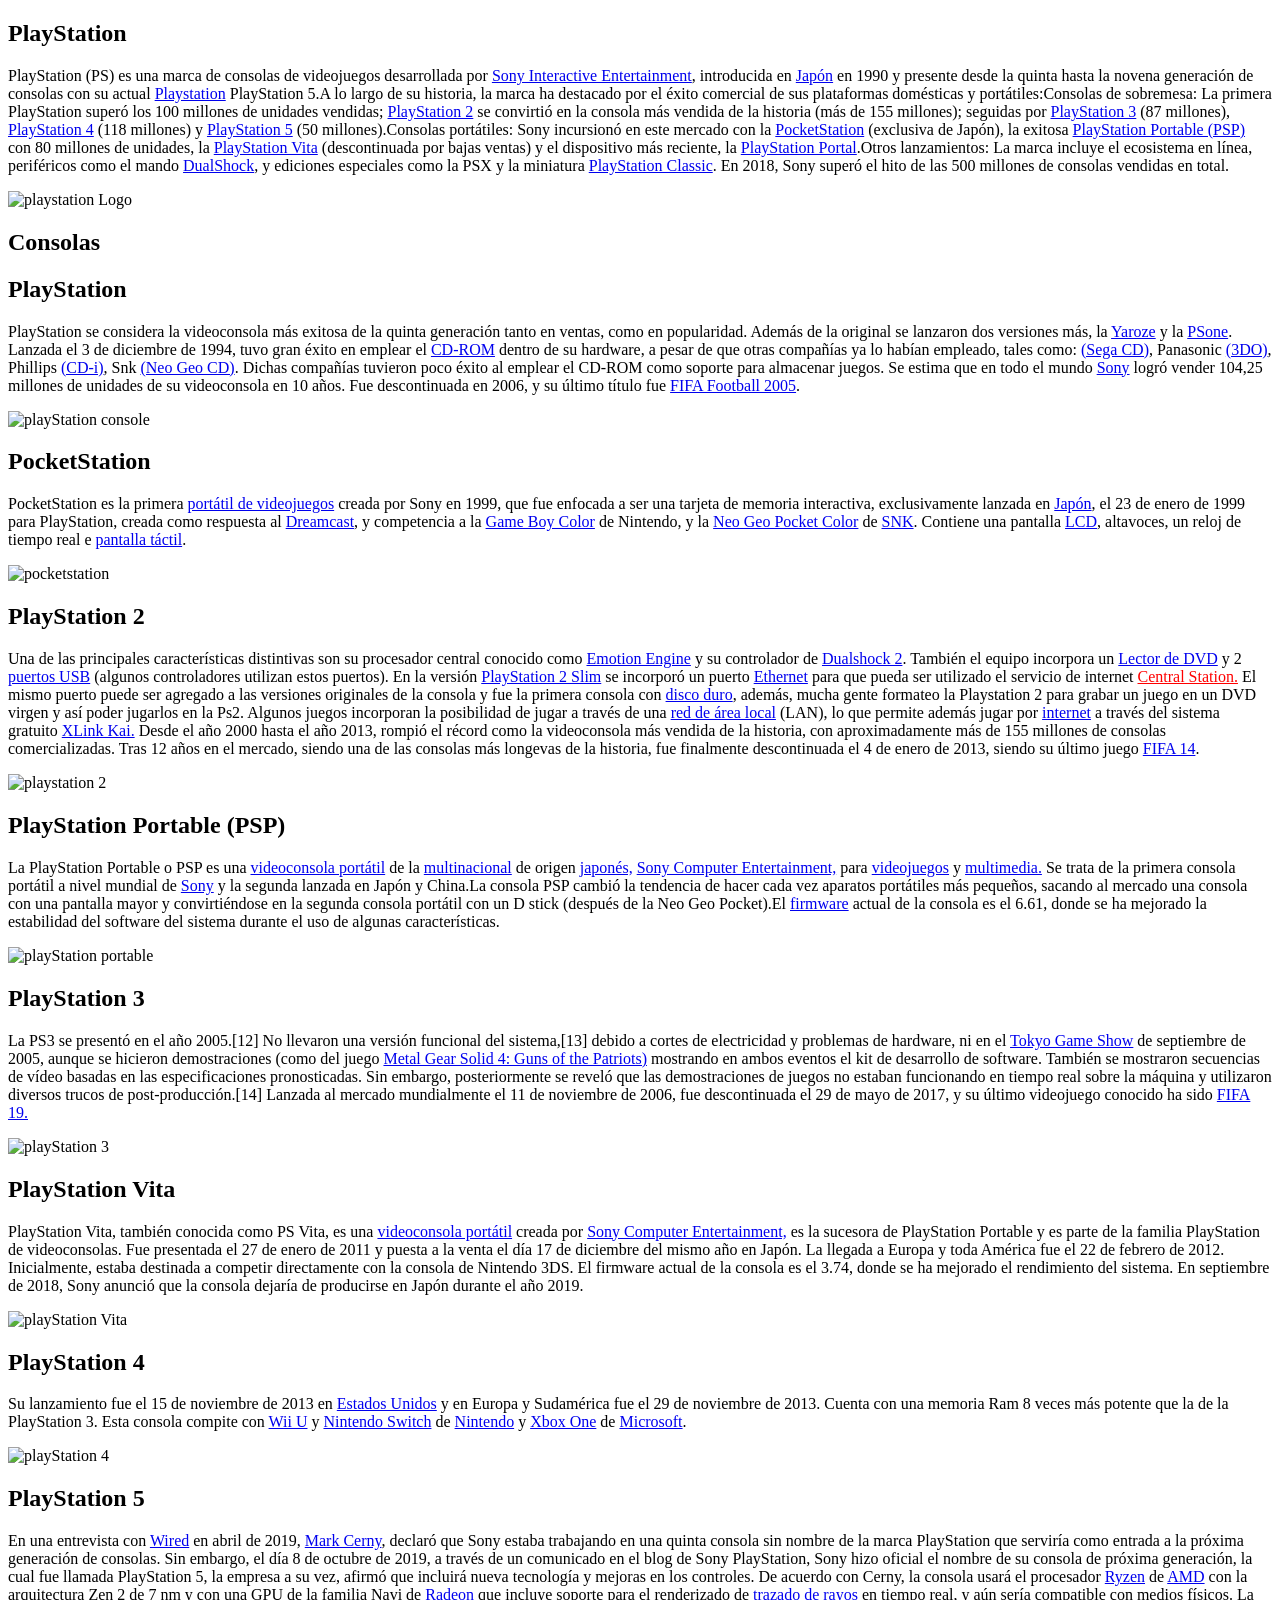
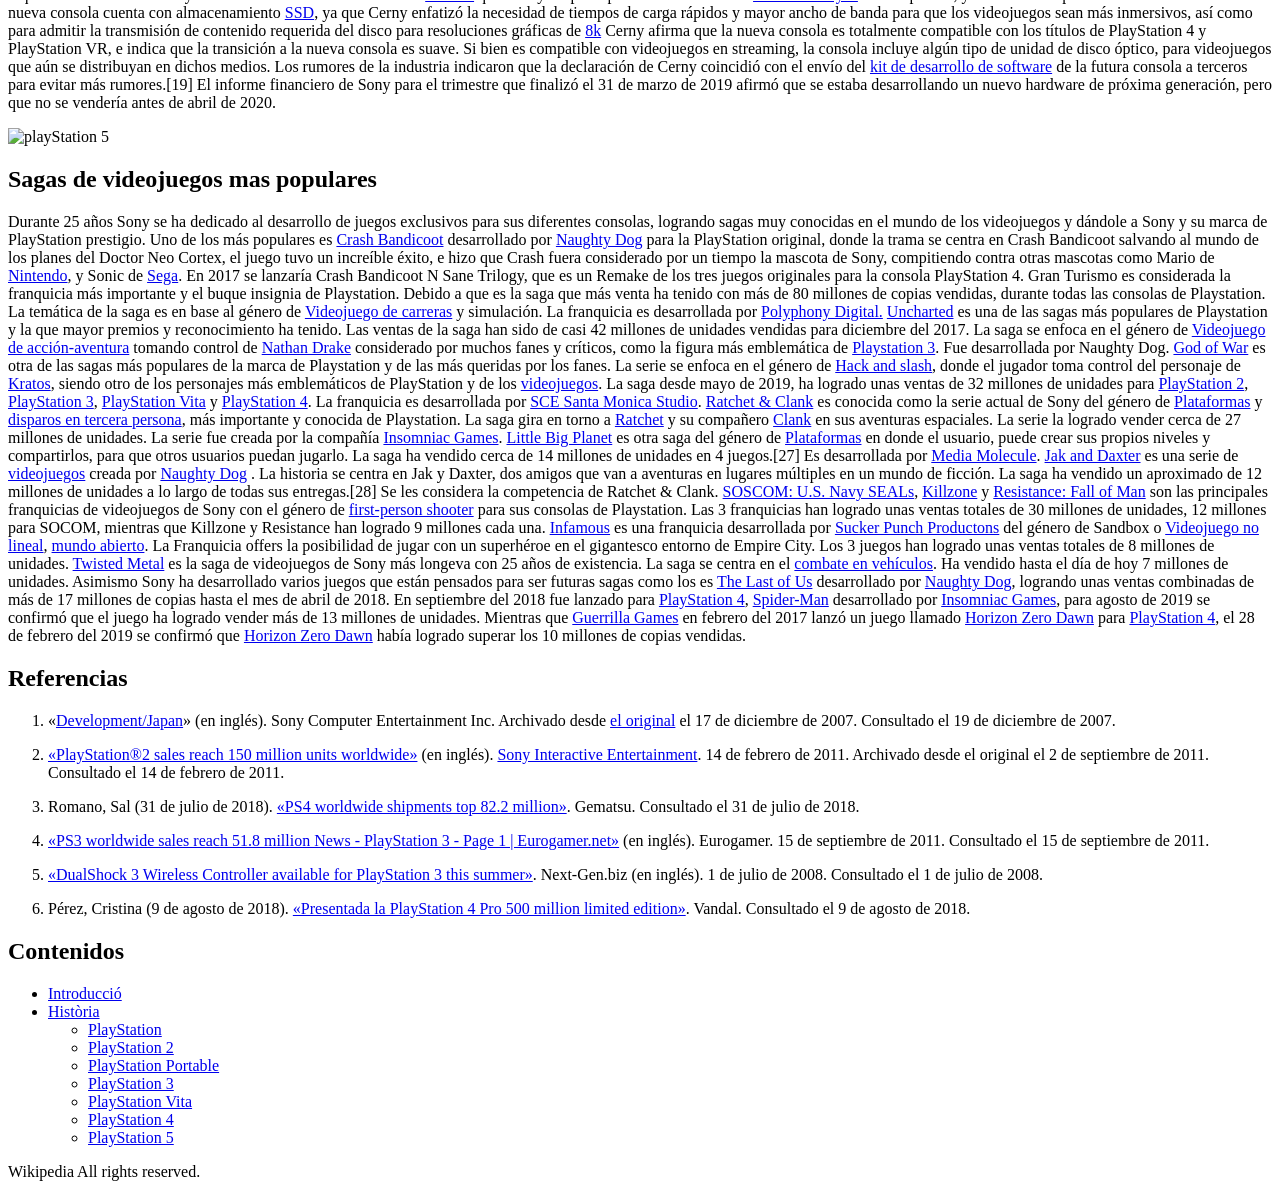
==== index.html @ 26b4aacb "Normalize capitalization of "PlayStation" in image alt attributes for consistency" ====
<!DOCTYPE html>
<html lang="es">
<head>
    <meta charset="UTF-8">
    <meta name="viewport" content="width=device-width, initial-scale=1.0">
    <title>PlayStation (marca) - Wikipedia</title>
</head>
<body>
    <section id="inicio">
        <h1>PlayStation</h1>
        <div>
            <p>PlayStation (PS) es una marca de consolas de videojuegos desarrollada por <a href="https://www.sonyinteractive.com/" target="_blank">Sony Interactive Entertainment</a>, introducida en <a href="https://es.wikipedia.org/wiki/Jap%C3%B3n" target="_blank">Japón</a> en 1990 y presente desde la quinta hasta la novena generación de consolas con su actual <a href="https://es.wikipedia.org/wiki/PlayStation_(consola)" target="_blank">Playstation</a> PlayStation 5.A lo largo de su historia, la marca ha destacado por el éxito comercial de sus plataformas domésticas y portátiles:Consolas de sobremesa: La primera PlayStation superó los 100 millones de unidades vendidas; <a href="https://es.wikipedia.org/wiki/PlayStation_2" target="_blank">PlayStation 2</a> se convirtió en la consola más vendida de la historia (más de 155 millones); seguidas por <a href="https://es.wikipedia.org/wiki/PlayStation_3" target="_blank">PlayStation 3</a> (87 millones), <a href="https://es.wikipedia.org/wiki/PlayStation_4" target="_blank">PlayStation 4</a> (118 millones) y <a href="https://es.wikipedia.org/wiki/PlayStation_5" target="_blank">PlayStation 5</a> (50 millones).Consolas portátiles: Sony incursionó en este mercado con la <a href="https://es.wikipedia.org/wiki/PocketStation" target="_blank">PocketStation</a> (exclusiva de Japón), la exitosa <a href="https://es.wikipedia.org/wiki/PlayStation_Portable" target="_blank">PlayStation Portable (PSP)</a> con 80 millones de unidades, la <a href="https://es.wikipedia.org/wiki/PlayStation_Vita" target="_blank">PlayStation Vita</a> (descontinuada por bajas ventas) y el dispositivo más reciente, la <a href="https://es.wikipedia.org/wiki/PlayStation_Portal" target="_blank">PlayStation Portal</a>.Otros lanzamientos: La marca incluye el ecosistema en línea, periféricos como el mando <a href="https://es.wikipedia.org/wiki/DualShock" target="_blank">DualShock</a>, y ediciones especiales como la PSX y la miniatura <a href="https://es.wikipedia.org/wiki/PlayStation_Classic" target="_blank">PlayStation Classic</a>. En 2018, Sony superó el hito de las 500 millones de consolas vendidas en total.</p>
        </div>
        <img src="https://w7.pngwing.com/pngs/302/296/png-transparent-sony-playstation-logo-playstation-2-logo-ps-logo-angle-text-monochrome-thumbnail.png" alt="playstation Logo" width="300">
    </section>

    <section id="consolas">
        <h2>Consolas</h2>
        <section id="PlayStation">
            <h2>PlayStation</h2>
            <div>
                <p>PlayStation se considera la videoconsola más exitosa de la quinta generación tanto en ventas, como en popularidad. Además de la original se lanzaron dos versiones más, la <a href="#yaroze" target="_blank">Yaroze</a> y la <a href="#psone" target="_blank">PSone</a>. Lanzada el 3 de diciembre de 1994, tuvo gran éxito en emplear el <a href="https://es.wikipedia.org/wiki/CD-ROM" target="_blank">CD-ROM</a> dentro de su hardware, a pesar de que otras compañías ya lo habían empleado, tales como: <a href="https://es.wikipedia.org/wiki/Mega-CD">(Sega CD)</a>, Panasonic <a href="https://es.wikipedia.org/wiki/3DO">(3DO)</a>, Phillips <a href="https://es.wikipedia.org/wiki/CD-i">(CD-i)</a>, Snk <a href="https://es.wikipedia.org/wiki/Neo_Geo_CD">(Neo Geo CD)</a>. Dichas compañías tuvieron poco éxito al emplear el CD-ROM como soporte para almacenar juegos. Se estima que en todo el mundo <a href="https://es.wikipedia.org/wiki/Sony" target="_blank">Sony</a> logró vender 104,25 millones de unidades de su videoconsola en 10 años. Fue descontinuada en 2006, y su último título fue <a href="https://es.wikipedia.org/wiki/FIFA_Football_2005" target="_blank">FIFA Football 2005</a>.</p>
            </div>
            <img src="https://thumb.wikimedia.org/wikipedia/commons/thumb/9/95/PSX-Console-wController.png/250px-PSX-Console-wController.png?utm_source=es.wikipedia.org&utm_campaign=parser&utm_content=thumbnail" alt="playStation console">
        </section>

        <section id="PocketStation">
            <h2>PocketStation</h2>
            <div>
                <p>PocketStation es la primera <a href="https://es.wikipedia.org/wiki/PocketStation" target="_blank">portátil de videojuegos</a> creada por Sony en 1999, que fue enfocada a ser una tarjeta de memoria interactiva, exclusivamente lanzada en <a href="https://es.wikipedia.org/wiki/Japón" target="_blank">Japón</a>, el 23 de enero de 1999 para PlayStation, creada como respuesta al <a href="https://es.wikipedia.org/wiki/Sony_Dreamcast" target="_blank">Dreamcast</a>, y competencia a la <a href="https://es.wikipedia.org/wiki/Game_Boy_Color" target="_blank">Game Boy Color</a> de Nintendo, y la <a href="https://es.wikipedia.org/wiki/Neo_Geo_Pocket_Color" target="_blank">Neo Geo Pocket Color</a> de <a href="https://es.wikipedia.org/wiki/SNK" target="_blank">SNK</a>. Contiene una pantalla <a href="https://es.wikipedia.org/wiki/LCD" target="_blank">LCD</a>, altavoces, un reloj de tiempo real e <a href="https://es.wikipedia.org/wiki/Radiaci%C3%B3n_infrarroja" target="_blank">pantalla táctil</a>.</p>
                <img src="https://thumb.wikimedia.org/wikipedia/commons/thumb/8/88/SCPH-4000.jpg/250px-SCPH-4000.jpg?utm_source=es.wikipedia.org&utm_campaign=parser&utm_content=thumbnail" alt="pocketstation">
            </div>
        </section>

        <section id="PlayStation_2">
            <h2>PlayStation 2</h2>
            <div>
                <p>Una de las principales características distintivas son su procesador central conocido como <a href="https://es.wikipedia.org/wiki/Emotion_Engine" target="_blank">Emotion Engine</a> y su controlador de <a href="https://es.wikipedia.org/wiki/DualShock">Dualshock 2</a>. También el equipo incorpora un <a href="https://es.wikipedia.org/wiki/Grabadora_de_DVD">Lector de DVD</a> y 2 <a href="https://es.wikipedia.org/wiki/Universal_Serial_Bus">puertos USB</a> (algunos controladores utilizan estos puertos). En la versión <a href="https://es.wikipedia.org/wiki/PlayStation_2">PlayStation 2 Slim</a> se incorporó un puerto <a href="https://es.wikipedia.org/wiki/Ethernet">Ethernet</a> para que pueda ser utilizado el servicio de internet <a href="https://es.wikipedia.org/wiki/Central_Station?action=edit&redlink=1" style="color:#FF0000;">Central Station.</a> El mismo puerto puede ser agregado a las versiones originales de la consola y fue la primera consola con <a href="https://es.wikipedia.org/wiki/Unidad_de_disco_duro">disco duro</a>, además, mucha gente formateo la Playstation 2 para grabar un juego en un DVD virgen y así poder jugarlos en la Ps2. Algunos juegos incorporan la posibilidad de jugar a través de una <a href="https://es.wikipedia.org/wiki/Red_de_%C3%A1rea_local">red de área local</a> (LAN), lo que permite además jugar por <a href="https://es.wikipedia.org/wiki/Internet">internet</a> a través del sistema gratuito <a href="https://es.wikipedia.org/wiki/XLink_Kai">XLink Kai.</a> Desde el año 2000 hasta el año 2013, rompió el récord como la videoconsola más vendida de la historia, con aproximadamente más de 155 millones de consolas comercializadas. Tras 12 años en el mercado, siendo una de las consolas más longevas de la historia, fue finalmente descontinuada el 4 de enero de 2013, siendo su último juego <a href="https://es.wikipedia.org/wiki/FIFA_14">FIFA 14</a>.</p>
            </div>
            <img src="https://thumb.wikimedia.org/wikipedia/commons/thumb/a/aa/Playstation_2.jpg/250px-Playstation_2.jpg?utm_source=es.wikipedia.org&utm_campaign=parser&utm_content=thumbnail" alt="playstation 2">
        </section>

        <section id="PlayStation_Portable">
            <h2>PlayStation Portable (PSP)</h2>
            <div>
                <p>La PlayStation Portable o PSP es una <a href="https://es.wikipedia.org/wiki/Videoconsola_port%C3%A1til">videoconsola portátil</a> de la <a href="https://es.wikipedia.org/wiki/Multinacional">multinacional</a> de origen <a href="https://es.wikipedia.org/wiki/Jap%C3%B3n">japonés,</a> <a href="https://es.wikipedia.org/wiki/Sony_Interactive_Entertainment">Sony Computer Entertainment,</a> para <a href="https://es.wikipedia.org/wiki/Videojuego">videojuegos</a> y <a href="https://es.wikipedia.org/wiki/Multimedia">multimedia.</a> Se trata de la primera consola portátil a nivel mundial de <a href="https://es.wikipedia.org/wiki/Sony">Sony</a> y la segunda lanzada en Japón y China.La consola PSP cambió la tendencia de hacer cada vez aparatos portátiles más pequeños, sacando al mercado una consola con una pantalla mayor y convirtiéndose en la segunda consola portátil con un D stick (después de la Neo Geo Pocket).El <a href="https://es.wikipedia.org/wiki/Firmware">firmware</a> actual de la consola es el 6.61, donde se ha mejorado la estabilidad del software del sistema durante el uso de algunas características.</p>
            </div>
            <img src="https://thumb.wikimedia.org/wikipedia/commons/thumb/5/5d/Sony-PSP-1000-Body.png/250px-Sony-PSP-1000-Body.png?utm_source=es.wikipedia.org&utm_campaign=parser&utm_content=thumbnail" alt="playStation portable">
        </section>

        <section id="PlayStation_3">
            <h2>PlayStation 3</h2>
            <div>
                <p>La PS3 se presentó en el año 2005.[12] No llevaron una versión funcional del sistema,[13] debido a cortes de electricidad y problemas de hardware, ni en el <a href="https://es.wikipedia.org/wiki/Tokyo_Game_Show">Tokyo Game Show</a> de septiembre de 2005, aunque se hicieron demostraciones (como del juego <a href="https://es.wikipedia.org/wiki/Metal_Gear_Solid_4:_Guns_of_the_Patriots">Metal Gear Solid 4: Guns of the Patriots)</a> mostrando en ambos eventos el kit de desarrollo de software. También se mostraron secuencias de vídeo basadas en las especificaciones pronosticadas. Sin embargo, posteriormente se reveló que las demostraciones de juegos no estaban funcionando en tiempo real sobre la máquina y utilizaron diversos trucos de post-producción.[14] Lanzada al mercado mundialmente el 11 de noviembre de 2006, fue descontinuada el 29 de mayo de 2017, y su último videojuego conocido ha sido <a href="https://es.wikipedia.org/wiki/FIFA_19">FIFA 19.</a></p>
            </div>
            <img src="https://thumb.wikimedia.org/wikipedia/commons/thumb/d/d3/PS3Versions.png/250px-PS3Versions.png?utm_source=es.wikipedia.org&utm_campaign=parser&utm_content=thumbnail" alt="playStation 3">
        </section>

        <section id="PlayStation_Vita">
            <h2>PlayStation Vita</h2>
            <div>
                <p>PlayStation Vita, también conocida como PS Vita, es una <a href="https://es.wikipedia.org/wiki/Videoconsola_port%C3%A1til">videoconsola portátil</a> creada por <a href="https://es.wikipedia.org/wiki/Sony_Interactive_Entertainment">Sony Computer Entertainment,</a> es la sucesora de PlayStation Portable y es parte de la familia PlayStation de videoconsolas. Fue presentada el 27 de enero de 2011 y puesta a la venta el día 17 de diciembre del mismo año en Japón. La llegada a Europa y toda América fue el 22 de febrero de 2012. Inicialmente, estaba destinada a competir directamente con la consola de Nintendo 3DS. El firmware actual de la consola es el 3.74, donde se ha mejorado el rendimiento del sistema. En septiembre de 2018, Sony anunció que la consola dejaría de producirse en Japón durante el año 2019.</p>
            </div>
            <img src="https://thumb.wikimedia.org/wikipedia/commons/thumb/3/3f/PlayStation_Vita_illustration.svg/250px-PlayStation_Vita_illustration.svg.png?utm_source=es.wikipedia.org&utm_campaign=parser&utm_content=thumbnail" alt="playStation Vita">
        </section>

        <section id="PlayStation_4">
            <h2>PlayStation 4</h2>
            <div>
                <p>Su lanzamiento fue el 15 de noviembre de 2013 en <a href="https://es.wikipedia.org/wiki/Estados_Unidos">Estados Unidos</a> y en Europa y Sudamérica fue el 29 de noviembre de 2013. Cuenta con una memoria Ram 8 veces más potente que la de la PlayStation 3. Esta consola compite con <a href="https://es.wikipedia.org/wiki/Wii_U">Wii U</a> y <a href="https://es.wikipedia.org/wiki/Nintendo_Switch">Nintendo Switch</a> de <a href="https://es.wikipedia.org/wiki/Nintendo">Nintendo</a> y <a href="https://es.wikipedia.org/wiki/Xbox_One">Xbox One</a> de <a href="https://es.wikipedia.org/wiki/Microsoft">Microsoft</a>.</p>
            </div>
            <img src="https://thumb.wikimedia.org/wikipedia/commons/thumb/3/33/PlayStation_Four.png/250px-PlayStation_Four.png?utm_source=es.wikipedia.org&utm_campaign=parser&utm_content=thumbnail" alt="playStation 4">
        </section>

        <section id="PlayStation_5">
            <h2>PlayStation 5</h2>
            <div>
                <p>En una entrevista con <a href="https://es.wikipedia.org/wiki/Wired">Wired</a> en abril de 2019, <a href="https://es.wikipedia.org/wiki/Mark_Cerny">Mark Cerny</a>, declaró que Sony estaba trabajando en una quinta consola sin nombre de la marca PlayStation que serviría como entrada a la próxima generación de consolas. Sin embargo, el día 8 de octubre de 2019, a través de un comunicado en el blog de Sony PlayStation, Sony hizo oficial el nombre de su consola de próxima generación, la cual fue llamada PlayStation 5, la empresa a su vez, afirmó que incluirá nueva tecnología y mejoras en los controles. De acuerdo con Cerny, la consola usará el procesador <a href="https://es.wikipedia.org/wiki/Ryzen">Ryzen</a> de <a href="https://es.wikipedia.org/wiki/Advanced_Micro_Devices">AMD</a> con la arquitectura Zen 2 de 7 nm y con una GPU de la familia Navi de <a href="https://es.wikipedia.org/wiki/Radeon">Radeon</a> que incluye soporte para el renderizado de <a href="https://es.wikipedia.org/wiki/Trazado_de_rayos">trazado de rayos</a> en tiempo real, y aún sería compatible con medios físicos. La nueva consola cuenta con almacenamiento <a href="https://es.wikipedia.org/wiki/Unidad_de_estado_s%C3%B3lido">SSD</a>, ya que Cerny enfatizó la necesidad de tiempos de carga rápidos y mayor ancho de banda para que los videojuegos sean más inmersivos, así como para admitir la transmisión de contenido requerida del disco para resoluciones gráficas de <a href="https://es.wikipedia.org/wiki/Resoluci%C3%B3n_8K">8k</a> Cerny afirma que la nueva consola es totalmente compatible con los títulos de PlayStation 4 y PlayStation VR, e indica que la transición a la nueva consola es suave. Si bien es compatible con videojuegos en streaming, la consola incluye algún tipo de unidad de disco óptico, para videojuegos que aún se distribuyan en dichos medios. Los rumores de la industria indicaron que la declaración de Cerny coincidió con el envío del <a href="https://es.wikipedia.org/wiki/Kit_de_desarrollo_de_software">kit de desarrollo de software</a> de la futura consola a terceros para evitar más rumores.[19] El informe financiero de Sony para el trimestre que finalizó el 31 de marzo de 2019 afirmó que se estaba desarrollando un nuevo hardware de próxima generación, pero que no se vendería antes de abril de 2020.</p> 
            </div>
            <img src="https://thumb.wikimedia.org/wikipedia/commons/thumb/1/1b/PlayStation_5_and_DualSense_with_transparent_background.png/250px-PlayStation_5_and_DualSense_with_transparent_background.png?utm_source=es.wikipedia.org&utm_campaign=parser&utm_content=thumbnail" alt="playStation 5">
        </section>
    </section>

    <h2> Sagas de videojuegos mas populares</h2>
    <p>Durante 25 años Sony se ha dedicado al desarrollo de juegos exclusivos para sus diferentes consolas, logrando sagas muy conocidas en el mundo de los videojuegos y dándole a Sony y su marca de PlayStation prestigio.
Uno de los más populares es <a href="https://es.wikipedia.org/wiki/Crash_Bandicoot_(videojuego)">Crash Bandicoot</a> desarrollado por <a href="https://es.wikipedia.org/wiki/Naughty_Dog">Naughty Dog</a> para la PlayStation original, donde la trama se centra en Crash Bandicoot salvando al mundo de los planes del Doctor Neo Cortex, el juego tuvo un increíble éxito, e hizo que Crash fuera considerado por un tiempo la mascota de Sony, compitiendo contra otras mascotas como Mario de <a href="https://es.wikipedia.org/wiki/Nintendo">Nintendo</a>, y Sonic de <a href="https://es.wikipedia.org/wiki/Sega">Sega</a>. En 2017 se lanzaría Crash Bandicoot N Sane Trilogy, que es un Remake de los tres juegos originales para la consola PlayStation 4.

Gran Turismo es considerada la franquicia más importante y el buque insignia de Playstation. Debido a que es la saga que más venta ha tenido con más de 80 millones de copias vendidas, durante todas las consolas de Playstation. La temática de la saga es en base al género de <a href="https://es.wikipedia.org/wiki/Videojuego_de_carreras">Videojuego de carreras</a> y simulación. La franquicia es desarrollada por <a href="https://es.wikipedia.org/wiki/Polyphony_Digital">Polyphony Digital.</a>

<a href="https://es.wikipedia.org/wiki/Uncharted">Uncharted</a> es una de las sagas más populares de Playstation y la que mayor premios y reconocimiento ha tenido. Las ventas de la saga han sido de casi 42 millones de unidades vendidas para diciembre del 2017. La saga se enfoca en el género de <a href="https://es.wikipedia.org/wiki/Videojuego_de_acci%C3%B3n_y_aventura">Videojuego de acción-aventura</a> tomando control de <a href="https://es.wikipedia.org/wiki/Nathan_Drake">Nathan Drake</a> considerado por muchos fanes y críticos, como la figura más emblemática de <a href="https://es.wikipedia.org/wiki/PlayStation_3">Playstation 3</a>. Fue desarrollada por Naughty Dog.

<a href="https://es.wikipedia.org/wiki/God_of_War_(franquicia)">God of War</a> es otra de las sagas más populares de la marca de Playstation y de las más queridas por los fanes. La serie se enfoca en el género de <a href="https://es.wikipedia.org/wiki/Hack_and_slash">Hack and slash</a>, donde el jugador toma control del personaje de <a href="https://es.wikipedia.org/wiki/Kratos_(personaje)">Kratos</a>, siendo otro de los personajes más emblemáticos de PlayStation y de los <a href="https://es.wikipedia.org/wiki/Videojuego">videojuegos</a>. La saga desde mayo de 2019, ha logrado unas ventas de 32 millones de unidades para <a href="https://es.wikipedia.org/wiki/PlayStation_2">PlayStation 2</a>, <a href="https://es.wikipedia.org/wiki/PlayStation_3">PlayStation 3</a>, <a href="https://es.wikipedia.org/wiki/PlayStation_Vita">PlayStation Vita</a> y <a href="https://es.wikipedia.org/wiki/PlayStation_4">PlayStation 4</a>. La franquicia es desarrollada por <a href="https://es.wikipedia.org/wiki/SIE_Santa_Monica_Studio">SCE Santa Monica Studio</a>.

<a href="https://es.wikipedia.org/wiki/Ratchet_&_Clank_(serie)">Ratchet & Clank</a> es conocida como la serie actual de Sony del género de <a href="https://es.wikipedia.org/wiki/Videojuego_de_plataformas">Plataformas</a> y <a href="https://es.wikipedia.org/wiki/Videojuego_de_disparos_en_tercera_persona">disparos en tercera persona</a>, más importante y conocida de Playstation. La saga gira en torno a <a href="https://es.wikipedia.org/wiki/Ratchet_(personaje_de_Ratchet_&_Clank)">Ratchet</a> y su compañero <a href="https://es.wikipedia.org/wiki/Clank_(personaje_de_Ratchet_&_Clank)">Clank</a> en sus aventuras espaciales. La serie la logrado vender cerca de 27 millones de unidades. La serie fue creada por la compañía <a href="https://es.wikipedia.org/wiki/Insomniac_Games">Insomniac Games</a>.

<a href="https://es.wikipedia.org/wiki/LittleBigPlanet">Little Big Planet</a> es otra saga del género de <a href="https://es.wikipedia.org/wiki/Videojuego_de_plataformas">Plataformas</a> en donde el usuario, puede crear sus propios niveles y compartirlos, para que otros usuarios puedan jugarlo. La saga ha vendido cerca de 14 millones de unidades en 4 juegos.[27] Es desarrollada por <a href="https://es.wikipedia.org/wiki/Media_Molecule">Media Molecule</a>.

<a href="https://es.wikipedia.org/wiki/Jak_and_Daxter">Jak and Daxter</a> es una serie de <a href="https://es.wikipedia.org/wiki/Videojuego">videojuegos</a> creada por <a href="https://es.wikipedia.org/wiki/Naughty_Dog">Naughty Dog</a> . La historia se centra en Jak y Daxter, dos amigos que van a aventuras en lugares múltiples en un mundo de ficción. La saga ha vendido un aproximado de 12 millones de unidades a lo largo de todas sus entregas.[28] Se les considera la competencia de Ratchet & Clank.

<a href="https://es.wikipedia.org/wiki/SOCOM:_U.S._Navy_SEALs">SOSCOM: U.S. Navy SEALs</a>, <a href="https://es.wikipedia.org/wiki/Killzone">Killzone</a> y <a href="https://es.wikipedia.org/wiki/Resistance:_Fall_of_Man">Resistance: Fall of Man</a> son las principales franquicias de videojuegos de Sony con el género de <a href="https://es.wikipedia.org/wiki/Videojuego_de_disparos_en_primera_persona">first-person shooter</a> para sus consolas de Playstation. Las 3 franquicias han logrado unas ventas totales de 30 millones de unidades, 12 millones para SOCOM, mientras que Killzone y Resistance han logrado 9 millones cada una.

<a href="https://es.wikipedia.org/wiki/Infamous_(videojuego)">Infamous</a> es una franquicia desarrollada por <a href="https://es.wikipedia.org/wiki/Sucker_Punch_Productions">Sucker Punch Productons</a> del género de Sandbox o <a href="https://es.wikipedia.org/wiki/Videojuego_no_lineal">Videojuego no lineal</a>, <a href="https://es.wikipedia.org/wiki/Videojuego_de_mundo_abierto">mundo abierto</a>. La Franquicia offers la posibilidad de jugar con un superhéroe en el gigantesco entorno de Empire City. Los 3 juegos han logrado unas ventas totales de 8 millones de unidades.

<a href="https://es.wikipedia.org/wiki/Twisted_Metal_(serie)">Twisted Metal</a> es la saga de videojuegos de Sony más longeva con 25 años de existencia. La saga se centra en el <a href="https://es.wikipedia.org/wiki/Videojuego_de_combate_en_veh%C3%ADculos">combate en vehículos</a>. Ha vendido hasta el día de hoy 7 millones de unidades.

Asimismo Sony ha desarrollado varios juegos que están pensados para ser futuras sagas como los es <a href="https://es.wikipedia.org/wiki/PlayStation_(marca)">The Last of Us</a> desarrollado por <a href="https://es.wikipedia.org/wiki/Naughty_Dog">Naughty Dog</a>, logrando unas ventas combinadas de más de 17 millones de copias hasta el mes de abril de 2018. En septiembre del 2018 fue lanzado para <a href="https://es.wikipedia.org/wiki/PlayStation_4">PlayStation 4</a>, <a href="https://es.wikipedia.org/wiki/Spider-Man_(videojuego_de_2018)">Spider-Man</a> desarrollado por <a href="https://es.wikipedia.org/wiki/Insomniac_Games">Insomniac Games</a>, para agosto de 2019 se confirmó que el juego ha logrado vender más de 13 millones de unidades. Mientras que <a href="https://es.wikipedia.org/wiki/Guerrilla_Games">Guerrilla Games</a> en febrero del 2017 lanzó un juego llamado <a href="https://es.wikipedia.org/wiki/Horizon_Zero_Dawn">Horizon Zero Dawn</a> para <a href="https://es.wikipedia.org/wiki/PlayStation_4">PlayStation 4</a>, el 28 de febrero del 2019 se confirmó que <a href="https://es.wikipedia.org/wiki/Horizon_Zero_Dawn">Horizon Zero Dawn</a> había logrado superar los 10 millones de copias vendidas.</p>

<section id="referencies">
    <h2>Referencias</h2>
    <ol>
        <li><p>«<a href="https://web.archive.org/web/20071217000000/http://www.sony.com/development/japan">Development/Japan</a>» (en inglés). Sony Computer Entertainment Inc. Archivado desde <a href="https://sonyinteractive.com/en/corporate/data/bizdatajpn_e.html">el original</a> el 17 de diciembre de 2007. Consultado el 19 de diciembre de 2007.</p></li>

        <li><p> <a href="https://web.archive.org/web/20110902150814/http://www.scei.co.jp/corporate/release/110214_e.html">«PlayStation®2 sales reach 150 million units worldwide»</a> (en inglés). <a href="https://es.wikipedia.org/wiki/Sony_Interactive_Entertainment">Sony Interactive Entertainment</a>. 14 de febrero de 2011. Archivado desde el original el 2 de septiembre de 2011. Consultado el 14 de febrero de 2011.</p></li>
        <li><p>Romano, Sal (31 de julio de 2018). <a href="https://web.archive.org/web/20180731000000/https://gematsu.com/2018/07/31/ps4-worldwide-shipments-top-82-2-million/">«PS4 worldwide shipments top 82.2 million»</a>. Gematsu. Consultado el 31 de julio de 2018.</p></li>
        <li><p> <a href="https://www.eurogamer.net/ps3-worldwide-sales-reach-51-8-million">«PS3 worldwide sales reach 51.8 million News - PlayStation 3 - Page 1 | Eurogamer.net»</a> (en inglés). Eurogamer. 15 de septiembre de 2011. Consultado el 15 de septiembre de 2011.</p></li>
        <li><p> <a href="https://web.archive.org/web/20080701000000/http://www.next-gen.biz/2008/07/01/dualshock-3-wireless-controller-available-for-playstation-3-this-summer/">«DualShock 3 Wireless Controller available for PlayStation 3 this summer»</a>. Next-Gen.biz (en inglés). 1 de julio de 2008. Consultado el 1 de julio de 2008.</p></li>
        <li><p>Pérez, Cristina (9 de agosto de 2018). <a href="https://vandal.elespanol.com/noticia/1350711453/presentada-la-playstation-4-pro-500-million-limited-edition/">«Presentada la PlayStation 4 Pro 500 million limited edition»</a>. Vandal. Consultado el 9 de agosto de 2018.</p></li>
    </ol>
</section>
    <nav>
        <h2>Contenidos</h2>
        <ul>
            <li><a href="#inicio">Introducció</a></li>
            <li><a href="#consolas">Història</a>
                <ul>
                    <li><a href="#PlayStation">PlayStation</a></li>
                    <li><a href="#PlayStation_2">PlayStation 2</a></li>
                    <li><a href="#PlayStation_Portable">PlayStation Portable</a></li>
                    <li><a href="#PlayStation_3">PlayStation 3</a></li>
                    <li><a href="#PlayStation_Vita">PlayStation Vita</a></li>
                    <li><a href="#PlayStation_4">PlayStation 4</a></li>
                    <li><a href="#PlayStation_5">PlayStation 5</a></li>
                </ul>
            </li>
        </ul>
    </nav>

    <footer>
        <p>Wikipedia All rights reserved.</p>
    </footer>
</body>
</html>
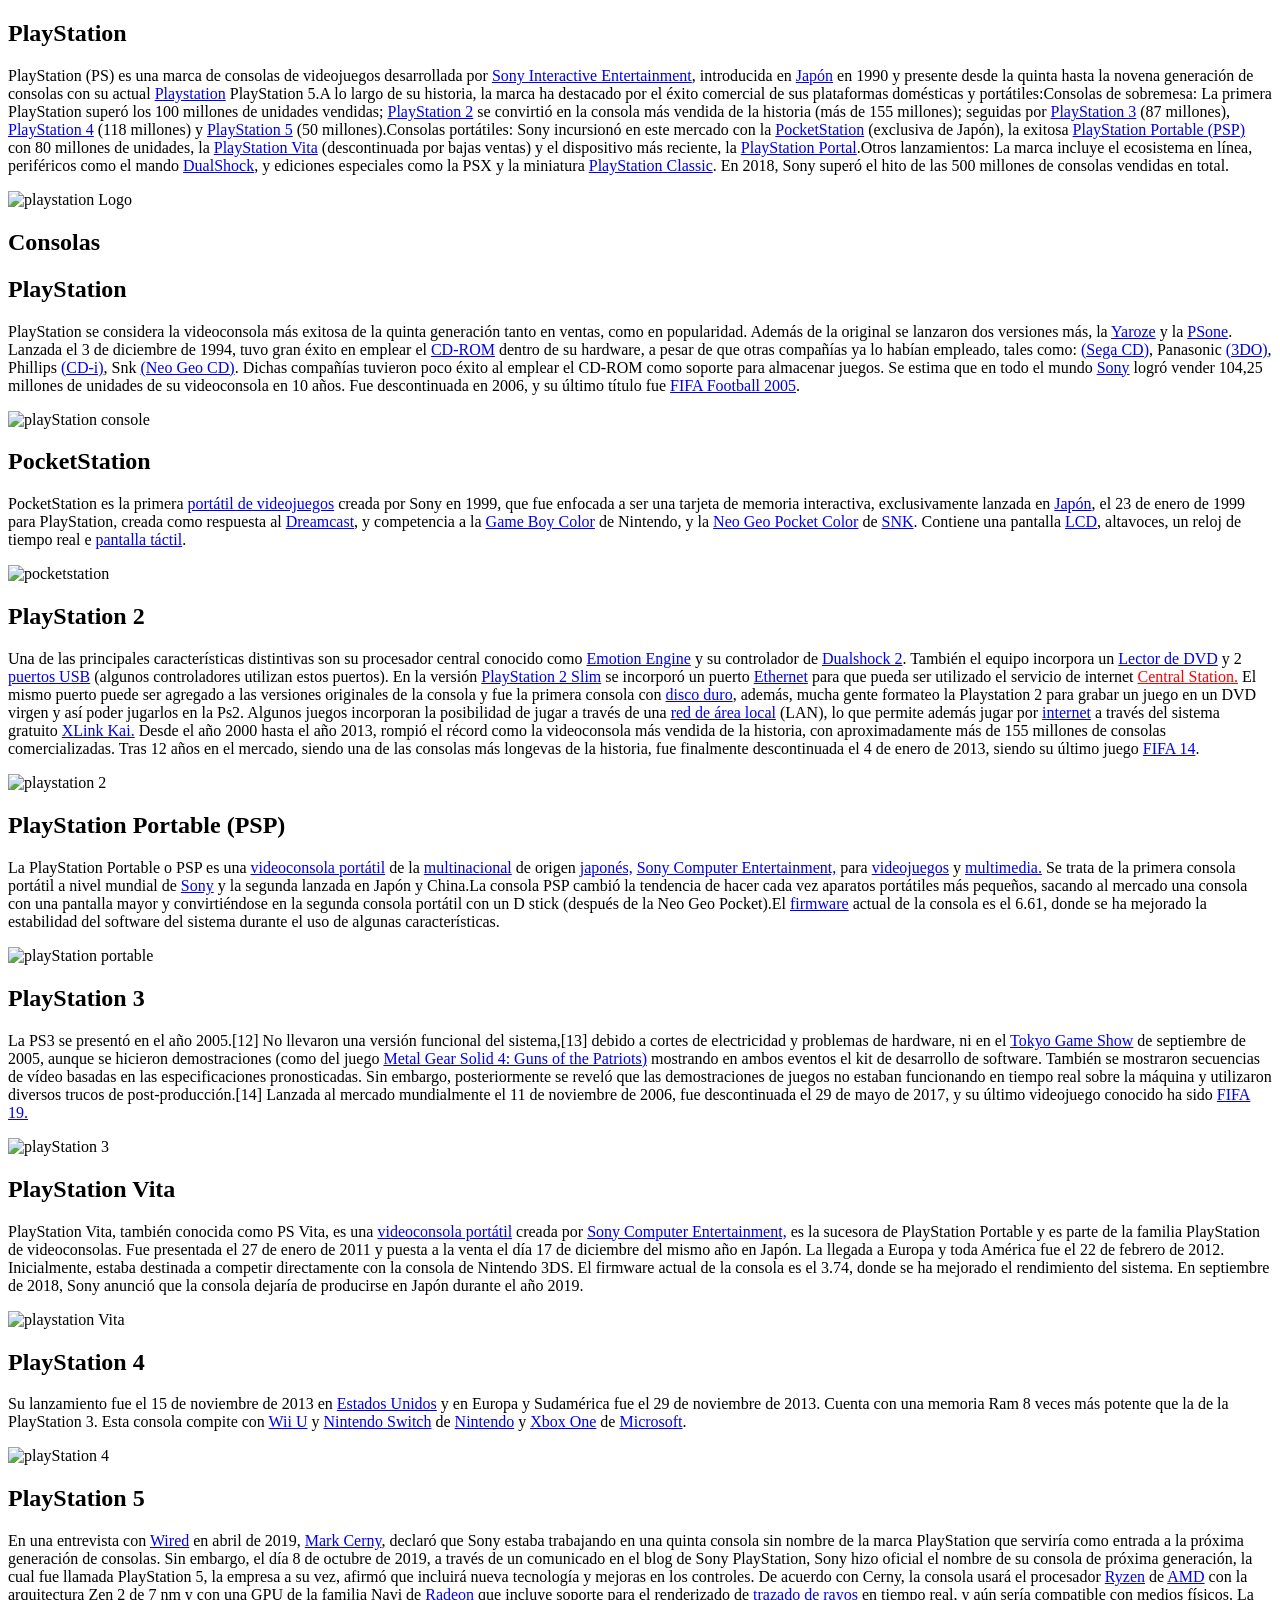
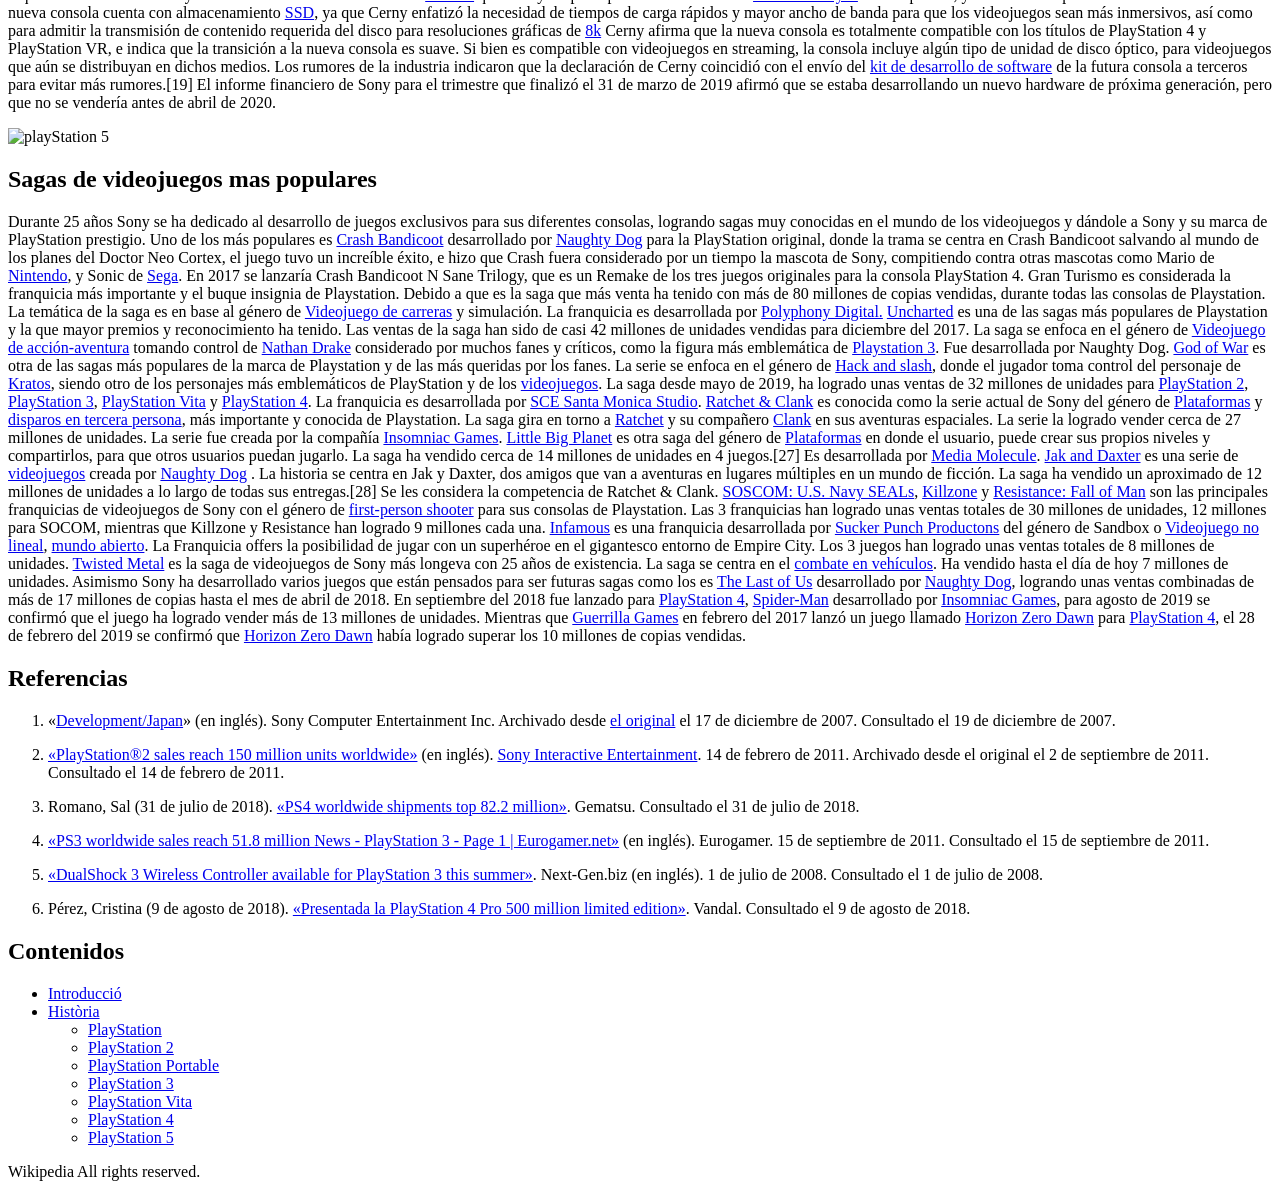
==== commit 30d87c6d: "Normalize capitalization of "PlayStation" in image alt attribute for consistency" ====
--- a/index.html
+++ b/index.html
@@ -61,7 +61,7 @@
             <div>
                 <p>PlayStation Vita, también conocida como PS Vita, es una <a href="https://es.wikipedia.org/wiki/Videoconsola_port%C3%A1til">videoconsola portátil</a> creada por <a href="https://es.wikipedia.org/wiki/Sony_Interactive_Entertainment">Sony Computer Entertainment,</a> es la sucesora de PlayStation Portable y es parte de la familia PlayStation de videoconsolas. Fue presentada el 27 de enero de 2011 y puesta a la venta el día 17 de diciembre del mismo año en Japón. La llegada a Europa y toda América fue el 22 de febrero de 2012. Inicialmente, estaba destinada a competir directamente con la consola de Nintendo 3DS. El firmware actual de la consola es el 3.74, donde se ha mejorado el rendimiento del sistema. En septiembre de 2018, Sony anunció que la consola dejaría de producirse en Japón durante el año 2019.</p>
             </div>
-            <img src="https://thumb.wikimedia.org/wikipedia/commons/thumb/3/3f/PlayStation_Vita_illustration.svg/250px-PlayStation_Vita_illustration.svg.png?utm_source=es.wikipedia.org&utm_campaign=parser&utm_content=thumbnail" alt="playStation Vita">
+            <img src="https://thumb.wikimedia.org/wikipedia/commons/thumb/3/3f/PlayStation_Vita_illustration.svg/250px-PlayStation_Vita_illustration.svg.png?utm_source=es.wikipedia.org&utm_campaign=parser&utm_content=thumbnail" alt="playstation Vita">
         </section>
 
         <section id="PlayStation_4">
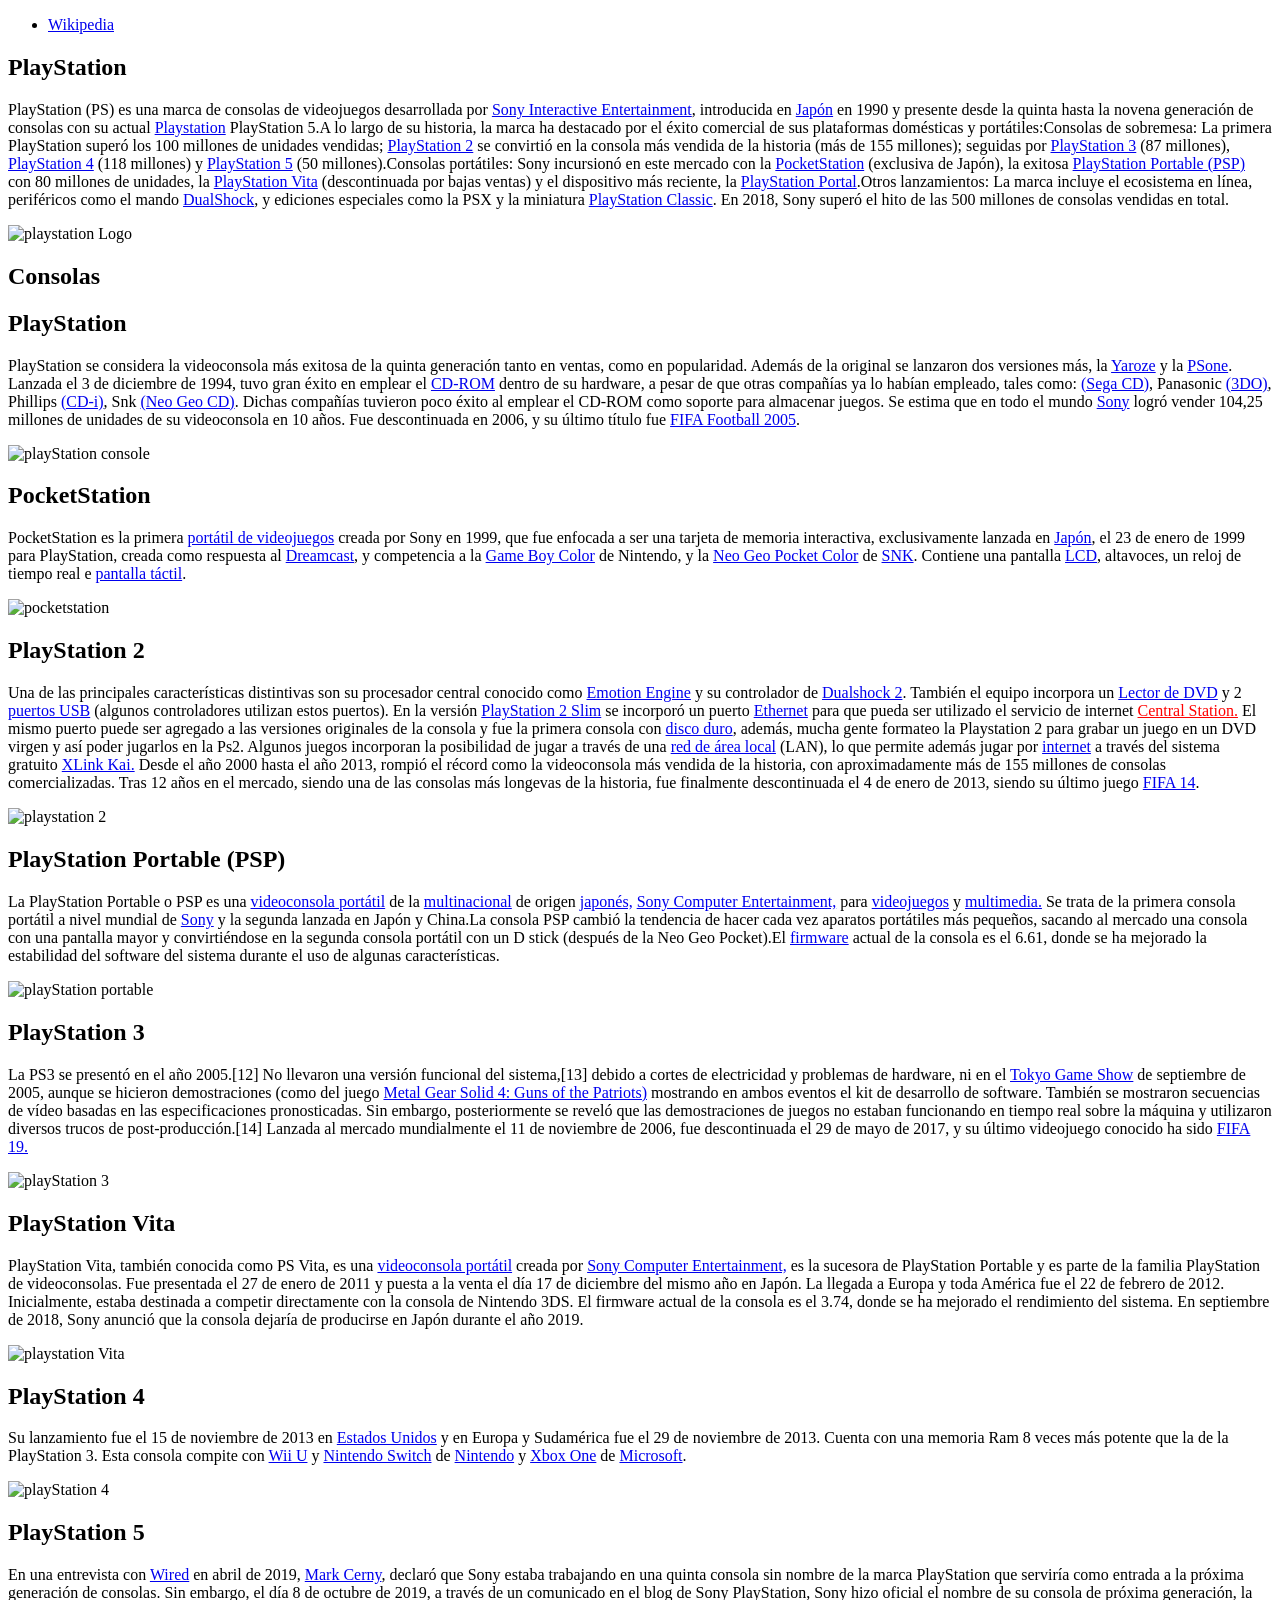
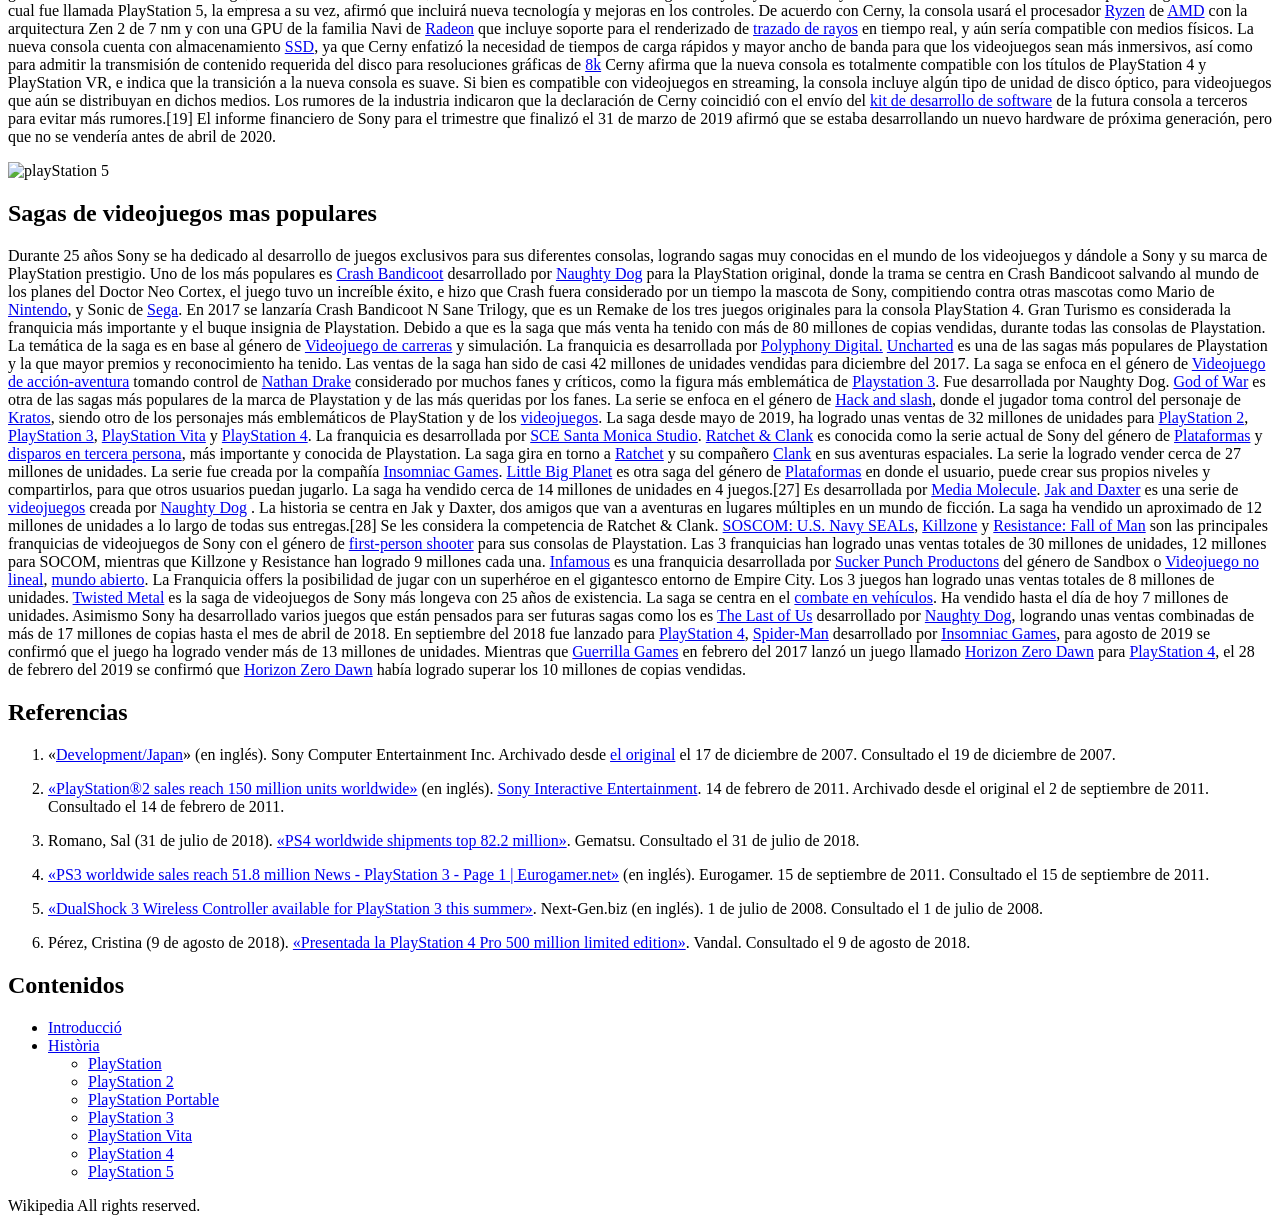
==== commit 3c5c23df: "Add header and main section to PlayStation Wikipedia page for improved structure" ====
--- a/index.html
+++ b/index.html
@@ -6,6 +6,14 @@
     <title>PlayStation (marca) - Wikipedia</title>
 </head>
 <body>
+    <header>
+        <nav>
+            <ul>
+                <li><a href="https://es.wikipedia.org/wiki/PlayStation_(marca)">Wikipedia</a></li>
+            </ul>
+        </nav>
+    </header>
+    <main>
     <section id="inicio">
         <h1>PlayStation</h1>
         <div>
@@ -134,7 +142,7 @@
             </li>
         </ul>
     </nav>
-
+</main>
     <footer>
         <p>Wikipedia All rights reserved.</p>
     </footer>
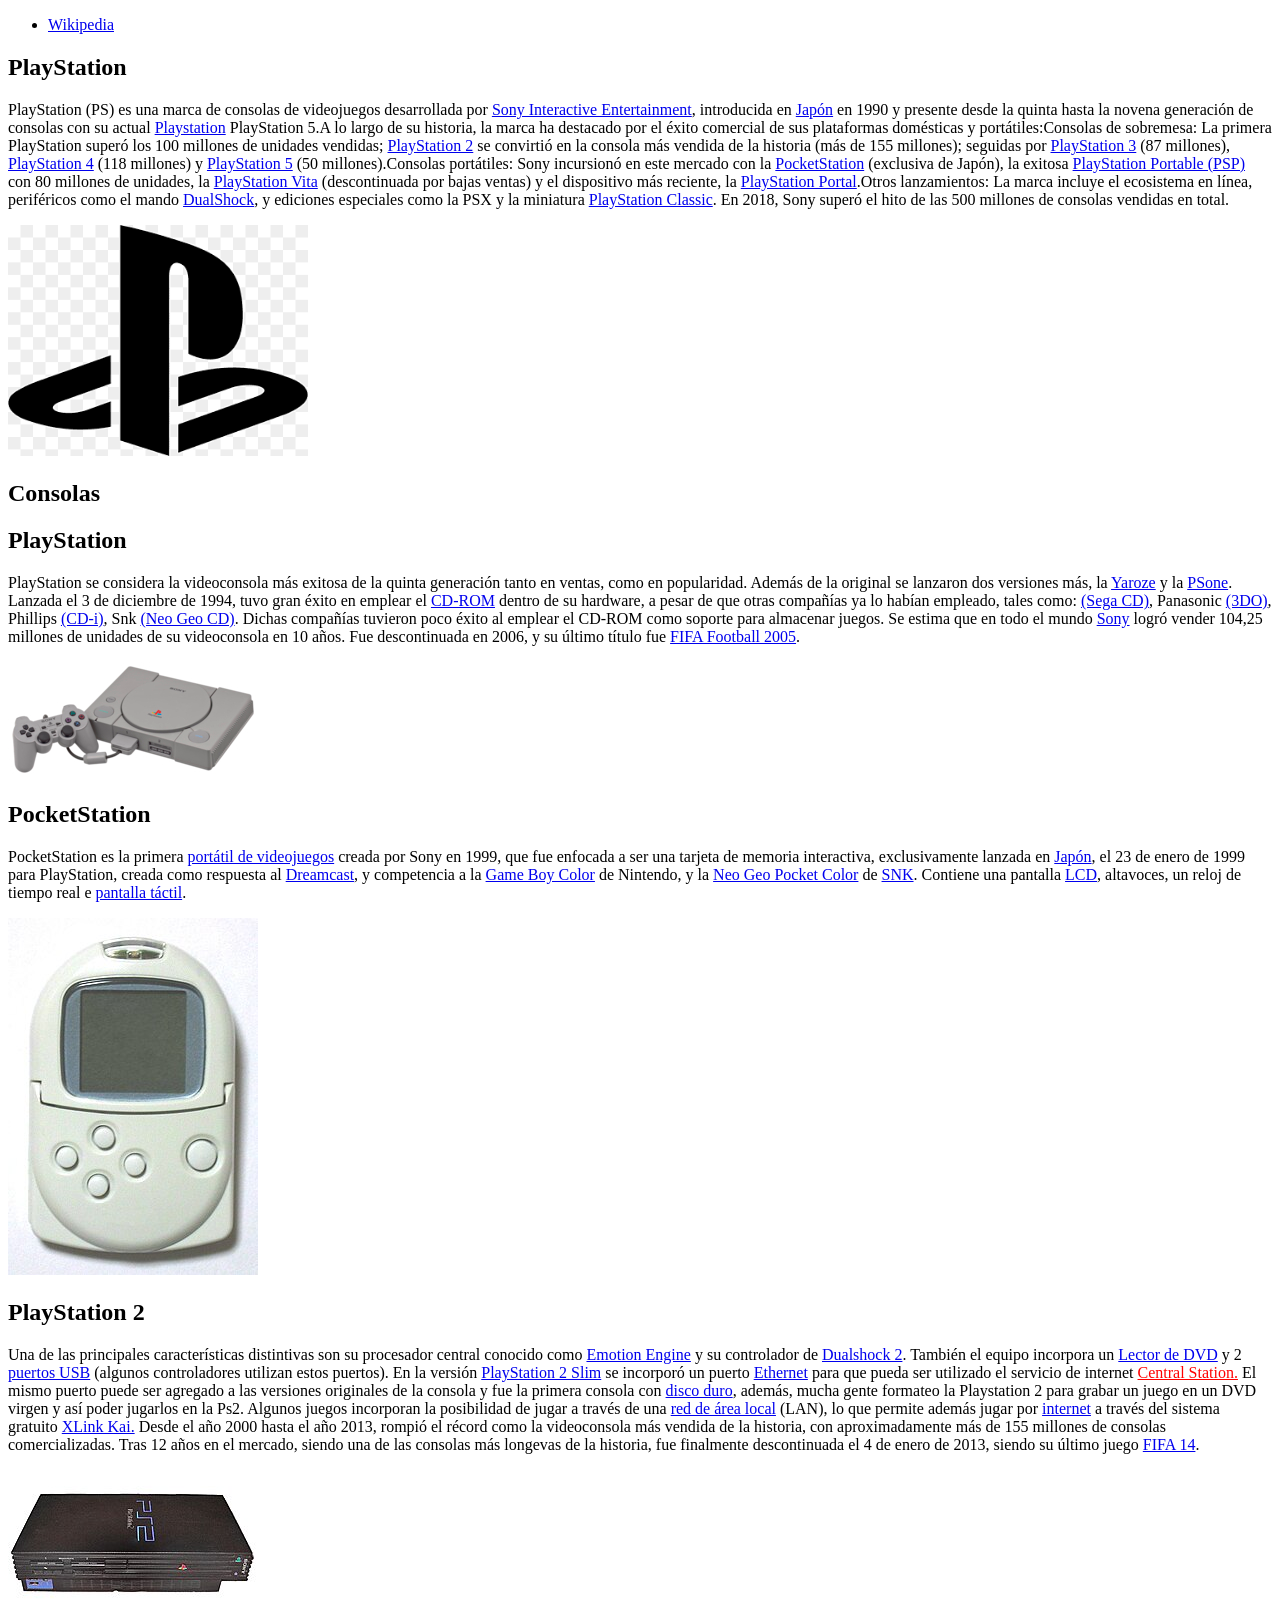
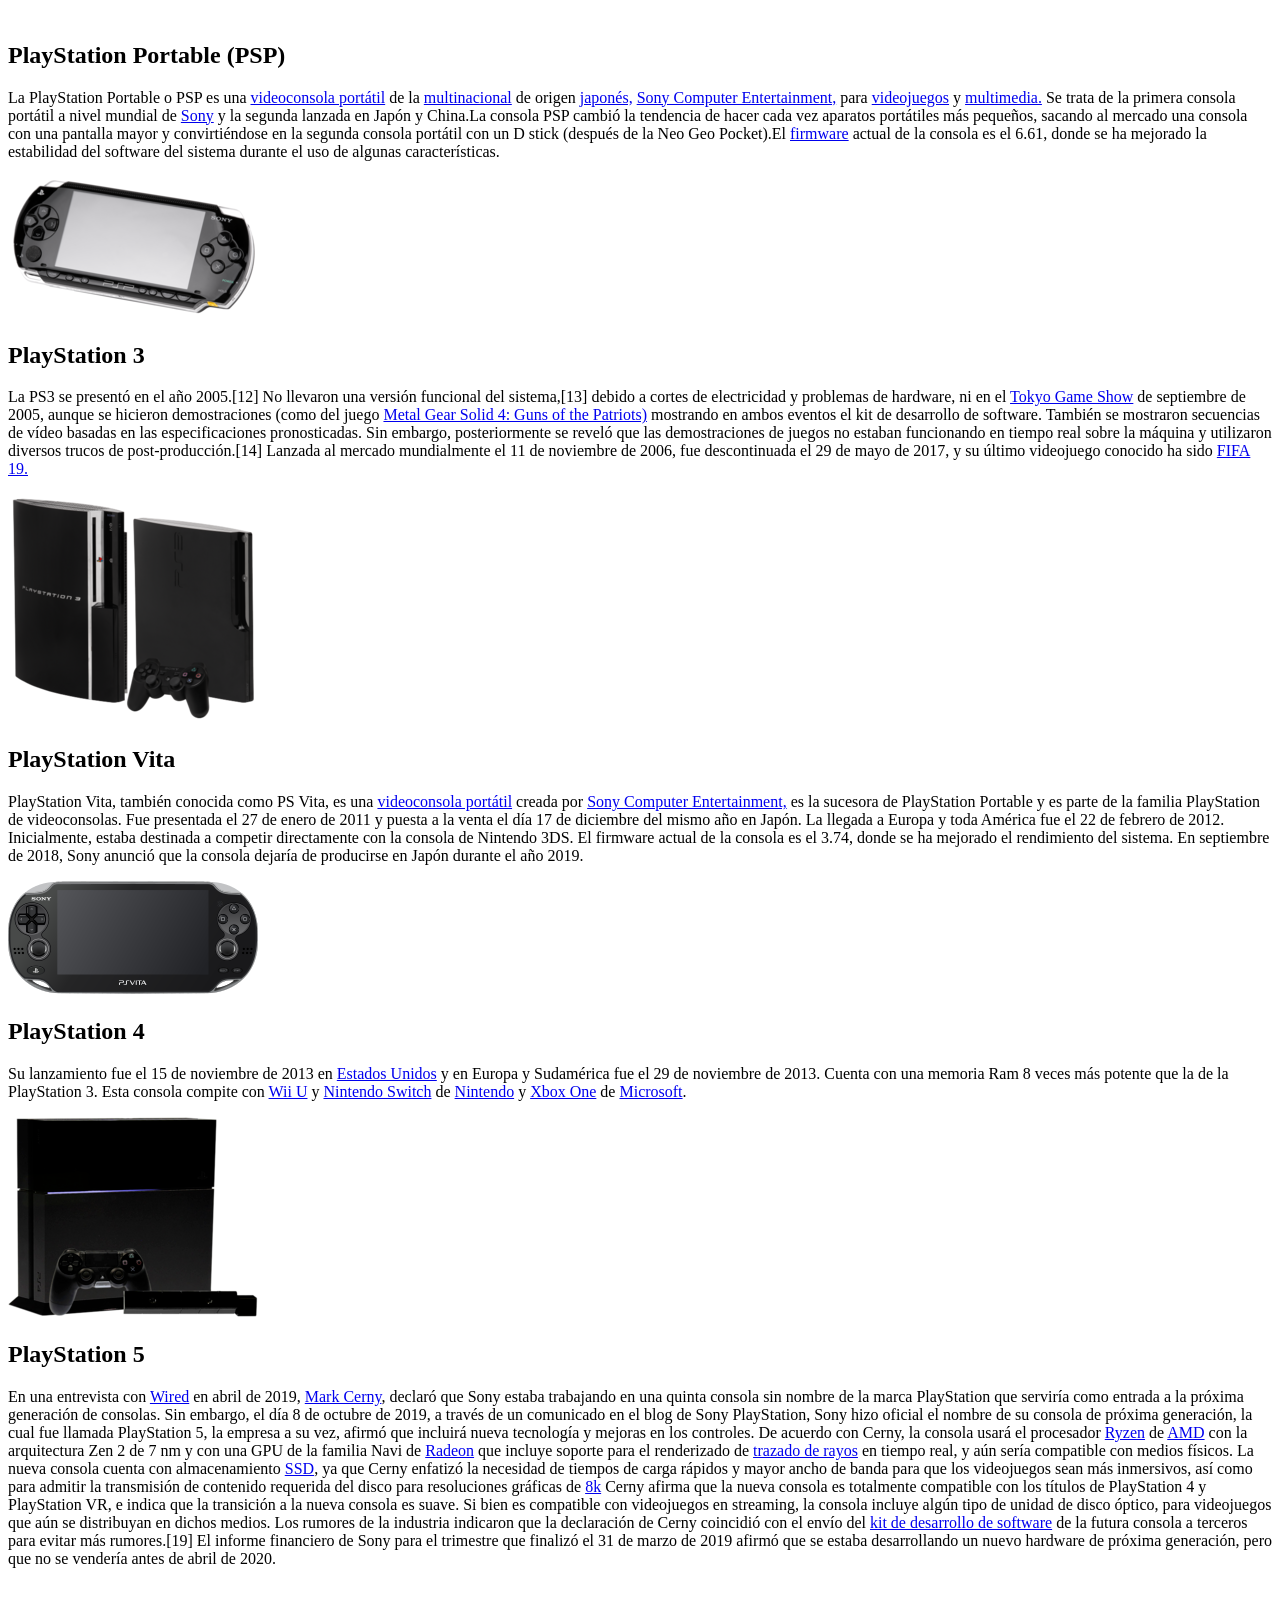
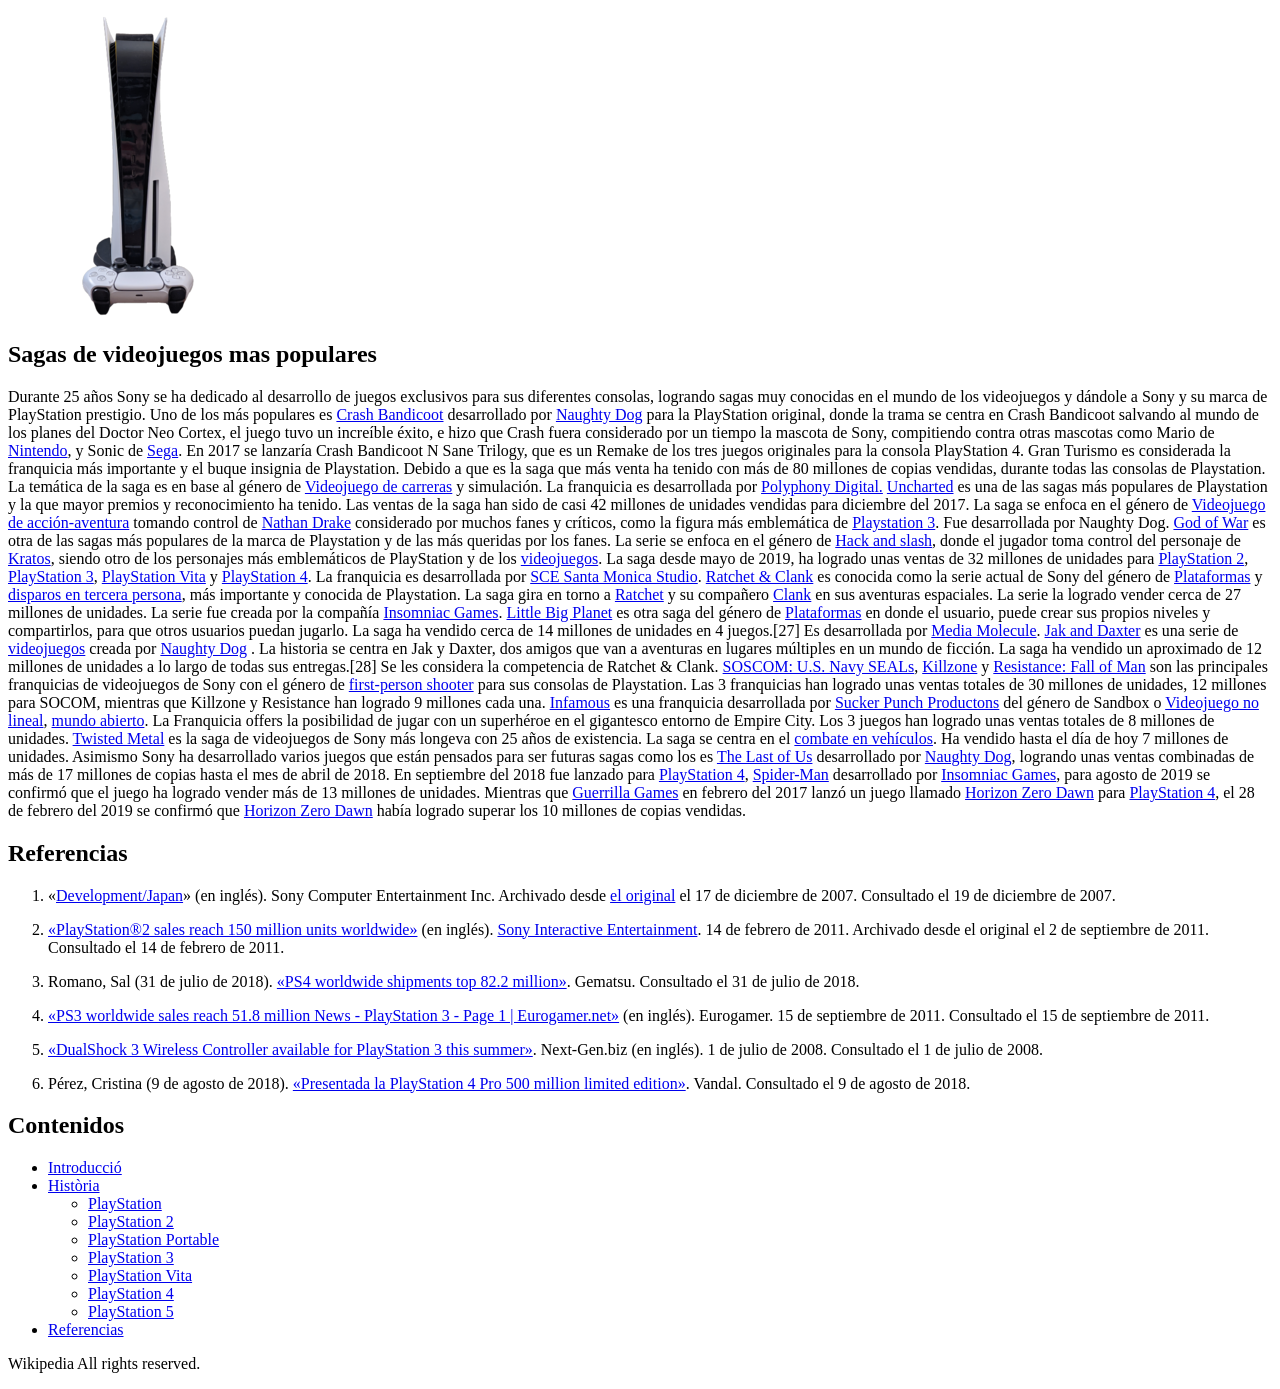
==== commit 4480aba8: "Add PlayStation 2 logo image in PNG format" ====
--- a/index.html
+++ b/index.html
@@ -19,99 +19,99 @@
         <div>
             <p>PlayStation (PS) es una marca de consolas de videojuegos desarrollada por <a href="https://www.sonyinteractive.com/" target="_blank">Sony Interactive Entertainment</a>, introducida en <a href="https://es.wikipedia.org/wiki/Jap%C3%B3n" target="_blank">Japón</a> en 1990 y presente desde la quinta hasta la novena generación de consolas con su actual <a href="https://es.wikipedia.org/wiki/PlayStation_(consola)" target="_blank">Playstation</a> PlayStation 5.A lo largo de su historia, la marca ha destacado por el éxito comercial de sus plataformas domésticas y portátiles:Consolas de sobremesa: La primera PlayStation superó los 100 millones de unidades vendidas; <a href="https://es.wikipedia.org/wiki/PlayStation_2" target="_blank">PlayStation 2</a> se convirtió en la consola más vendida de la historia (más de 155 millones); seguidas por <a href="https://es.wikipedia.org/wiki/PlayStation_3" target="_blank">PlayStation 3</a> (87 millones), <a href="https://es.wikipedia.org/wiki/PlayStation_4" target="_blank">PlayStation 4</a> (118 millones) y <a href="https://es.wikipedia.org/wiki/PlayStation_5" target="_blank">PlayStation 5</a> (50 millones).Consolas portátiles: Sony incursionó en este mercado con la <a href="https://es.wikipedia.org/wiki/PocketStation" target="_blank">PocketStation</a> (exclusiva de Japón), la exitosa <a href="https://es.wikipedia.org/wiki/PlayStation_Portable" target="_blank">PlayStation Portable (PSP)</a> con 80 millones de unidades, la <a href="https://es.wikipedia.org/wiki/PlayStation_Vita" target="_blank">PlayStation Vita</a> (descontinuada por bajas ventas) y el dispositivo más reciente, la <a href="https://es.wikipedia.org/wiki/PlayStation_Portal" target="_blank">PlayStation Portal</a>.Otros lanzamientos: La marca incluye el ecosistema en línea, periféricos como el mando <a href="https://es.wikipedia.org/wiki/DualShock" target="_blank">DualShock</a>, y ediciones especiales como la PSX y la miniatura <a href="https://es.wikipedia.org/wiki/PlayStation_Classic" target="_blank">PlayStation Classic</a>. En 2018, Sony superó el hito de las 500 millones de consolas vendidas en total.</p>
         </div>
-        <img src="https://w7.pngwing.com/pngs/302/296/png-transparent-sony-playstation-logo-playstation-2-logo-ps-logo-angle-text-monochrome-thumbnail.png" alt="playstation Logo" width="300">
+        <img src="img/png-transparent-sony-playstation-logo-playstation-2-logo-ps-logo-angle-text-monochrome-thumbnail.png" alt="playstation Logo" width="300">
     </section>
 
     <section id="consolas">
         <h2>Consolas</h2>
         <section id="PlayStation">
-            <h2>PlayStation</h2>
+            <h2><strong>PlayStation</strong></h2>
             <div>
                 <p>PlayStation se considera la videoconsola más exitosa de la quinta generación tanto en ventas, como en popularidad. Además de la original se lanzaron dos versiones más, la <a href="#yaroze" target="_blank">Yaroze</a> y la <a href="#psone" target="_blank">PSone</a>. Lanzada el 3 de diciembre de 1994, tuvo gran éxito en emplear el <a href="https://es.wikipedia.org/wiki/CD-ROM" target="_blank">CD-ROM</a> dentro de su hardware, a pesar de que otras compañías ya lo habían empleado, tales como: <a href="https://es.wikipedia.org/wiki/Mega-CD">(Sega CD)</a>, Panasonic <a href="https://es.wikipedia.org/wiki/3DO">(3DO)</a>, Phillips <a href="https://es.wikipedia.org/wiki/CD-i">(CD-i)</a>, Snk <a href="https://es.wikipedia.org/wiki/Neo_Geo_CD">(Neo Geo CD)</a>. Dichas compañías tuvieron poco éxito al emplear el CD-ROM como soporte para almacenar juegos. Se estima que en todo el mundo <a href="https://es.wikipedia.org/wiki/Sony" target="_blank">Sony</a> logró vender 104,25 millones de unidades de su videoconsola en 10 años. Fue descontinuada en 2006, y su último título fue <a href="https://es.wikipedia.org/wiki/FIFA_Football_2005" target="_blank">FIFA Football 2005</a>.</p>
             </div>
-            <img src="https://thumb.wikimedia.org/wikipedia/commons/thumb/9/95/PSX-Console-wController.png/250px-PSX-Console-wController.png?utm_source=es.wikipedia.org&utm_campaign=parser&utm_content=thumbnail" alt="playStation console">
+            <img src="img/PSX-Console-wController.png.jpg" alt="playStation console">
         </section>
 
         <section id="PocketStation">
-            <h2>PocketStation</h2>
+            <h2><strong>PocketStation</strong></h2>
             <div>
                 <p>PocketStation es la primera <a href="https://es.wikipedia.org/wiki/PocketStation" target="_blank">portátil de videojuegos</a> creada por Sony en 1999, que fue enfocada a ser una tarjeta de memoria interactiva, exclusivamente lanzada en <a href="https://es.wikipedia.org/wiki/Japón" target="_blank">Japón</a>, el 23 de enero de 1999 para PlayStation, creada como respuesta al <a href="https://es.wikipedia.org/wiki/Sony_Dreamcast" target="_blank">Dreamcast</a>, y competencia a la <a href="https://es.wikipedia.org/wiki/Game_Boy_Color" target="_blank">Game Boy Color</a> de Nintendo, y la <a href="https://es.wikipedia.org/wiki/Neo_Geo_Pocket_Color" target="_blank">Neo Geo Pocket Color</a> de <a href="https://es.wikipedia.org/wiki/SNK" target="_blank">SNK</a>. Contiene una pantalla <a href="https://es.wikipedia.org/wiki/LCD" target="_blank">LCD</a>, altavoces, un reloj de tiempo real e <a href="https://es.wikipedia.org/wiki/Radiaci%C3%B3n_infrarroja" target="_blank">pantalla táctil</a>.</p>
-                <img src="https://thumb.wikimedia.org/wikipedia/commons/thumb/8/88/SCPH-4000.jpg/250px-SCPH-4000.jpg?utm_source=es.wikipedia.org&utm_campaign=parser&utm_content=thumbnail" alt="pocketstation">
+                <img src="img/SCPH-4000.jpg" alt="pocketstation">
             </div>
         </section>
 
         <section id="PlayStation_2">
-            <h2>PlayStation 2</h2>
+            <h2><strong> PlayStation 2</strong></h2>
             <div>
                 <p>Una de las principales características distintivas son su procesador central conocido como <a href="https://es.wikipedia.org/wiki/Emotion_Engine" target="_blank">Emotion Engine</a> y su controlador de <a href="https://es.wikipedia.org/wiki/DualShock">Dualshock 2</a>. También el equipo incorpora un <a href="https://es.wikipedia.org/wiki/Grabadora_de_DVD">Lector de DVD</a> y 2 <a href="https://es.wikipedia.org/wiki/Universal_Serial_Bus">puertos USB</a> (algunos controladores utilizan estos puertos). En la versión <a href="https://es.wikipedia.org/wiki/PlayStation_2">PlayStation 2 Slim</a> se incorporó un puerto <a href="https://es.wikipedia.org/wiki/Ethernet">Ethernet</a> para que pueda ser utilizado el servicio de internet <a href="https://es.wikipedia.org/wiki/Central_Station?action=edit&redlink=1" style="color:#FF0000;">Central Station.</a> El mismo puerto puede ser agregado a las versiones originales de la consola y fue la primera consola con <a href="https://es.wikipedia.org/wiki/Unidad_de_disco_duro">disco duro</a>, además, mucha gente formateo la Playstation 2 para grabar un juego en un DVD virgen y así poder jugarlos en la Ps2. Algunos juegos incorporan la posibilidad de jugar a través de una <a href="https://es.wikipedia.org/wiki/Red_de_%C3%A1rea_local">red de área local</a> (LAN), lo que permite además jugar por <a href="https://es.wikipedia.org/wiki/Internet">internet</a> a través del sistema gratuito <a href="https://es.wikipedia.org/wiki/XLink_Kai">XLink Kai.</a> Desde el año 2000 hasta el año 2013, rompió el récord como la videoconsola más vendida de la historia, con aproximadamente más de 155 millones de consolas comercializadas. Tras 12 años en el mercado, siendo una de las consolas más longevas de la historia, fue finalmente descontinuada el 4 de enero de 2013, siendo su último juego <a href="https://es.wikipedia.org/wiki/FIFA_14">FIFA 14</a>.</p>
             </div>
-            <img src="https://thumb.wikimedia.org/wikipedia/commons/thumb/a/aa/Playstation_2.jpg/250px-Playstation_2.jpg?utm_source=es.wikipedia.org&utm_campaign=parser&utm_content=thumbnail" alt="playstation 2">
+            <img src="img/Playstation_2.jpg" alt="playstation 2">
         </section>
 
         <section id="PlayStation_Portable">
-            <h2>PlayStation Portable (PSP)</h2>
+            <h2><strong>PlayStation Portable (PSP)</strong></h2>
             <div>
                 <p>La PlayStation Portable o PSP es una <a href="https://es.wikipedia.org/wiki/Videoconsola_port%C3%A1til">videoconsola portátil</a> de la <a href="https://es.wikipedia.org/wiki/Multinacional">multinacional</a> de origen <a href="https://es.wikipedia.org/wiki/Jap%C3%B3n">japonés,</a> <a href="https://es.wikipedia.org/wiki/Sony_Interactive_Entertainment">Sony Computer Entertainment,</a> para <a href="https://es.wikipedia.org/wiki/Videojuego">videojuegos</a> y <a href="https://es.wikipedia.org/wiki/Multimedia">multimedia.</a> Se trata de la primera consola portátil a nivel mundial de <a href="https://es.wikipedia.org/wiki/Sony">Sony</a> y la segunda lanzada en Japón y China.La consola PSP cambió la tendencia de hacer cada vez aparatos portátiles más pequeños, sacando al mercado una consola con una pantalla mayor y convirtiéndose en la segunda consola portátil con un D stick (después de la Neo Geo Pocket).El <a href="https://es.wikipedia.org/wiki/Firmware">firmware</a> actual de la consola es el 6.61, donde se ha mejorado la estabilidad del software del sistema durante el uso de algunas características.</p>
             </div>
-            <img src="https://thumb.wikimedia.org/wikipedia/commons/thumb/5/5d/Sony-PSP-1000-Body.png/250px-Sony-PSP-1000-Body.png?utm_source=es.wikipedia.org&utm_campaign=parser&utm_content=thumbnail" alt="playStation portable">
+            <img src="img/Sony-PSP-1000-Body.png" alt="playStation portable">
         </section>
 
         <section id="PlayStation_3">
-            <h2>PlayStation 3</h2>
+            <h2><strong>PlayStation 3</strong></h2>
             <div>
                 <p>La PS3 se presentó en el año 2005.[12] No llevaron una versión funcional del sistema,[13] debido a cortes de electricidad y problemas de hardware, ni en el <a href="https://es.wikipedia.org/wiki/Tokyo_Game_Show">Tokyo Game Show</a> de septiembre de 2005, aunque se hicieron demostraciones (como del juego <a href="https://es.wikipedia.org/wiki/Metal_Gear_Solid_4:_Guns_of_the_Patriots">Metal Gear Solid 4: Guns of the Patriots)</a> mostrando en ambos eventos el kit de desarrollo de software. También se mostraron secuencias de vídeo basadas en las especificaciones pronosticadas. Sin embargo, posteriormente se reveló que las demostraciones de juegos no estaban funcionando en tiempo real sobre la máquina y utilizaron diversos trucos de post-producción.[14] Lanzada al mercado mundialmente el 11 de noviembre de 2006, fue descontinuada el 29 de mayo de 2017, y su último videojuego conocido ha sido <a href="https://es.wikipedia.org/wiki/FIFA_19">FIFA 19.</a></p>
             </div>
-            <img src="https://thumb.wikimedia.org/wikipedia/commons/thumb/d/d3/PS3Versions.png/250px-PS3Versions.png?utm_source=es.wikipedia.org&utm_campaign=parser&utm_content=thumbnail" alt="playStation 3">
+            <img src="img/PS3Versions.png" alt="playStation 3">
         </section>
 
         <section id="PlayStation_Vita">
-            <h2>PlayStation Vita</h2>
+            <h2><strong>PlayStation Vita</strong></h2>
             <div>
                 <p>PlayStation Vita, también conocida como PS Vita, es una <a href="https://es.wikipedia.org/wiki/Videoconsola_port%C3%A1til">videoconsola portátil</a> creada por <a href="https://es.wikipedia.org/wiki/Sony_Interactive_Entertainment">Sony Computer Entertainment,</a> es la sucesora de PlayStation Portable y es parte de la familia PlayStation de videoconsolas. Fue presentada el 27 de enero de 2011 y puesta a la venta el día 17 de diciembre del mismo año en Japón. La llegada a Europa y toda América fue el 22 de febrero de 2012. Inicialmente, estaba destinada a competir directamente con la consola de Nintendo 3DS. El firmware actual de la consola es el 3.74, donde se ha mejorado el rendimiento del sistema. En septiembre de 2018, Sony anunció que la consola dejaría de producirse en Japón durante el año 2019.</p>
             </div>
-            <img src="https://thumb.wikimedia.org/wikipedia/commons/thumb/3/3f/PlayStation_Vita_illustration.svg/250px-PlayStation_Vita_illustration.svg.png?utm_source=es.wikipedia.org&utm_campaign=parser&utm_content=thumbnail" alt="playstation Vita">
+            <img src="img/PlayStation_Vita_illustration.svg.webp" alt="playstation Vita">
         </section>
 
         <section id="PlayStation_4">
-            <h2>PlayStation 4</h2>
+            <h2><strong>PlayStation 4</strong></h2>
             <div>
                 <p>Su lanzamiento fue el 15 de noviembre de 2013 en <a href="https://es.wikipedia.org/wiki/Estados_Unidos">Estados Unidos</a> y en Europa y Sudamérica fue el 29 de noviembre de 2013. Cuenta con una memoria Ram 8 veces más potente que la de la PlayStation 3. Esta consola compite con <a href="https://es.wikipedia.org/wiki/Wii_U">Wii U</a> y <a href="https://es.wikipedia.org/wiki/Nintendo_Switch">Nintendo Switch</a> de <a href="https://es.wikipedia.org/wiki/Nintendo">Nintendo</a> y <a href="https://es.wikipedia.org/wiki/Xbox_One">Xbox One</a> de <a href="https://es.wikipedia.org/wiki/Microsoft">Microsoft</a>.</p>
             </div>
-            <img src="https://thumb.wikimedia.org/wikipedia/commons/thumb/3/33/PlayStation_Four.png/250px-PlayStation_Four.png?utm_source=es.wikipedia.org&utm_campaign=parser&utm_content=thumbnail" alt="playStation 4">
+            <img src="img/PlayStation_Four.png" alt="playStation 4">
         </section>
 
         <section id="PlayStation_5">
-            <h2>PlayStation 5</h2>
+            <h2><strong>PlayStation 5</strong></h2>
             <div>
                 <p>En una entrevista con <a href="https://es.wikipedia.org/wiki/Wired">Wired</a> en abril de 2019, <a href="https://es.wikipedia.org/wiki/Mark_Cerny">Mark Cerny</a>, declaró que Sony estaba trabajando en una quinta consola sin nombre de la marca PlayStation que serviría como entrada a la próxima generación de consolas. Sin embargo, el día 8 de octubre de 2019, a través de un comunicado en el blog de Sony PlayStation, Sony hizo oficial el nombre de su consola de próxima generación, la cual fue llamada PlayStation 5, la empresa a su vez, afirmó que incluirá nueva tecnología y mejoras en los controles. De acuerdo con Cerny, la consola usará el procesador <a href="https://es.wikipedia.org/wiki/Ryzen">Ryzen</a> de <a href="https://es.wikipedia.org/wiki/Advanced_Micro_Devices">AMD</a> con la arquitectura Zen 2 de 7 nm y con una GPU de la familia Navi de <a href="https://es.wikipedia.org/wiki/Radeon">Radeon</a> que incluye soporte para el renderizado de <a href="https://es.wikipedia.org/wiki/Trazado_de_rayos">trazado de rayos</a> en tiempo real, y aún sería compatible con medios físicos. La nueva consola cuenta con almacenamiento <a href="https://es.wikipedia.org/wiki/Unidad_de_estado_s%C3%B3lido">SSD</a>, ya que Cerny enfatizó la necesidad de tiempos de carga rápidos y mayor ancho de banda para que los videojuegos sean más inmersivos, así como para admitir la transmisión de contenido requerida del disco para resoluciones gráficas de <a href="https://es.wikipedia.org/wiki/Resoluci%C3%B3n_8K">8k</a> Cerny afirma que la nueva consola es totalmente compatible con los títulos de PlayStation 4 y PlayStation VR, e indica que la transición a la nueva consola es suave. Si bien es compatible con videojuegos en streaming, la consola incluye algún tipo de unidad de disco óptico, para videojuegos que aún se distribuyan en dichos medios. Los rumores de la industria indicaron que la declaración de Cerny coincidió con el envío del <a href="https://es.wikipedia.org/wiki/Kit_de_desarrollo_de_software">kit de desarrollo de software</a> de la futura consola a terceros para evitar más rumores.[19] El informe financiero de Sony para el trimestre que finalizó el 31 de marzo de 2019 afirmó que se estaba desarrollando un nuevo hardware de próxima generación, pero que no se vendería antes de abril de 2020.</p> 
             </div>
-            <img src="https://thumb.wikimedia.org/wikipedia/commons/thumb/1/1b/PlayStation_5_and_DualSense_with_transparent_background.png/250px-PlayStation_5_and_DualSense_with_transparent_background.png?utm_source=es.wikipedia.org&utm_campaign=parser&utm_content=thumbnail" alt="playStation 5">
+            <img src="img/PlayStation_5_and_DualSense_with_transparent_background.png" alt="playStation 5">
         </section>
     </section>
 
-    <h2> Sagas de videojuegos mas populares</h2>
-    <p>Durante 25 años Sony se ha dedicado al desarrollo de juegos exclusivos para sus diferentes consolas, logrando sagas muy conocidas en el mundo de los videojuegos y dándole a Sony y su marca de PlayStation prestigio.
-Uno de los más populares es <a href="https://es.wikipedia.org/wiki/Crash_Bandicoot_(videojuego)">Crash Bandicoot</a> desarrollado por <a href="https://es.wikipedia.org/wiki/Naughty_Dog">Naughty Dog</a> para la PlayStation original, donde la trama se centra en Crash Bandicoot salvando al mundo de los planes del Doctor Neo Cortex, el juego tuvo un increíble éxito, e hizo que Crash fuera considerado por un tiempo la mascota de Sony, compitiendo contra otras mascotas como Mario de <a href="https://es.wikipedia.org/wiki/Nintendo">Nintendo</a>, y Sonic de <a href="https://es.wikipedia.org/wiki/Sega">Sega</a>. En 2017 se lanzaría Crash Bandicoot N Sane Trilogy, que es un Remake de los tres juegos originales para la consola PlayStation 4.
+    <h2><strong> Sagas de videojuegos mas populares</strong></h2>
+                <p>Durante 25 años Sony se ha dedicado al desarrollo de juegos exclusivos para sus diferentes consolas, logrando sagas muy conocidas en el mundo de los videojuegos y dándole a Sony y su marca de PlayStation prestigio.
+                Uno de los más populares es <a href="https://es.wikipedia.org/wiki/Crash_Bandicoot_(videojuego)">Crash Bandicoot</a> desarrollado por <a href="https://es.wikipedia.org/wiki/Naughty_Dog">Naughty Dog</a> para la PlayStation original, donde la trama se centra en Crash Bandicoot salvando al mundo de los planes del Doctor Neo Cortex, el juego tuvo un increíble éxito, e hizo que Crash fuera considerado por un tiempo la mascota de Sony, compitiendo contra otras mascotas como Mario de <a href="https://es.wikipedia.org/wiki/Nintendo">Nintendo</a>, y Sonic de <a href="https://es.wikipedia.org/wiki/Sega">Sega</a>. En 2017 se lanzaría Crash Bandicoot N Sane Trilogy, que es un Remake de los tres juegos originales para la consola PlayStation 4.
 
-Gran Turismo es considerada la franquicia más importante y el buque insignia de Playstation. Debido a que es la saga que más venta ha tenido con más de 80 millones de copias vendidas, durante todas las consolas de Playstation. La temática de la saga es en base al género de <a href="https://es.wikipedia.org/wiki/Videojuego_de_carreras">Videojuego de carreras</a> y simulación. La franquicia es desarrollada por <a href="https://es.wikipedia.org/wiki/Polyphony_Digital">Polyphony Digital.</a>
+                Gran Turismo es considerada la franquicia más importante y el buque insignia de Playstation. Debido a que es la saga que más venta ha tenido con más de 80 millones de copias vendidas, durante todas las consolas de Playstation. La temática de la saga es en base al género de <a href="https://es.wikipedia.org/wiki/Videojuego_de_carreras">Videojuego de carreras</a> y simulación. La franquicia es desarrollada por <a href="https://es.wikipedia.org/wiki/Polyphony_Digital">Polyphony Digital.</a>
 
-<a href="https://es.wikipedia.org/wiki/Uncharted">Uncharted</a> es una de las sagas más populares de Playstation y la que mayor premios y reconocimiento ha tenido. Las ventas de la saga han sido de casi 42 millones de unidades vendidas para diciembre del 2017. La saga se enfoca en el género de <a href="https://es.wikipedia.org/wiki/Videojuego_de_acci%C3%B3n_y_aventura">Videojuego de acción-aventura</a> tomando control de <a href="https://es.wikipedia.org/wiki/Nathan_Drake">Nathan Drake</a> considerado por muchos fanes y críticos, como la figura más emblemática de <a href="https://es.wikipedia.org/wiki/PlayStation_3">Playstation 3</a>. Fue desarrollada por Naughty Dog.
+                <a href="https://es.wikipedia.org/wiki/Uncharted">Uncharted</a> es una de las sagas más populares de Playstation y la que mayor premios y reconocimiento ha tenido. Las ventas de la saga han sido de casi 42 millones de unidades vendidas para diciembre del 2017. La saga se enfoca en el género de <a href="https://es.wikipedia.org/wiki/Videojuego_de_acci%C3%B3n_y_aventura">Videojuego de acción-aventura</a> tomando control de <a href="https://es.wikipedia.org/wiki/Nathan_Drake">Nathan Drake</a> considerado por muchos fanes y críticos, como la figura más emblemática de <a href="https://es.wikipedia.org/wiki/PlayStation_3">Playstation 3</a>. Fue desarrollada por Naughty Dog.
 
-<a href="https://es.wikipedia.org/wiki/God_of_War_(franquicia)">God of War</a> es otra de las sagas más populares de la marca de Playstation y de las más queridas por los fanes. La serie se enfoca en el género de <a href="https://es.wikipedia.org/wiki/Hack_and_slash">Hack and slash</a>, donde el jugador toma control del personaje de <a href="https://es.wikipedia.org/wiki/Kratos_(personaje)">Kratos</a>, siendo otro de los personajes más emblemáticos de PlayStation y de los <a href="https://es.wikipedia.org/wiki/Videojuego">videojuegos</a>. La saga desde mayo de 2019, ha logrado unas ventas de 32 millones de unidades para <a href="https://es.wikipedia.org/wiki/PlayStation_2">PlayStation 2</a>, <a href="https://es.wikipedia.org/wiki/PlayStation_3">PlayStation 3</a>, <a href="https://es.wikipedia.org/wiki/PlayStation_Vita">PlayStation Vita</a> y <a href="https://es.wikipedia.org/wiki/PlayStation_4">PlayStation 4</a>. La franquicia es desarrollada por <a href="https://es.wikipedia.org/wiki/SIE_Santa_Monica_Studio">SCE Santa Monica Studio</a>.
+                <a href="https://es.wikipedia.org/wiki/God_of_War_(franquicia)">God of War</a> es otra de las sagas más populares de la marca de Playstation y de las más queridas por los fanes. La serie se enfoca en el género de <a href="https://es.wikipedia.org/wiki/Hack_and_slash">Hack and slash</a>, donde el jugador toma control del personaje de <a href="https://es.wikipedia.org/wiki/Kratos_(personaje)">Kratos</a>, siendo otro de los personajes más emblemáticos de PlayStation y de los <a href="https://es.wikipedia.org/wiki/Videojuego">videojuegos</a>. La saga desde mayo de 2019, ha logrado unas ventas de 32 millones de unidades para <a href="https://es.wikipedia.org/wiki/PlayStation_2">PlayStation 2</a>, <a href="https://es.wikipedia.org/wiki/PlayStation_3">PlayStation 3</a>, <a href="https://es.wikipedia.org/wiki/PlayStation_Vita">PlayStation Vita</a> y <a href="https://es.wikipedia.org/wiki/PlayStation_4">PlayStation 4</a>. La franquicia es desarrollada por <a href="https://es.wikipedia.org/wiki/SIE_Santa_Monica_Studio">SCE Santa Monica Studio</a>.
 
-<a href="https://es.wikipedia.org/wiki/Ratchet_&_Clank_(serie)">Ratchet & Clank</a> es conocida como la serie actual de Sony del género de <a href="https://es.wikipedia.org/wiki/Videojuego_de_plataformas">Plataformas</a> y <a href="https://es.wikipedia.org/wiki/Videojuego_de_disparos_en_tercera_persona">disparos en tercera persona</a>, más importante y conocida de Playstation. La saga gira en torno a <a href="https://es.wikipedia.org/wiki/Ratchet_(personaje_de_Ratchet_&_Clank)">Ratchet</a> y su compañero <a href="https://es.wikipedia.org/wiki/Clank_(personaje_de_Ratchet_&_Clank)">Clank</a> en sus aventuras espaciales. La serie la logrado vender cerca de 27 millones de unidades. La serie fue creada por la compañía <a href="https://es.wikipedia.org/wiki/Insomniac_Games">Insomniac Games</a>.
+                <a href="https://es.wikipedia.org/wiki/Ratchet_&_Clank_(serie)">Ratchet & Clank</a> es conocida como la serie actual de Sony del género de <a href="https://es.wikipedia.org/wiki/Videojuego_de_plataformas">Plataformas</a> y <a href="https://es.wikipedia.org/wiki/Videojuego_de_disparos_en_tercera_persona">disparos en tercera persona</a>, más importante y conocida de Playstation. La saga gira en torno a <a href="https://es.wikipedia.org/wiki/Ratchet_(personaje_de_Ratchet_&_Clank)">Ratchet</a> y su compañero <a href="https://es.wikipedia.org/wiki/Clank_(personaje_de_Ratchet_&_Clank)">Clank</a> en sus aventuras espaciales. La serie la logrado vender cerca de 27 millones de unidades. La serie fue creada por la compañía <a href="https://es.wikipedia.org/wiki/Insomniac_Games">Insomniac Games</a>.
 
-<a href="https://es.wikipedia.org/wiki/LittleBigPlanet">Little Big Planet</a> es otra saga del género de <a href="https://es.wikipedia.org/wiki/Videojuego_de_plataformas">Plataformas</a> en donde el usuario, puede crear sus propios niveles y compartirlos, para que otros usuarios puedan jugarlo. La saga ha vendido cerca de 14 millones de unidades en 4 juegos.[27] Es desarrollada por <a href="https://es.wikipedia.org/wiki/Media_Molecule">Media Molecule</a>.
+                <a href="https://es.wikipedia.org/wiki/LittleBigPlanet">Little Big Planet</a> es otra saga del género de <a href="https://es.wikipedia.org/wiki/Videojuego_de_plataformas">Plataformas</a> en donde el usuario, puede crear sus propios niveles y compartirlos, para que otros usuarios puedan jugarlo. La saga ha vendido cerca de 14 millones de unidades en 4 juegos.[27] Es desarrollada por <a href="https://es.wikipedia.org/wiki/Media_Molecule">Media Molecule</a>.
 
-<a href="https://es.wikipedia.org/wiki/Jak_and_Daxter">Jak and Daxter</a> es una serie de <a href="https://es.wikipedia.org/wiki/Videojuego">videojuegos</a> creada por <a href="https://es.wikipedia.org/wiki/Naughty_Dog">Naughty Dog</a> . La historia se centra en Jak y Daxter, dos amigos que van a aventuras en lugares múltiples en un mundo de ficción. La saga ha vendido un aproximado de 12 millones de unidades a lo largo de todas sus entregas.[28] Se les considera la competencia de Ratchet & Clank.
+                <a href="https://es.wikipedia.org/wiki/Jak_and_Daxter">Jak and Daxter</a> es una serie de <a href="https://es.wikipedia.org/wiki/Videojuego">videojuegos</a> creada por <a href="https://es.wikipedia.org/wiki/Naughty_Dog">Naughty Dog</a> . La historia se centra en Jak y Daxter, dos amigos que van a aventuras en lugares múltiples en un mundo de ficción. La saga ha vendido un aproximado de 12 millones de unidades a lo largo de todas sus entregas.[28] Se les considera la competencia de Ratchet & Clank.
 
-<a href="https://es.wikipedia.org/wiki/SOCOM:_U.S._Navy_SEALs">SOSCOM: U.S. Navy SEALs</a>, <a href="https://es.wikipedia.org/wiki/Killzone">Killzone</a> y <a href="https://es.wikipedia.org/wiki/Resistance:_Fall_of_Man">Resistance: Fall of Man</a> son las principales franquicias de videojuegos de Sony con el género de <a href="https://es.wikipedia.org/wiki/Videojuego_de_disparos_en_primera_persona">first-person shooter</a> para sus consolas de Playstation. Las 3 franquicias han logrado unas ventas totales de 30 millones de unidades, 12 millones para SOCOM, mientras que Killzone y Resistance han logrado 9 millones cada una.
+                <a href="https://es.wikipedia.org/wiki/SOCOM:_U.S._Navy_SEALs">SOSCOM: U.S. Navy SEALs</a>, <a href="https://es.wikipedia.org/wiki/Killzone">Killzone</a> y <a href="https://es.wikipedia.org/wiki/Resistance:_Fall_of_Man">Resistance: Fall of Man</a> son las principales franquicias de videojuegos de Sony con el género de <a href="https://es.wikipedia.org/wiki/Videojuego_de_disparos_en_primera_persona">first-person shooter</a> para sus consolas de Playstation. Las 3 franquicias han logrado unas ventas totales de 30 millones de unidades, 12 millones para SOCOM, mientras que Killzone y Resistance han logrado 9 millones cada una.
 
-<a href="https://es.wikipedia.org/wiki/Infamous_(videojuego)">Infamous</a> es una franquicia desarrollada por <a href="https://es.wikipedia.org/wiki/Sucker_Punch_Productions">Sucker Punch Productons</a> del género de Sandbox o <a href="https://es.wikipedia.org/wiki/Videojuego_no_lineal">Videojuego no lineal</a>, <a href="https://es.wikipedia.org/wiki/Videojuego_de_mundo_abierto">mundo abierto</a>. La Franquicia offers la posibilidad de jugar con un superhéroe en el gigantesco entorno de Empire City. Los 3 juegos han logrado unas ventas totales de 8 millones de unidades.
+                <a href="https://es.wikipedia.org/wiki/Infamous_(videojuego)">Infamous</a> es una franquicia desarrollada por <a href="https://es.wikipedia.org/wiki/Sucker_Punch_Productions">Sucker Punch Productons</a> del género de Sandbox o <a href="https://es.wikipedia.org/wiki/Videojuego_no_lineal">Videojuego no lineal</a>, <a href="https://es.wikipedia.org/wiki/Videojuego_de_mundo_abierto">mundo abierto</a>. La Franquicia offers la posibilidad de jugar con un superhéroe en el gigantesco entorno de Empire City. Los 3 juegos han logrado unas ventas totales de 8 millones de unidades.
 
-<a href="https://es.wikipedia.org/wiki/Twisted_Metal_(serie)">Twisted Metal</a> es la saga de videojuegos de Sony más longeva con 25 años de existencia. La saga se centra en el <a href="https://es.wikipedia.org/wiki/Videojuego_de_combate_en_veh%C3%ADculos">combate en vehículos</a>. Ha vendido hasta el día de hoy 7 millones de unidades.
+                <a href="https://es.wikipedia.org/wiki/Twisted_Metal_(serie)">Twisted Metal</a> es la saga de videojuegos de Sony más longeva con 25 años de existencia. La saga se centra en el <a href="https://es.wikipedia.org/wiki/Videojuego_de_combate_en_veh%C3%ADculos">combate en vehículos</a>. Ha vendido hasta el día de hoy 7 millones de unidades.
 
-Asimismo Sony ha desarrollado varios juegos que están pensados para ser futuras sagas como los es <a href="https://es.wikipedia.org/wiki/PlayStation_(marca)">The Last of Us</a> desarrollado por <a href="https://es.wikipedia.org/wiki/Naughty_Dog">Naughty Dog</a>, logrando unas ventas combinadas de más de 17 millones de copias hasta el mes de abril de 2018. En septiembre del 2018 fue lanzado para <a href="https://es.wikipedia.org/wiki/PlayStation_4">PlayStation 4</a>, <a href="https://es.wikipedia.org/wiki/Spider-Man_(videojuego_de_2018)">Spider-Man</a> desarrollado por <a href="https://es.wikipedia.org/wiki/Insomniac_Games">Insomniac Games</a>, para agosto de 2019 se confirmó que el juego ha logrado vender más de 13 millones de unidades. Mientras que <a href="https://es.wikipedia.org/wiki/Guerrilla_Games">Guerrilla Games</a> en febrero del 2017 lanzó un juego llamado <a href="https://es.wikipedia.org/wiki/Horizon_Zero_Dawn">Horizon Zero Dawn</a> para <a href="https://es.wikipedia.org/wiki/PlayStation_4">PlayStation 4</a>, el 28 de febrero del 2019 se confirmó que <a href="https://es.wikipedia.org/wiki/Horizon_Zero_Dawn">Horizon Zero Dawn</a> había logrado superar los 10 millones de copias vendidas.</p>
+                Asimismo Sony ha desarrollado varios juegos que están pensados para ser futuras sagas como los es <a href="https://es.wikipedia.org/wiki/PlayStation_(marca)">The Last of Us</a> desarrollado por <a href="https://es.wikipedia.org/wiki/Naughty_Dog">Naughty Dog</a>, logrando unas ventas combinadas de más de 17 millones de copias hasta el mes de abril de 2018. En septiembre del 2018 fue lanzado para <a href="https://es.wikipedia.org/wiki/PlayStation_4">PlayStation 4</a>, <a href="https://es.wikipedia.org/wiki/Spider-Man_(videojuego_de_2018)">Spider-Man</a> desarrollado por <a href="https://es.wikipedia.org/wiki/Insomniac_Games">Insomniac Games</a>, para agosto de 2019 se confirmó que el juego ha logrado vender más de 13 millones de unidades. Mientras que <a href="https://es.wikipedia.org/wiki/Guerrilla_Games">Guerrilla Games</a> en febrero del 2017 lanzó un juego llamado <a href="https://es.wikipedia.org/wiki/Horizon_Zero_Dawn">Horizon Zero Dawn</a> para <a href="https://es.wikipedia.org/wiki/PlayStation_4">PlayStation 4</a>, el 28 de febrero del 2019 se confirmó que <a href="https://es.wikipedia.org/wiki/Horizon_Zero_Dawn">Horizon Zero Dawn</a> había logrado superar los 10 millones de copias vendidas.</p>
 
 <section id="referencies">
     <h2>Referencias</h2>
@@ -139,6 +139,7 @@
                     <li><a href="#PlayStation_4">PlayStation 4</a></li>
                     <li><a href="#PlayStation_5">PlayStation 5</a></li>
                 </ul>
+            <li><a href="#referencies">Referencias</a></li>
             </li>
         </ul>
     </nav>
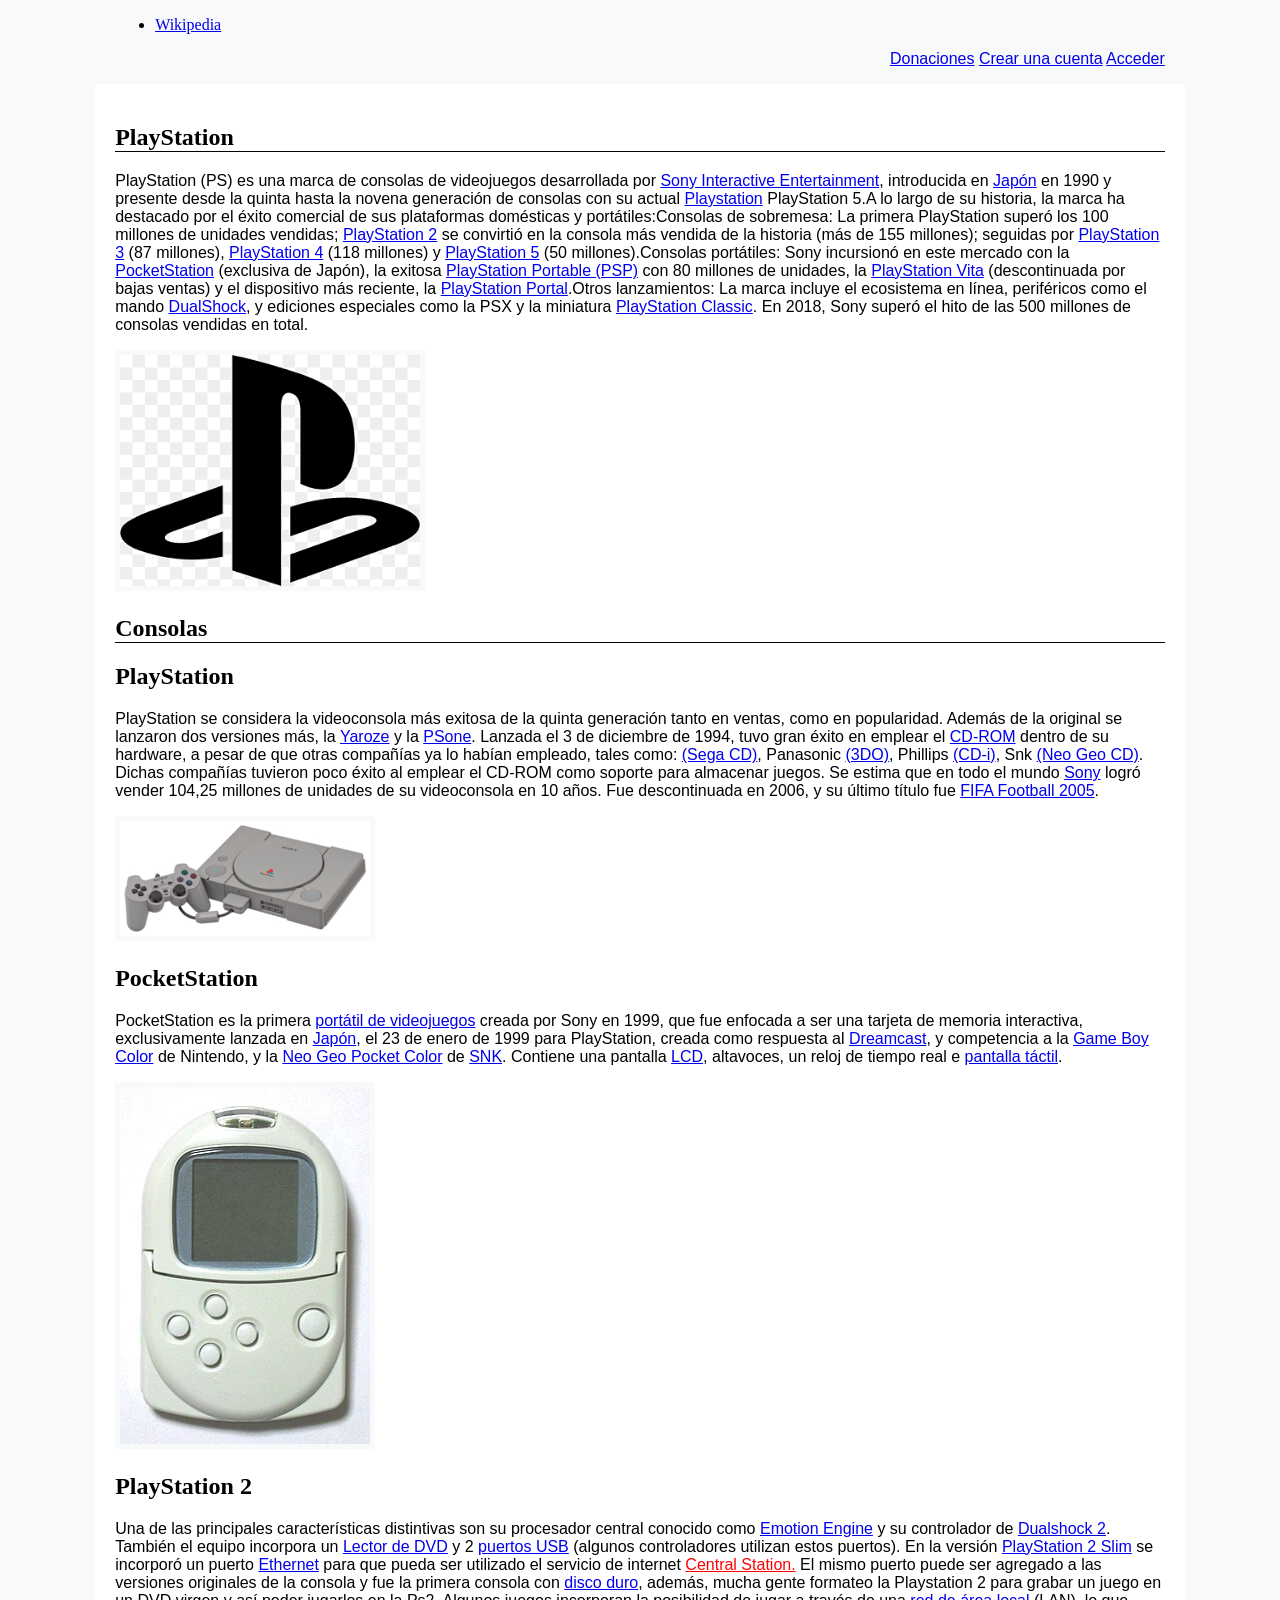
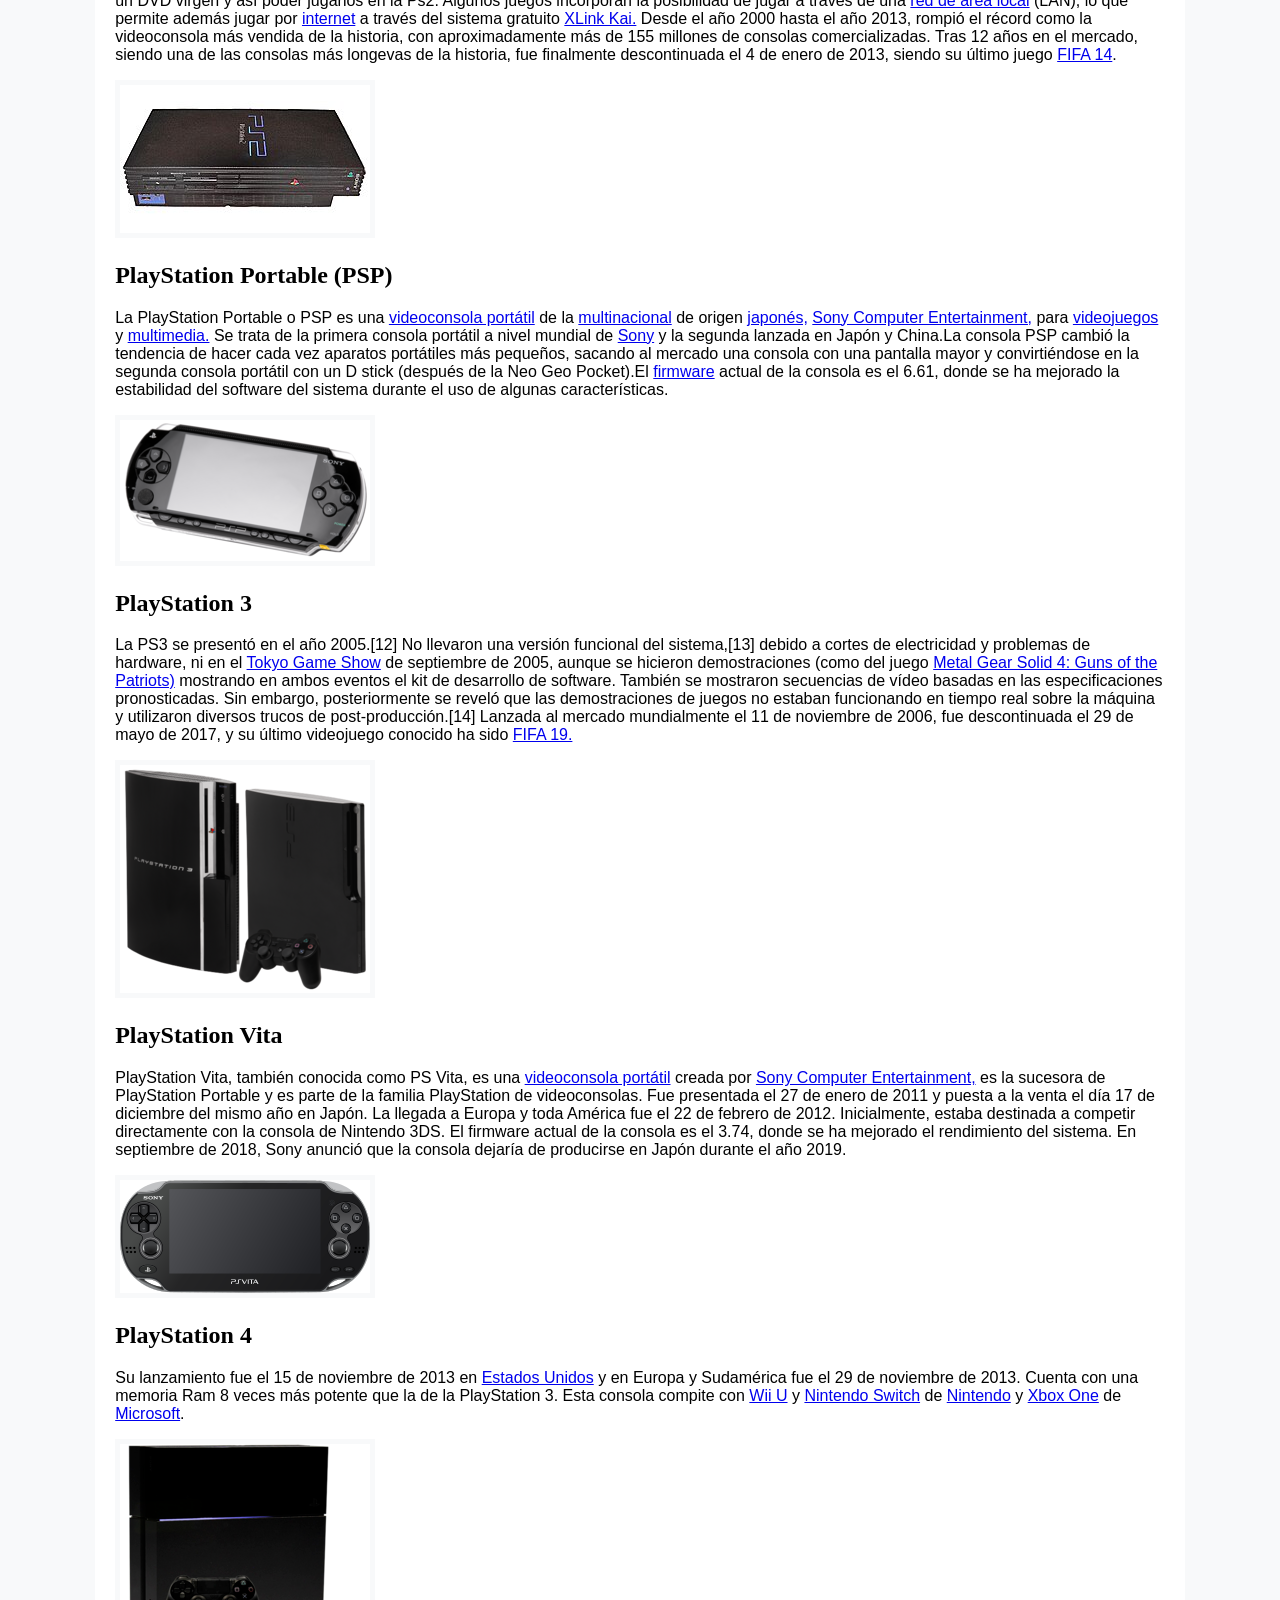
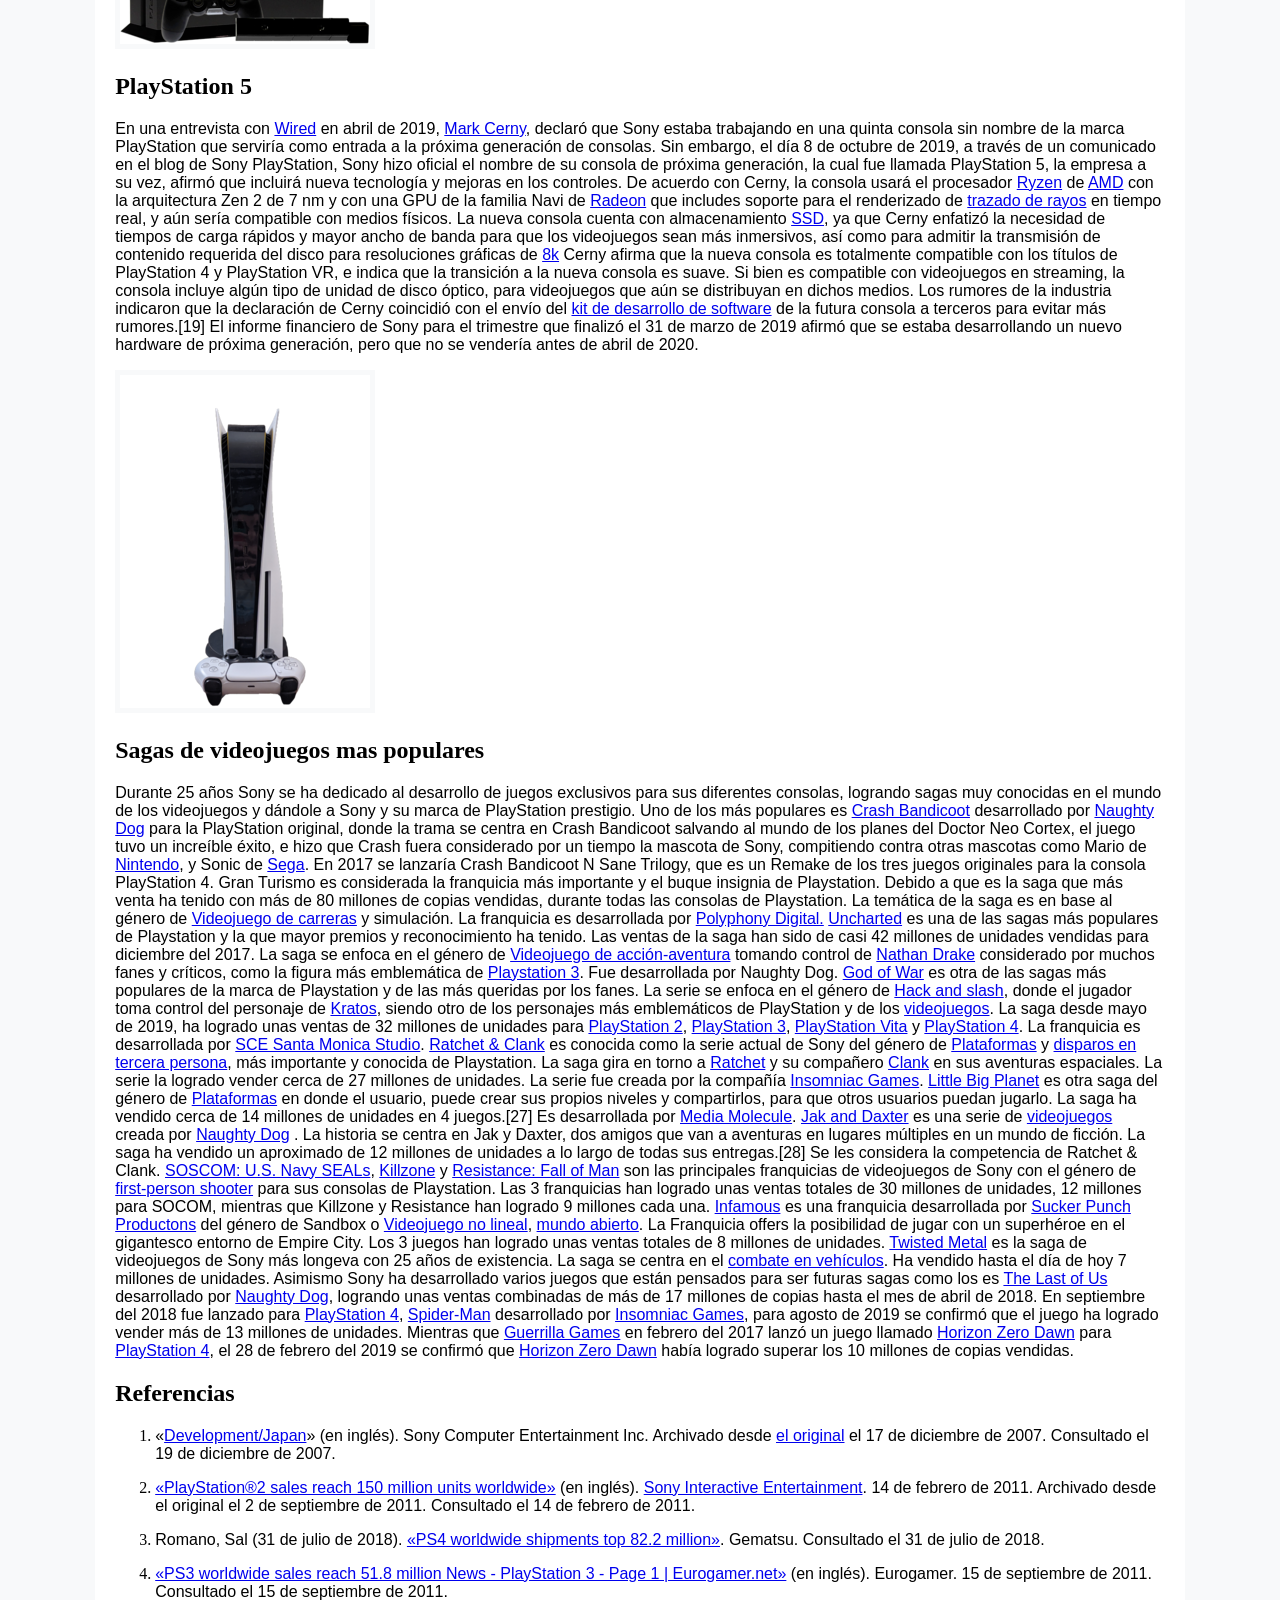
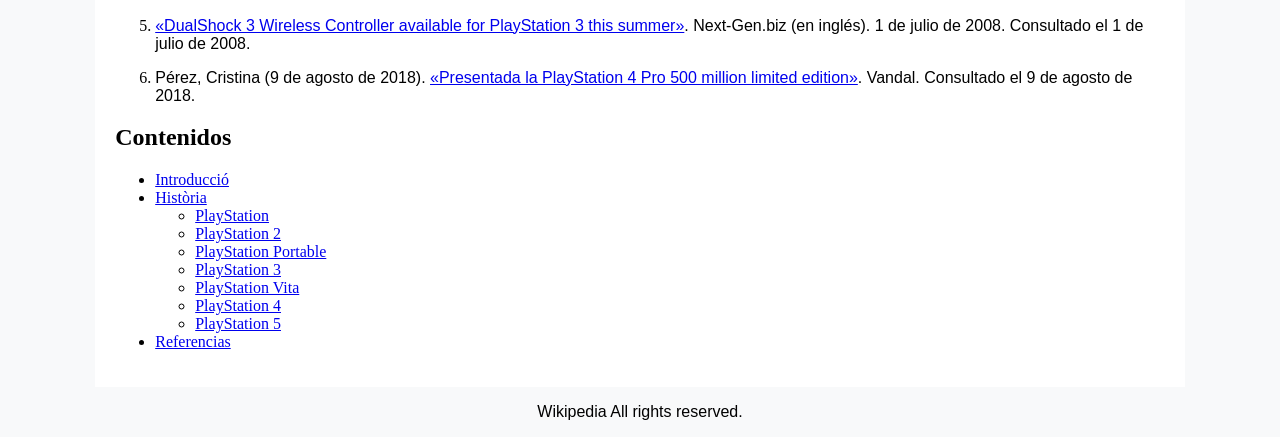
==== commit 8300143e: "Add initial CSS styles for layout and typography - Created a new stylesheet (style.css) to define st" ====
--- a/index.html
+++ b/index.html
@@ -4,6 +4,7 @@
     <meta charset="UTF-8">
     <meta name="viewport" content="width=device-width, initial-scale=1.0">
     <title>PlayStation (marca) - Wikipedia</title>
+    <link rel="stylesheet" href="style.css">
 </head>
 <body>
     <header>
@@ -11,139 +12,146 @@
             <ul>
                 <li><a href="https://es.wikipedia.org/wiki/PlayStation_(marca)">Wikipedia</a></li>
             </ul>
+            <div class="header-links">
+                <p> <a href="https://donate.wikimedia.org/w/index.php?title=Special:LandingPage&country=ES&uselang=es&wmf_medium=sidebar&wmf_source=donate&wmf_campaign=es.wikipedia.org">Donaciones</a> <a href="https://auth.wikimedia.org/eswiki/wiki/Especial:Crear_una_cuenta?useformat=desktop&usesul3=1&returnto=PlayStation+%28marca%29&centralauthLoginToken=455f4a90782206a1887c107be3efa998">Crear una cuenta</a> <a href="https://auth.wikimedia.org/eswiki/w/index.php?title=Especial:Entrar&returnto=PlayStation+%28marca%29&centralauthLoginToken=455f4a90782206a1887c107be3efa998&usesul3=1&useformat=desktop">Acceder</a></p>
+            </div>
         </nav>
     </header>
+
     <main>
-    <section id="inicio">
-        <h1>PlayStation</h1>
-        <div>
-            <p>PlayStation (PS) es una marca de consolas de videojuegos desarrollada por <a href="https://www.sonyinteractive.com/" target="_blank">Sony Interactive Entertainment</a>, introducida en <a href="https://es.wikipedia.org/wiki/Jap%C3%B3n" target="_blank">Japón</a> en 1990 y presente desde la quinta hasta la novena generación de consolas con su actual <a href="https://es.wikipedia.org/wiki/PlayStation_(consola)" target="_blank">Playstation</a> PlayStation 5.A lo largo de su historia, la marca ha destacado por el éxito comercial de sus plataformas domésticas y portátiles:Consolas de sobremesa: La primera PlayStation superó los 100 millones de unidades vendidas; <a href="https://es.wikipedia.org/wiki/PlayStation_2" target="_blank">PlayStation 2</a> se convirtió en la consola más vendida de la historia (más de 155 millones); seguidas por <a href="https://es.wikipedia.org/wiki/PlayStation_3" target="_blank">PlayStation 3</a> (87 millones), <a href="https://es.wikipedia.org/wiki/PlayStation_4" target="_blank">PlayStation 4</a> (118 millones) y <a href="https://es.wikipedia.org/wiki/PlayStation_5" target="_blank">PlayStation 5</a> (50 millones).Consolas portátiles: Sony incursionó en este mercado con la <a href="https://es.wikipedia.org/wiki/PocketStation" target="_blank">PocketStation</a> (exclusiva de Japón), la exitosa <a href="https://es.wikipedia.org/wiki/PlayStation_Portable" target="_blank">PlayStation Portable (PSP)</a> con 80 millones de unidades, la <a href="https://es.wikipedia.org/wiki/PlayStation_Vita" target="_blank">PlayStation Vita</a> (descontinuada por bajas ventas) y el dispositivo más reciente, la <a href="https://es.wikipedia.org/wiki/PlayStation_Portal" target="_blank">PlayStation Portal</a>.Otros lanzamientos: La marca incluye el ecosistema en línea, periféricos como el mando <a href="https://es.wikipedia.org/wiki/DualShock" target="_blank">DualShock</a>, y ediciones especiales como la PSX y la miniatura <a href="https://es.wikipedia.org/wiki/PlayStation_Classic" target="_blank">PlayStation Classic</a>. En 2018, Sony superó el hito de las 500 millones de consolas vendidas en total.</p>
-        </div>
-        <img src="img/png-transparent-sony-playstation-logo-playstation-2-logo-ps-logo-angle-text-monochrome-thumbnail.png" alt="playstation Logo" width="300">
-    </section>
-
-    <section id="consolas">
-        <h2>Consolas</h2>
-        <section id="PlayStation">
-            <h2><strong>PlayStation</strong></h2>
+        <section id="inicio">
+            <h1>PlayStation</h1>
             <div>
-                <p>PlayStation se considera la videoconsola más exitosa de la quinta generación tanto en ventas, como en popularidad. Además de la original se lanzaron dos versiones más, la <a href="#yaroze" target="_blank">Yaroze</a> y la <a href="#psone" target="_blank">PSone</a>. Lanzada el 3 de diciembre de 1994, tuvo gran éxito en emplear el <a href="https://es.wikipedia.org/wiki/CD-ROM" target="_blank">CD-ROM</a> dentro de su hardware, a pesar de que otras compañías ya lo habían empleado, tales como: <a href="https://es.wikipedia.org/wiki/Mega-CD">(Sega CD)</a>, Panasonic <a href="https://es.wikipedia.org/wiki/3DO">(3DO)</a>, Phillips <a href="https://es.wikipedia.org/wiki/CD-i">(CD-i)</a>, Snk <a href="https://es.wikipedia.org/wiki/Neo_Geo_CD">(Neo Geo CD)</a>. Dichas compañías tuvieron poco éxito al emplear el CD-ROM como soporte para almacenar juegos. Se estima que en todo el mundo <a href="https://es.wikipedia.org/wiki/Sony" target="_blank">Sony</a> logró vender 104,25 millones de unidades de su videoconsola en 10 años. Fue descontinuada en 2006, y su último título fue <a href="https://es.wikipedia.org/wiki/FIFA_Football_2005" target="_blank">FIFA Football 2005</a>.</p>
+                <p>PlayStation (PS) es una marca de consolas de videojuegos desarrollada por <a href="https://www.sonyinteractive.com/" target="_blank">Sony Interactive Entertainment</a>, introducida en <a href="https://es.wikipedia.org/wiki/Jap%C3%B3n" target="_blank">Japón</a> en 1990 y presente desde la quinta hasta la novena generación de consolas con su actual <a href="https://es.wikipedia.org/wiki/PlayStation_(consola)" target="_blank">Playstation</a> PlayStation 5.A lo largo de su historia, la marca ha destacado por el éxito comercial de sus plataformas domésticas y portátiles:Consolas de sobremesa: La primera PlayStation superó los 100 millones de unidades vendidas; <a href="https://es.wikipedia.org/wiki/PlayStation_2" target="_blank">PlayStation 2</a> se convirtió en la consola más vendida de la historia (más de 155 millones); seguidas por <a href="https://es.wikipedia.org/wiki/PlayStation_3" target="_blank">PlayStation 3</a> (87 millones), <a href="https://es.wikipedia.org/wiki/PlayStation_4" target="_blank">PlayStation 4</a> (118 millones) y <a href="https://es.wikipedia.org/wiki/PlayStation_5" target="_blank">PlayStation 5</a> (50 millones).Consolas portátiles: Sony incursionó en este mercado con la <a href="https://es.wikipedia.org/wiki/PocketStation" target="_blank">PocketStation</a> (exclusiva de Japón), la exitosa <a href="https://es.wikipedia.org/wiki/PlayStation_Portable" target="_blank">PlayStation Portable (PSP)</a> con 80 millones de unidades, la <a href="https://es.wikipedia.org/wiki/PlayStation_Vita" target="_blank">PlayStation Vita</a> (descontinuada por bajas ventas) y el dispositivo más reciente, la <a href="https://es.wikipedia.org/wiki/PlayStation_Portal" target="_blank">PlayStation Portal</a>.Otros lanzamientos: La marca incluye el ecosistema en línea, periféricos como el mando <a href="https://es.wikipedia.org/wiki/DualShock" target="_blank">DualShock</a>, y ediciones especiales como la PSX y la miniatura <a href="https://es.wikipedia.org/wiki/PlayStation_Classic" target="_blank">PlayStation Classic</a>. En 2018, Sony superó el hito de las 500 millones de consolas vendidas en total.</p>
             </div>
-            <img src="img/PSX-Console-wController.png.jpg" alt="playStation console">
+            <img src="img/png-transparent-sony-playstation-logo-playstation-2-logo-ps-logo-angle-text-monochrome-thumbnail.png" alt="playstation Logo" width="300">
         </section>
 
-        <section id="PocketStation">
-            <h2><strong>PocketStation</strong></h2>
-            <div>
-                <p>PocketStation es la primera <a href="https://es.wikipedia.org/wiki/PocketStation" target="_blank">portátil de videojuegos</a> creada por Sony en 1999, que fue enfocada a ser una tarjeta de memoria interactiva, exclusivamente lanzada en <a href="https://es.wikipedia.org/wiki/Japón" target="_blank">Japón</a>, el 23 de enero de 1999 para PlayStation, creada como respuesta al <a href="https://es.wikipedia.org/wiki/Sony_Dreamcast" target="_blank">Dreamcast</a>, y competencia a la <a href="https://es.wikipedia.org/wiki/Game_Boy_Color" target="_blank">Game Boy Color</a> de Nintendo, y la <a href="https://es.wikipedia.org/wiki/Neo_Geo_Pocket_Color" target="_blank">Neo Geo Pocket Color</a> de <a href="https://es.wikipedia.org/wiki/SNK" target="_blank">SNK</a>. Contiene una pantalla <a href="https://es.wikipedia.org/wiki/LCD" target="_blank">LCD</a>, altavoces, un reloj de tiempo real e <a href="https://es.wikipedia.org/wiki/Radiaci%C3%B3n_infrarroja" target="_blank">pantalla táctil</a>.</p>
-                <img src="img/SCPH-4000.jpg" alt="pocketstation">
-            </div>
+        <section id="consolas">
+            <h2 class="consolas">Consolas</h2>
+
+            <section id="PlayStation">
+                <h2>PlayStation</h2>
+                <div>
+                    <p>PlayStation se considera la videoconsola más exitosa de la quinta generación tanto en ventas, como en popularidad. Además de la original se lanzaron dos versiones más, la <a href="#yaroze" target="_blank">Yaroze</a> y la <a href="#psone" target="_blank">PSone</a>. Lanzada el 3 de diciembre de 1994, tuvo gran éxito en emplear el <a href="https://es.wikipedia.org/wiki/CD-ROM" target="_blank">CD-ROM</a> dentro de su hardware, a pesar de que otras compañías ya lo habían empleado, tales como: <a href="https://es.wikipedia.org/wiki/Mega-CD">(Sega CD)</a>, Panasonic <a href="https://es.wikipedia.org/wiki/3DO">(3DO)</a>, Phillips <a href="https://es.wikipedia.org/wiki/CD-i">(CD-i)</a>, Snk <a href="https://es.wikipedia.org/wiki/Neo_Geo_CD">(Neo Geo CD)</a>. Dichas compañías tuvieron poco éxito al emplear el CD-ROM como soporte para almacenar juegos. Se estima que en todo el mundo <a href="https://es.wikipedia.org/wiki/Sony" target="_blank">Sony</a> logró vender 104,25 millones de unidades de su videoconsola en 10 años. Fue descontinuada en 2006, y su último título fue <a href="https://es.wikipedia.org/wiki/FIFA_Football_2005" target="_blank">FIFA Football 2005</a>.</p>
+                </div>
+                <img src="img/PSX-Console-wController.png.jpg" alt="playStation console">
+            </section>
+
+            <section id="PocketStation">
+                <h2>PocketStation</h2>
+                <div>
+                    <p>PocketStation es la primera <a href="https://es.wikipedia.org/wiki/PocketStation" target="_blank">portátil de videojuegos</a> creada por Sony en 1999, que fue enfocada a ser una tarjeta de memoria interactiva, exclusivamente lanzada en <a href="https://es.wikipedia.org/wiki/Japón" target="_blank">Japón</a>, el 23 de enero de 1999 para PlayStation, creada como respuesta al <a href="https://es.wikipedia.org/wiki/Sony_Dreamcast" target="_blank">Dreamcast</a>, y competencia a la <a href="https://es.wikipedia.org/wiki/Game_Boy_Color" target="_blank">Game Boy Color</a> de Nintendo, y la <a href="https://es.wikipedia.org/wiki/Neo_Geo_Pocket_Color" target="_blank">Neo Geo Pocket Color</a> de <a href="https://es.wikipedia.org/wiki/SNK" target="_blank">SNK</a>. Contiene una pantalla <a href="https://es.wikipedia.org/wiki/LCD" target="_blank">LCD</a>, altavoces, un reloj de tiempo real e <a href="https://es.wikipedia.org/wiki/Radiaci%C3%B3n_infrarroja" target="_blank">pantalla táctil</a>.</p>
+                    <img src="img/SCPH-4000.jpg" alt="pocketstation">
+                </div>
+            </section>
+
+            <section id="PlayStation_2">
+                <h2>PlayStation 2</h2>
+                <div>
+                    <p>Una de las principales características distintivas son su procesador central conocido como <a href="https://es.wikipedia.org/wiki/Emotion_Engine" target="_blank">Emotion Engine</a> y su controlador de <a href="https://es.wikipedia.org/wiki/DualShock">Dualshock 2</a>. También el equipo incorpora un <a href="https://es.wikipedia.org/wiki/Grabadora_de_DVD">Lector de DVD</a> y 2 <a href="https://es.wikipedia.org/wiki/Universal_Serial_Bus">puertos USB</a> (algunos controladores utilizan estos puertos). En la versión <a href="https://es.wikipedia.org/wiki/PlayStation_2">PlayStation 2 Slim</a> se incorporó un puerto <a href="https://es.wikipedia.org/wiki/Ethernet">Ethernet</a> para que pueda ser utilizado el servicio de internet <a href="https://es.wikipedia.org/wiki/Central_Station?action=edit&redlink=1" style="color:#FF0000;">Central Station.</a> El mismo puerto puede ser agregado a las versiones originales de la consola y fue la primera consola con <a href="https://es.wikipedia.org/wiki/Unidad_de_disco_duro">disco duro</a>, además, mucha gente formateo la Playstation 2 para grabar un juego en un DVD virgen y así poder jugarlos en la Ps2. Algunos juegos incorporan la posibilidad de jugar a través de una <a href="https://es.wikipedia.org/wiki/Red_de_%C3%A1rea_local">red de área local</a> (LAN), lo que permite además jugar por <a href="https://es.wikipedia.org/wiki/Internet">internet</a> a través del sistema gratuito <a href="https://es.wikipedia.org/wiki/XLink_Kai">XLink Kai.</a> Desde el año 2000 hasta el año 2013, rompió el récord como la videoconsola más vendida de la historia, con aproximadamente más de 155 millones de consolas comercializadas. Tras 12 años en el mercado, siendo una de las consolas más longevas de la historia, fue finalmente descontinuada el 4 de enero de 2013, siendo su último juego <a href="https://es.wikipedia.org/wiki/FIFA_14">FIFA 14</a>.</p>
+                </div>
+                <img src="img/Playstation_2.jpg" alt="playstation 2">
+            </section>
+
+            <section id="PlayStation_Portable">
+                <h2>PlayStation Portable (PSP)</h2>
+                <div>
+                    <p>La PlayStation Portable o PSP es una <a href="https://es.wikipedia.org/wiki/Videoconsola_port%C3%A1til">videoconsola portátil</a> de la <a href="https://es.wikipedia.org/wiki/Multinacional">multinacional</a> de origen <a href="https://es.wikipedia.org/wiki/Jap%C3%B3n">japonés,</a> <a href="https://es.wikipedia.org/wiki/Sony_Interactive_Entertainment">Sony Computer Entertainment,</a> para <a href="https://es.wikipedia.org/wiki/Videojuego">videojuegos</a> y <a href="https://es.wikipedia.org/wiki/Multimedia">multimedia.</a> Se trata de la primera consola portátil a nivel mundial de <a href="https://es.wikipedia.org/wiki/Sony">Sony</a> y la segunda lanzada en Japón y China.La consola PSP cambió la tendencia de hacer cada vez aparatos portátiles más pequeños, sacando al mercado una consola con una pantalla mayor y convirtiéndose en la segunda consola portátil con un D stick (después de la Neo Geo Pocket).El <a href="https://es.wikipedia.org/wiki/Firmware">firmware</a> actual de la consola es el 6.61, donde se ha mejorado la estabilidad del software del sistema durante el uso de algunas características.</p>
+                </div>
+                <img src="img/Sony-PSP-1000-Body.png" alt="playStation portable">
+            </section>
+
+            <section id="PlayStation_3">
+                <h2>PlayStation 3</h2>
+                <div>
+                    <p>La PS3 se presentó en el año 2005.[12] No llevaron una versión funcional del sistema,[13] debido a cortes de electricidad y problemas de hardware, ni en el <a href="https://es.wikipedia.org/wiki/Tokyo_Game_Show">Tokyo Game Show</a> de septiembre de 2005, aunque se hicieron demostraciones (como del juego <a href="https://es.wikipedia.org/wiki/Metal_Gear_Solid_4:_Guns_of_the_Patriots">Metal Gear Solid 4: Guns of the Patriots)</a> mostrando en ambos eventos el kit de desarrollo de software. También se mostraron secuencias de vídeo basadas en las especificaciones pronosticadas. Sin embargo, posteriormente se reveló que las demostraciones de juegos no estaban funcionando en tiempo real sobre la máquina y utilizaron diversos trucos de post-producción.[14] Lanzada al mercado mundialmente el 11 de noviembre de 2006, fue descontinuada el 29 de mayo de 2017, y su último videojuego conocido ha sido <a href="https://es.wikipedia.org/wiki/FIFA_19">FIFA 19.</a></p>
+                </div>
+                <img src="img/PS3Versions.png" alt="playStation 3">
+            </section>
+
+            <section id="PlayStation_Vita">
+                <h2>PlayStation Vita</h2>
+                <div>
+                    <p>PlayStation Vita, también conocida como PS Vita, es una <a href="https://es.wikipedia.org/wiki/Videoconsola_port%C3%A1til">videoconsola portátil</a> creada por <a href="https://es.wikipedia.org/wiki/Sony_Interactive_Entertainment">Sony Computer Entertainment,</a> es la sucesora de PlayStation Portable y es parte de la familia PlayStation de videoconsolas. Fue presentada el 27 de enero de 2011 y puesta a la venta el día 17 de diciembre del mismo año en Japón. La llegada a Europa y toda América fue el 22 de febrero de 2012. Inicialmente, estaba destinada a competir directamente con la consola de Nintendo 3DS. El firmware actual de la consola es el 3.74, donde se ha mejorado el rendimiento del sistema. En septiembre de 2018, Sony anunció que la consola dejaría de producirse en Japón durante el año 2019.</p>
+                </div>
+                <img src="img/PlayStation_Vita_illustration.svg.webp" alt="playstation Vita">
+            </section>
+
+            <section id="PlayStation_4">
+                <h2>PlayStation 4</h2>
+                <div>
+                    <p>Su lanzamiento fue el 15 de noviembre de 2013 en <a href="https://es.wikipedia.org/wiki/Estados_Unidos">Estados Unidos</a> y en Europa y Sudamérica fue el 29 de noviembre de 2013. Cuenta con una memoria Ram 8 veces más potente que la de la PlayStation 3. Esta consola compite con <a href="https://es.wikipedia.org/wiki/Wii_U">Wii U</a> y <a href="https://es.wikipedia.org/wiki/Nintendo_Switch">Nintendo Switch</a> de <a href="https://es.wikipedia.org/wiki/Nintendo">Nintendo</a> y <a href="https://es.wikipedia.org/wiki/Xbox_One">Xbox One</a> de <a href="https://es.wikipedia.org/wiki/Microsoft">Microsoft</a>.</p>
+                </div>
+                <img src="img/PlayStation_Four.png" alt="playStation 4">
+            </section>
+
+            <section id="PlayStation_5">
+                <h2>PlayStation 5</h2>
+                <div>
+                    <p>En una entrevista con <a href="https://es.wikipedia.org/wiki/Wired">Wired</a> en abril de 2019, <a href="https://es.wikipedia.org/wiki/Mark_Cerny">Mark Cerny</a>, declaró que Sony estaba trabajando en una quinta consola sin nombre de la marca PlayStation que serviría como entrada a la próxima generación de consolas. Sin embargo, el día 8 de octubre de 2019, a través de un comunicado en el blog de Sony PlayStation, Sony hizo oficial el nombre de su consola de próxima generación, la cual fue llamada PlayStation 5, la empresa a su vez, afirmó que incluirá nueva tecnología y mejoras en los controles. De acuerdo con Cerny, la consola usará el procesador <a href="https://es.wikipedia.org/wiki/Ryzen">Ryzen</a> de <a href="https://es.wikipedia.org/wiki/Advanced_Micro_Devices">AMD</a> con la arquitectura Zen 2 de 7 nm y con una GPU de la familia Navi de <a href="https://es.wikipedia.org/wiki/Radeon">Radeon</a> que includes soporte para el renderizado de <a href="https://es.wikipedia.org/wiki/Trazado_de_rayos">trazado de rayos</a> en tiempo real, y aún sería compatible con medios físicos. La nueva consola cuenta con almacenamiento <a href="https://es.wikipedia.org/wiki/Unidad_de_estado_s%C3%B3lido">SSD</a>, ya que Cerny enfatizó la necesidad de tiempos de carga rápidos y mayor ancho de banda para que los videojuegos sean más inmersivos, así como para admitir la transmisión de contenido requerida del disco para resoluciones gráficas de <a href="https://es.wikipedia.org/wiki/Resoluci%C3%B3n_8K">8k</a> Cerny afirma que la nueva consola es totalmente compatible con los títulos de PlayStation 4 y PlayStation VR, e indica que la transición a la nueva consola es suave. Si bien es compatible con videojuegos en streaming, la consola incluye algún tipo de unidad de disco óptico, para videojuegos que aún se distribuyan en dichos medios. Los rumores de la industria indicaron que la declaración de Cerny coincidió con el envío del <a href="https://es.wikipedia.org/wiki/Kit_de_desarrollo_de_software">kit de desarrollo de software</a> de la futura consola a terceros para evitar más rumores.[19] El informe financiero de Sony para el trimestre que finalizó el 31 de marzo de 2019 afirmó que se estaba desarrollando un nuevo hardware de próxima generación, pero que no se vendería antes de abril de 2020.</p>
+                </div>
+                <img src="img/PlayStation_5_and_DualSense_with_transparent_background.png" alt="playStation 5">
+            </section>
         </section>
 
-        <section id="PlayStation_2">
-            <h2><strong> PlayStation 2</strong></h2>
-            <div>
-                <p>Una de las principales características distintivas son su procesador central conocido como <a href="https://es.wikipedia.org/wiki/Emotion_Engine" target="_blank">Emotion Engine</a> y su controlador de <a href="https://es.wikipedia.org/wiki/DualShock">Dualshock 2</a>. También el equipo incorpora un <a href="https://es.wikipedia.org/wiki/Grabadora_de_DVD">Lector de DVD</a> y 2 <a href="https://es.wikipedia.org/wiki/Universal_Serial_Bus">puertos USB</a> (algunos controladores utilizan estos puertos). En la versión <a href="https://es.wikipedia.org/wiki/PlayStation_2">PlayStation 2 Slim</a> se incorporó un puerto <a href="https://es.wikipedia.org/wiki/Ethernet">Ethernet</a> para que pueda ser utilizado el servicio de internet <a href="https://es.wikipedia.org/wiki/Central_Station?action=edit&redlink=1" style="color:#FF0000;">Central Station.</a> El mismo puerto puede ser agregado a las versiones originales de la consola y fue la primera consola con <a href="https://es.wikipedia.org/wiki/Unidad_de_disco_duro">disco duro</a>, además, mucha gente formateo la Playstation 2 para grabar un juego en un DVD virgen y así poder jugarlos en la Ps2. Algunos juegos incorporan la posibilidad de jugar a través de una <a href="https://es.wikipedia.org/wiki/Red_de_%C3%A1rea_local">red de área local</a> (LAN), lo que permite además jugar por <a href="https://es.wikipedia.org/wiki/Internet">internet</a> a través del sistema gratuito <a href="https://es.wikipedia.org/wiki/XLink_Kai">XLink Kai.</a> Desde el año 2000 hasta el año 2013, rompió el récord como la videoconsola más vendida de la historia, con aproximadamente más de 155 millones de consolas comercializadas. Tras 12 años en el mercado, siendo una de las consolas más longevas de la historia, fue finalmente descontinuada el 4 de enero de 2013, siendo su último juego <a href="https://es.wikipedia.org/wiki/FIFA_14">FIFA 14</a>.</p>
-            </div>
-            <img src="img/Playstation_2.jpg" alt="playstation 2">
+        <h2><strong> Sagas de videojuegos mas populares</strong></h2>
+        <p>Durante 25 años Sony se ha dedicado al desarrollo de juegos exclusivos para sus diferentes consolas, logrando sagas muy conocidas en el mundo de los videojuegos y dándole a Sony y su marca de PlayStation prestigio.
+        Uno de los más populares es <a href="https://es.wikipedia.org/wiki/Crash_Bandicoot_(videojuego)">Crash Bandicoot</a> desarrollado por <a href="https://es.wikipedia.org/wiki/Naughty_Dog">Naughty Dog</a> para la PlayStation original, donde la trama se centra en Crash Bandicoot salvando al mundo de los planes del Doctor Neo Cortex, el juego tuvo un increíble éxito, e hizo que Crash fuera considerado por un tiempo la mascota de Sony, compitiendo contra otras mascotas como Mario de <a href="https://es.wikipedia.org/wiki/Nintendo">Nintendo</a>, y Sonic de <a href="https://es.wikipedia.org/wiki/Sega">Sega</a>. En 2017 se lanzaría Crash Bandicoot N Sane Trilogy, que es un Remake de los tres juegos originales para la consola PlayStation 4.
+
+        Gran Turismo es considerada la franquicia más importante y el buque insignia de Playstation. Debido a que es la saga que más venta ha tenido con más de 80 millones de copias vendidas, durante todas las consolas de Playstation. La temática de la saga es en base al género de <a href="https://es.wikipedia.org/wiki/Videojuego_de_carreras">Videojuego de carreras</a> y simulación. La franquicia es desarrollada por <a href="https://es.wikipedia.org/wiki/Polyphony_Digital">Polyphony Digital.</a>
+
+        <a href="https://es.wikipedia.org/wiki/Uncharted">Uncharted</a> es una de las sagas más populares de Playstation y la que mayor premios y reconocimiento ha tenido. Las ventas de la saga han sido de casi 42 millones de unidades vendidas para diciembre del 2017. La saga se enfoca en el género de <a href="https://es.wikipedia.org/wiki/Videojuego_de_acci%C3%B3n_y_aventura">Videojuego de acción-aventura</a> tomando control de <a href="https://es.wikipedia.org/wiki/Nathan_Drake">Nathan Drake</a> considerado por muchos fanes y críticos, como la figura más emblemática de <a href="https://es.wikipedia.org/wiki/PlayStation_3">Playstation 3</a>. Fue desarrollada por Naughty Dog.
+
+        <a href="https://es.wikipedia.org/wiki/God_of_War_(franquicia)">God of War</a> es otra de las sagas más populares de la marca de Playstation y de las más queridas por los fanes. La serie se enfoca en el género de <a href="https://es.wikipedia.org/wiki/Hack_and_slash">Hack and slash</a>, donde el jugador toma control del personaje de <a href="https://es.wikipedia.org/wiki/Kratos_(personaje)">Kratos</a>, siendo otro de los personajes más emblemáticos de PlayStation y de los <a href="https://es.wikipedia.org/wiki/Videojuego">videojuegos</a>. La saga desde mayo de 2019, ha logrado unas ventas de 32 millones de unidades para <a href="https://es.wikipedia.org/wiki/PlayStation_2">PlayStation 2</a>, <a href="https://es.wikipedia.org/wiki/PlayStation_3">PlayStation 3</a>, <a href="https://es.wikipedia.org/wiki/PlayStation_Vita">PlayStation Vita</a> y <a href="https://es.wikipedia.org/wiki/PlayStation_4">PlayStation 4</a>. La franquicia es desarrollada por <a href="https://es.wikipedia.org/wiki/SIE_Santa_Monica_Studio">SCE Santa Monica Studio</a>.
+
+        <a href="https://es.wikipedia.org/wiki/Ratchet_&_Clank_(serie)">Ratchet & Clank</a> es conocida como la serie actual de Sony del género de <a href="https://es.wikipedia.org/wiki/Videojuego_de_plataformas">Plataformas</a> y <a href="https://es.wikipedia.org/wiki/Videojuego_de_disparos_en_tercera_persona">disparos en tercera persona</a>, más importante y conocida de Playstation. La saga gira en torno a <a href="https://es.wikipedia.org/wiki/Ratchet_(personaje_de_Ratchet_&_Clank)">Ratchet</a> y su compañero <a href="https://es.wikipedia.org/wiki/Clank_(personaje_de_Ratchet_&_Clank)">Clank</a> en sus aventuras espaciales. La serie la logrado vender cerca de 27 millones de unidades. La serie fue creada por la compañía <a href="https://es.wikipedia.org/wiki/Insomniac_Games">Insomniac Games</a>.
+
+        <a href="https://es.wikipedia.org/wiki/LittleBigPlanet">Little Big Planet</a> es otra saga del género de <a href="https://es.wikipedia.org/wiki/Videojuego_de_plataformas">Plataformas</a> en donde el usuario, puede crear sus propios niveles y compartirlos, para que otros usuarios puedan jugarlo. La saga ha vendido cerca de 14 millones de unidades en 4 juegos.[27] Es desarrollada por <a href="https://es.wikipedia.org/wiki/Media_Molecule">Media Molecule</a>.
+
+        <a href="https://es.wikipedia.org/wiki/Jak_and_Daxter">Jak and Daxter</a> es una serie de <a href="https://es.wikipedia.org/wiki/Videojuego">videojuegos</a> creada por <a href="https://es.wikipedia.org/wiki/Naughty_Dog">Naughty Dog</a> . La historia se centra en Jak y Daxter, dos amigos que van a aventuras en lugares múltiples en un mundo de ficción. La saga ha vendido un aproximado de 12 millones de unidades a lo largo de todas sus entregas.[28] Se les considera la competencia de Ratchet & Clank.
+
+        <a href="https://es.wikipedia.org/wiki/SOCOM:_U.S._Navy_SEALs">SOSCOM: U.S. Navy SEALs</a>, <a href="https://es.wikipedia.org/wiki/Killzone">Killzone</a> y <a href="https://es.wikipedia.org/wiki/Resistance:_Fall_of_Man">Resistance: Fall of Man</a> son las principales franquicias de videojuegos de Sony con el género de <a href="https://es.wikipedia.org/wiki/Videojuego_de_disparos_en_primera_persona">first-person shooter</a> para sus consolas de Playstation. Las 3 franquicias han logrado unas ventas totales de 30 millones de unidades, 12 millones para SOCOM, mientras que Killzone y Resistance han logrado 9 millones cada una.
+
+        <a href="https://es.wikipedia.org/wiki/Infamous_(videojuego)">Infamous</a> es una franquicia desarrollada por <a href="https://es.wikipedia.org/wiki/Sucker_Punch_Productions">Sucker Punch Productons</a> del género de Sandbox o <a href="https://es.wikipedia.org/wiki/Videojuego_no_lineal">Videojuego no lineal</a>, <a href="https://es.wikipedia.org/wiki/Videojuego_de_mundo_abierto">mundo abierto</a>. La Franquicia offers la posibilidad de jugar con un superhéroe en el gigantesco entorno de Empire City. Los 3 juegos han logrado unas ventas totales de 8 millones de unidades.
+
+        <a href="https://es.wikipedia.org/wiki/Twisted_Metal_(serie)">Twisted Metal</a> es la saga de videojuegos de Sony más longeva con 25 años de existencia. La saga se centra en el <a href="https://es.wikipedia.org/wiki/Videojuego_de_combate_en_veh%C3%ADculos">combate en vehículos</a>. Ha vendido hasta el día de hoy 7 millones de unidades.
+
+        Asimismo Sony ha desarrollado varios juegos que están pensados para ser futuras sagas como los es <a href="https://es.wikipedia.org/wiki/PlayStation_(marca)">The Last of Us</a> desarrollado por <a href="https://es.wikipedia.org/wiki/Naughty_Dog">Naughty Dog</a>, logrando unas ventas combinadas de más de 17 millones de copias hasta el mes de abril de 2018. En septiembre del 2018 fue lanzado para <a href="https://es.wikipedia.org/wiki/PlayStation_4">PlayStation 4</a>, <a href="https://es.wikipedia.org/wiki/Spider-Man_(videojuego_de_2018)">Spider-Man</a> desarrollado por <a href="https://es.wikipedia.org/wiki/Insomniac_Games">Insomniac Games</a>, para agosto de 2019 se confirmó que el juego ha logrado vender más de 13 millones de unidades. Mientras que <a href="https://es.wikipedia.org/wiki/Guerrilla_Games">Guerrilla Games</a> en febrero del 2017 lanzó un juego llamado <a href="https://es.wikipedia.org/wiki/Horizon_Zero_Dawn">Horizon Zero Dawn</a> para <a href="https://es.wikipedia.org/wiki/PlayStation_4">PlayStation 4</a>, el 28 de febrero del 2019 se confirmó que <a href="https://es.wikipedia.org/wiki/Horizon_Zero_Dawn">Horizon Zero Dawn</a> había logrado superar los 10 millones de copias vendidas.</p>
+
+        <section id="referencies">
+            <h2>Referencias</h2>
+            <ol>
+                <li><p>«<a href="https://web.archive.org/web/20071217000000/http://www.sony.com/development/japan">Development/Japan</a>» (en inglés). Sony Computer Entertainment Inc. Archivado desde <a href="https://sonyinteractive.com/en/corporate/data/bizdatajpn_e.html">el original</a> el 17 de diciembre de 2007. Consultado el 19 de diciembre de 2007.</p></li>
+                <li><p><a href="https://web.archive.org/web/20110902150814/http://www.scei.co.jp/corporate/release/110214_e.html">«PlayStation®2 sales reach 150 million units worldwide»</a> (en inglés). <a href="https://es.wikipedia.org/wiki/Sony_Interactive_Entertainment">Sony Interactive Entertainment</a>. 14 de febrero de 2011. Archivado desde el original el 2 de septiembre de 2011. Consultado el 14 de febrero de 2011.</p></li>
+                <li><p>Romano, Sal (31 de julio de 2018). <a href="https://web.archive.org/web/20180731000000/https://gematsu.com/2018/07/31/ps4-worldwide-shipments-top-82-2-million/">«PS4 worldwide shipments top 82.2 million»</a>. Gematsu. Consultado el 31 de julio de 2018.</p></li>
+                <li><p><a href="https://www.eurogamer.net/ps3-worldwide-sales-reach-51-8-million">«PS3 worldwide sales reach 51.8 million News - PlayStation 3 - Page 1 | Eurogamer.net»</a> (en inglés). Eurogamer. 15 de septiembre de 2011. Consultado el 15 de septiembre de 2011.</p></li>
+                <li><p><a href="https://web.archive.org/web/20080701000000/http://www.next-gen.biz/2008/07/01/dualshock-3-wireless-controller-available-for-playstation-3-this-summer/">«DualShock 3 Wireless Controller available for PlayStation 3 this summer»</a>. Next-Gen.biz (en inglés). 1 de julio de 2008. Consultado el 1 de julio de 2008.</p></li>
+                <li><p>Pérez, Cristina (9 de agosto de 2018). <a href="https://vandal.elespanol.com/noticia/1350711453/presentada-la-playstation-4-pro-500-million-limited-edition/">«Presentada la PlayStation 4 Pro 500 million limited edition»</a>. Vandal. Consultado el 9 de agosto de 2018.</p></li>
+            </ol>
         </section>
 
-        <section id="PlayStation_Portable">
-            <h2><strong>PlayStation Portable (PSP)</strong></h2>
-            <div>
-                <p>La PlayStation Portable o PSP es una <a href="https://es.wikipedia.org/wiki/Videoconsola_port%C3%A1til">videoconsola portátil</a> de la <a href="https://es.wikipedia.org/wiki/Multinacional">multinacional</a> de origen <a href="https://es.wikipedia.org/wiki/Jap%C3%B3n">japonés,</a> <a href="https://es.wikipedia.org/wiki/Sony_Interactive_Entertainment">Sony Computer Entertainment,</a> para <a href="https://es.wikipedia.org/wiki/Videojuego">videojuegos</a> y <a href="https://es.wikipedia.org/wiki/Multimedia">multimedia.</a> Se trata de la primera consola portátil a nivel mundial de <a href="https://es.wikipedia.org/wiki/Sony">Sony</a> y la segunda lanzada en Japón y China.La consola PSP cambió la tendencia de hacer cada vez aparatos portátiles más pequeños, sacando al mercado una consola con una pantalla mayor y convirtiéndose en la segunda consola portátil con un D stick (después de la Neo Geo Pocket).El <a href="https://es.wikipedia.org/wiki/Firmware">firmware</a> actual de la consola es el 6.61, donde se ha mejorado la estabilidad del software del sistema durante el uso de algunas características.</p>
-            </div>
-            <img src="img/Sony-PSP-1000-Body.png" alt="playStation portable">
-        </section>
+        <nav>
+            <h2>Contenidos</h2>
+            <ul>
+                <li><a href="#inicio">Introducció</a></li>
+                <li>
+                    <a href="#consolas">Història</a>
+                    <ul>
+                        <li><a href="#PlayStation">PlayStation</a></li>
+                        <li><a href="#PlayStation_2">PlayStation 2</a></li>
+                        <li><a href="#PlayStation_Portable">PlayStation Portable</a></li>
+                        <li><a href="#PlayStation_3">PlayStation 3</a></li>
+                        <li><a href="#PlayStation_Vita">PlayStation Vita</a></li>
+                        <li><a href="#PlayStation_4">PlayStation 4</a></li>
+                        <li><a href="#PlayStation_5">PlayStation 5</a></li>
+                    </ul>
+                </li>
+                <li><a href="#referencies">Referencias</a></li>
+            </ul>
+        </nav>
+    </main>
 
-        <section id="PlayStation_3">
-            <h2><strong>PlayStation 3</strong></h2>
-            <div>
-                <p>La PS3 se presentó en el año 2005.[12] No llevaron una versión funcional del sistema,[13] debido a cortes de electricidad y problemas de hardware, ni en el <a href="https://es.wikipedia.org/wiki/Tokyo_Game_Show">Tokyo Game Show</a> de septiembre de 2005, aunque se hicieron demostraciones (como del juego <a href="https://es.wikipedia.org/wiki/Metal_Gear_Solid_4:_Guns_of_the_Patriots">Metal Gear Solid 4: Guns of the Patriots)</a> mostrando en ambos eventos el kit de desarrollo de software. También se mostraron secuencias de vídeo basadas en las especificaciones pronosticadas. Sin embargo, posteriormente se reveló que las demostraciones de juegos no estaban funcionando en tiempo real sobre la máquina y utilizaron diversos trucos de post-producción.[14] Lanzada al mercado mundialmente el 11 de noviembre de 2006, fue descontinuada el 29 de mayo de 2017, y su último videojuego conocido ha sido <a href="https://es.wikipedia.org/wiki/FIFA_19">FIFA 19.</a></p>
-            </div>
-            <img src="img/PS3Versions.png" alt="playStation 3">
-        </section>
-
-        <section id="PlayStation_Vita">
-            <h2><strong>PlayStation Vita</strong></h2>
-            <div>
-                <p>PlayStation Vita, también conocida como PS Vita, es una <a href="https://es.wikipedia.org/wiki/Videoconsola_port%C3%A1til">videoconsola portátil</a> creada por <a href="https://es.wikipedia.org/wiki/Sony_Interactive_Entertainment">Sony Computer Entertainment,</a> es la sucesora de PlayStation Portable y es parte de la familia PlayStation de videoconsolas. Fue presentada el 27 de enero de 2011 y puesta a la venta el día 17 de diciembre del mismo año en Japón. La llegada a Europa y toda América fue el 22 de febrero de 2012. Inicialmente, estaba destinada a competir directamente con la consola de Nintendo 3DS. El firmware actual de la consola es el 3.74, donde se ha mejorado el rendimiento del sistema. En septiembre de 2018, Sony anunció que la consola dejaría de producirse en Japón durante el año 2019.</p>
-            </div>
-            <img src="img/PlayStation_Vita_illustration.svg.webp" alt="playstation Vita">
-        </section>
-
-        <section id="PlayStation_4">
-            <h2><strong>PlayStation 4</strong></h2>
-            <div>
-                <p>Su lanzamiento fue el 15 de noviembre de 2013 en <a href="https://es.wikipedia.org/wiki/Estados_Unidos">Estados Unidos</a> y en Europa y Sudamérica fue el 29 de noviembre de 2013. Cuenta con una memoria Ram 8 veces más potente que la de la PlayStation 3. Esta consola compite con <a href="https://es.wikipedia.org/wiki/Wii_U">Wii U</a> y <a href="https://es.wikipedia.org/wiki/Nintendo_Switch">Nintendo Switch</a> de <a href="https://es.wikipedia.org/wiki/Nintendo">Nintendo</a> y <a href="https://es.wikipedia.org/wiki/Xbox_One">Xbox One</a> de <a href="https://es.wikipedia.org/wiki/Microsoft">Microsoft</a>.</p>
-            </div>
-            <img src="img/PlayStation_Four.png" alt="playStation 4">
-        </section>
-
-        <section id="PlayStation_5">
-            <h2><strong>PlayStation 5</strong></h2>
-            <div>
-                <p>En una entrevista con <a href="https://es.wikipedia.org/wiki/Wired">Wired</a> en abril de 2019, <a href="https://es.wikipedia.org/wiki/Mark_Cerny">Mark Cerny</a>, declaró que Sony estaba trabajando en una quinta consola sin nombre de la marca PlayStation que serviría como entrada a la próxima generación de consolas. Sin embargo, el día 8 de octubre de 2019, a través de un comunicado en el blog de Sony PlayStation, Sony hizo oficial el nombre de su consola de próxima generación, la cual fue llamada PlayStation 5, la empresa a su vez, afirmó que incluirá nueva tecnología y mejoras en los controles. De acuerdo con Cerny, la consola usará el procesador <a href="https://es.wikipedia.org/wiki/Ryzen">Ryzen</a> de <a href="https://es.wikipedia.org/wiki/Advanced_Micro_Devices">AMD</a> con la arquitectura Zen 2 de 7 nm y con una GPU de la familia Navi de <a href="https://es.wikipedia.org/wiki/Radeon">Radeon</a> que incluye soporte para el renderizado de <a href="https://es.wikipedia.org/wiki/Trazado_de_rayos">trazado de rayos</a> en tiempo real, y aún sería compatible con medios físicos. La nueva consola cuenta con almacenamiento <a href="https://es.wikipedia.org/wiki/Unidad_de_estado_s%C3%B3lido">SSD</a>, ya que Cerny enfatizó la necesidad de tiempos de carga rápidos y mayor ancho de banda para que los videojuegos sean más inmersivos, así como para admitir la transmisión de contenido requerida del disco para resoluciones gráficas de <a href="https://es.wikipedia.org/wiki/Resoluci%C3%B3n_8K">8k</a> Cerny afirma que la nueva consola es totalmente compatible con los títulos de PlayStation 4 y PlayStation VR, e indica que la transición a la nueva consola es suave. Si bien es compatible con videojuegos en streaming, la consola incluye algún tipo de unidad de disco óptico, para videojuegos que aún se distribuyan en dichos medios. Los rumores de la industria indicaron que la declaración de Cerny coincidió con el envío del <a href="https://es.wikipedia.org/wiki/Kit_de_desarrollo_de_software">kit de desarrollo de software</a> de la futura consola a terceros para evitar más rumores.[19] El informe financiero de Sony para el trimestre que finalizó el 31 de marzo de 2019 afirmó que se estaba desarrollando un nuevo hardware de próxima generación, pero que no se vendería antes de abril de 2020.</p> 
-            </div>
-            <img src="img/PlayStation_5_and_DualSense_with_transparent_background.png" alt="playStation 5">
-        </section>
-    </section>
-
-    <h2><strong> Sagas de videojuegos mas populares</strong></h2>
-                <p>Durante 25 años Sony se ha dedicado al desarrollo de juegos exclusivos para sus diferentes consolas, logrando sagas muy conocidas en el mundo de los videojuegos y dándole a Sony y su marca de PlayStation prestigio.
-                Uno de los más populares es <a href="https://es.wikipedia.org/wiki/Crash_Bandicoot_(videojuego)">Crash Bandicoot</a> desarrollado por <a href="https://es.wikipedia.org/wiki/Naughty_Dog">Naughty Dog</a> para la PlayStation original, donde la trama se centra en Crash Bandicoot salvando al mundo de los planes del Doctor Neo Cortex, el juego tuvo un increíble éxito, e hizo que Crash fuera considerado por un tiempo la mascota de Sony, compitiendo contra otras mascotas como Mario de <a href="https://es.wikipedia.org/wiki/Nintendo">Nintendo</a>, y Sonic de <a href="https://es.wikipedia.org/wiki/Sega">Sega</a>. En 2017 se lanzaría Crash Bandicoot N Sane Trilogy, que es un Remake de los tres juegos originales para la consola PlayStation 4.
-
-                Gran Turismo es considerada la franquicia más importante y el buque insignia de Playstation. Debido a que es la saga que más venta ha tenido con más de 80 millones de copias vendidas, durante todas las consolas de Playstation. La temática de la saga es en base al género de <a href="https://es.wikipedia.org/wiki/Videojuego_de_carreras">Videojuego de carreras</a> y simulación. La franquicia es desarrollada por <a href="https://es.wikipedia.org/wiki/Polyphony_Digital">Polyphony Digital.</a>
-
-                <a href="https://es.wikipedia.org/wiki/Uncharted">Uncharted</a> es una de las sagas más populares de Playstation y la que mayor premios y reconocimiento ha tenido. Las ventas de la saga han sido de casi 42 millones de unidades vendidas para diciembre del 2017. La saga se enfoca en el género de <a href="https://es.wikipedia.org/wiki/Videojuego_de_acci%C3%B3n_y_aventura">Videojuego de acción-aventura</a> tomando control de <a href="https://es.wikipedia.org/wiki/Nathan_Drake">Nathan Drake</a> considerado por muchos fanes y críticos, como la figura más emblemática de <a href="https://es.wikipedia.org/wiki/PlayStation_3">Playstation 3</a>. Fue desarrollada por Naughty Dog.
-
-                <a href="https://es.wikipedia.org/wiki/God_of_War_(franquicia)">God of War</a> es otra de las sagas más populares de la marca de Playstation y de las más queridas por los fanes. La serie se enfoca en el género de <a href="https://es.wikipedia.org/wiki/Hack_and_slash">Hack and slash</a>, donde el jugador toma control del personaje de <a href="https://es.wikipedia.org/wiki/Kratos_(personaje)">Kratos</a>, siendo otro de los personajes más emblemáticos de PlayStation y de los <a href="https://es.wikipedia.org/wiki/Videojuego">videojuegos</a>. La saga desde mayo de 2019, ha logrado unas ventas de 32 millones de unidades para <a href="https://es.wikipedia.org/wiki/PlayStation_2">PlayStation 2</a>, <a href="https://es.wikipedia.org/wiki/PlayStation_3">PlayStation 3</a>, <a href="https://es.wikipedia.org/wiki/PlayStation_Vita">PlayStation Vita</a> y <a href="https://es.wikipedia.org/wiki/PlayStation_4">PlayStation 4</a>. La franquicia es desarrollada por <a href="https://es.wikipedia.org/wiki/SIE_Santa_Monica_Studio">SCE Santa Monica Studio</a>.
-
-                <a href="https://es.wikipedia.org/wiki/Ratchet_&_Clank_(serie)">Ratchet & Clank</a> es conocida como la serie actual de Sony del género de <a href="https://es.wikipedia.org/wiki/Videojuego_de_plataformas">Plataformas</a> y <a href="https://es.wikipedia.org/wiki/Videojuego_de_disparos_en_tercera_persona">disparos en tercera persona</a>, más importante y conocida de Playstation. La saga gira en torno a <a href="https://es.wikipedia.org/wiki/Ratchet_(personaje_de_Ratchet_&_Clank)">Ratchet</a> y su compañero <a href="https://es.wikipedia.org/wiki/Clank_(personaje_de_Ratchet_&_Clank)">Clank</a> en sus aventuras espaciales. La serie la logrado vender cerca de 27 millones de unidades. La serie fue creada por la compañía <a href="https://es.wikipedia.org/wiki/Insomniac_Games">Insomniac Games</a>.
-
-                <a href="https://es.wikipedia.org/wiki/LittleBigPlanet">Little Big Planet</a> es otra saga del género de <a href="https://es.wikipedia.org/wiki/Videojuego_de_plataformas">Plataformas</a> en donde el usuario, puede crear sus propios niveles y compartirlos, para que otros usuarios puedan jugarlo. La saga ha vendido cerca de 14 millones de unidades en 4 juegos.[27] Es desarrollada por <a href="https://es.wikipedia.org/wiki/Media_Molecule">Media Molecule</a>.
-
-                <a href="https://es.wikipedia.org/wiki/Jak_and_Daxter">Jak and Daxter</a> es una serie de <a href="https://es.wikipedia.org/wiki/Videojuego">videojuegos</a> creada por <a href="https://es.wikipedia.org/wiki/Naughty_Dog">Naughty Dog</a> . La historia se centra en Jak y Daxter, dos amigos que van a aventuras en lugares múltiples en un mundo de ficción. La saga ha vendido un aproximado de 12 millones de unidades a lo largo de todas sus entregas.[28] Se les considera la competencia de Ratchet & Clank.
-
-                <a href="https://es.wikipedia.org/wiki/SOCOM:_U.S._Navy_SEALs">SOSCOM: U.S. Navy SEALs</a>, <a href="https://es.wikipedia.org/wiki/Killzone">Killzone</a> y <a href="https://es.wikipedia.org/wiki/Resistance:_Fall_of_Man">Resistance: Fall of Man</a> son las principales franquicias de videojuegos de Sony con el género de <a href="https://es.wikipedia.org/wiki/Videojuego_de_disparos_en_primera_persona">first-person shooter</a> para sus consolas de Playstation. Las 3 franquicias han logrado unas ventas totales de 30 millones de unidades, 12 millones para SOCOM, mientras que Killzone y Resistance han logrado 9 millones cada una.
-
-                <a href="https://es.wikipedia.org/wiki/Infamous_(videojuego)">Infamous</a> es una franquicia desarrollada por <a href="https://es.wikipedia.org/wiki/Sucker_Punch_Productions">Sucker Punch Productons</a> del género de Sandbox o <a href="https://es.wikipedia.org/wiki/Videojuego_no_lineal">Videojuego no lineal</a>, <a href="https://es.wikipedia.org/wiki/Videojuego_de_mundo_abierto">mundo abierto</a>. La Franquicia offers la posibilidad de jugar con un superhéroe en el gigantesco entorno de Empire City. Los 3 juegos han logrado unas ventas totales de 8 millones de unidades.
-
-                <a href="https://es.wikipedia.org/wiki/Twisted_Metal_(serie)">Twisted Metal</a> es la saga de videojuegos de Sony más longeva con 25 años de existencia. La saga se centra en el <a href="https://es.wikipedia.org/wiki/Videojuego_de_combate_en_veh%C3%ADculos">combate en vehículos</a>. Ha vendido hasta el día de hoy 7 millones de unidades.
-
-                Asimismo Sony ha desarrollado varios juegos que están pensados para ser futuras sagas como los es <a href="https://es.wikipedia.org/wiki/PlayStation_(marca)">The Last of Us</a> desarrollado por <a href="https://es.wikipedia.org/wiki/Naughty_Dog">Naughty Dog</a>, logrando unas ventas combinadas de más de 17 millones de copias hasta el mes de abril de 2018. En septiembre del 2018 fue lanzado para <a href="https://es.wikipedia.org/wiki/PlayStation_4">PlayStation 4</a>, <a href="https://es.wikipedia.org/wiki/Spider-Man_(videojuego_de_2018)">Spider-Man</a> desarrollado por <a href="https://es.wikipedia.org/wiki/Insomniac_Games">Insomniac Games</a>, para agosto de 2019 se confirmó que el juego ha logrado vender más de 13 millones de unidades. Mientras que <a href="https://es.wikipedia.org/wiki/Guerrilla_Games">Guerrilla Games</a> en febrero del 2017 lanzó un juego llamado <a href="https://es.wikipedia.org/wiki/Horizon_Zero_Dawn">Horizon Zero Dawn</a> para <a href="https://es.wikipedia.org/wiki/PlayStation_4">PlayStation 4</a>, el 28 de febrero del 2019 se confirmó que <a href="https://es.wikipedia.org/wiki/Horizon_Zero_Dawn">Horizon Zero Dawn</a> había logrado superar los 10 millones de copias vendidas.</p>
-
-<section id="referencies">
-    <h2>Referencias</h2>
-    <ol>
-        <li><p>«<a href="https://web.archive.org/web/20071217000000/http://www.sony.com/development/japan">Development/Japan</a>» (en inglés). Sony Computer Entertainment Inc. Archivado desde <a href="https://sonyinteractive.com/en/corporate/data/bizdatajpn_e.html">el original</a> el 17 de diciembre de 2007. Consultado el 19 de diciembre de 2007.</p></li>
-
-        <li><p> <a href="https://web.archive.org/web/20110902150814/http://www.scei.co.jp/corporate/release/110214_e.html">«PlayStation®2 sales reach 150 million units worldwide»</a> (en inglés). <a href="https://es.wikipedia.org/wiki/Sony_Interactive_Entertainment">Sony Interactive Entertainment</a>. 14 de febrero de 2011. Archivado desde el original el 2 de septiembre de 2011. Consultado el 14 de febrero de 2011.</p></li>
-        <li><p>Romano, Sal (31 de julio de 2018). <a href="https://web.archive.org/web/20180731000000/https://gematsu.com/2018/07/31/ps4-worldwide-shipments-top-82-2-million/">«PS4 worldwide shipments top 82.2 million»</a>. Gematsu. Consultado el 31 de julio de 2018.</p></li>
-        <li><p> <a href="https://www.eurogamer.net/ps3-worldwide-sales-reach-51-8-million">«PS3 worldwide sales reach 51.8 million News - PlayStation 3 - Page 1 | Eurogamer.net»</a> (en inglés). Eurogamer. 15 de septiembre de 2011. Consultado el 15 de septiembre de 2011.</p></li>
-        <li><p> <a href="https://web.archive.org/web/20080701000000/http://www.next-gen.biz/2008/07/01/dualshock-3-wireless-controller-available-for-playstation-3-this-summer/">«DualShock 3 Wireless Controller available for PlayStation 3 this summer»</a>. Next-Gen.biz (en inglés). 1 de julio de 2008. Consultado el 1 de julio de 2008.</p></li>
-        <li><p>Pérez, Cristina (9 de agosto de 2018). <a href="https://vandal.elespanol.com/noticia/1350711453/presentada-la-playstation-4-pro-500-million-limited-edition/">«Presentada la PlayStation 4 Pro 500 million limited edition»</a>. Vandal. Consultado el 9 de agosto de 2018.</p></li>
-    </ol>
-</section>
-    <nav>
-        <h2>Contenidos</h2>
-        <ul>
-            <li><a href="#inicio">Introducció</a></li>
-            <li><a href="#consolas">Història</a>
-                <ul>
-                    <li><a href="#PlayStation">PlayStation</a></li>
-                    <li><a href="#PlayStation_2">PlayStation 2</a></li>
-                    <li><a href="#PlayStation_Portable">PlayStation Portable</a></li>
-                    <li><a href="#PlayStation_3">PlayStation 3</a></li>
-                    <li><a href="#PlayStation_Vita">PlayStation Vita</a></li>
-                    <li><a href="#PlayStation_4">PlayStation 4</a></li>
-                    <li><a href="#PlayStation_5">PlayStation 5</a></li>
-                </ul>
-            <li><a href="#referencies">Referencias</a></li>
-            </li>
-        </ul>
-    </nav>
-</main>
     <footer>
         <p>Wikipedia All rights reserved.</p>
     </footer>
--- a/style.css
+++ b/style.css
@@ -0,0 +1,44 @@
+.consolas{
+    border-bottom: 1px solid #000;
+}
+
+p{
+    font-family: sans-serif;
+    word-spacing: 25%;
+}
+
+header{
+    width: 82%;
+    margin: 0 auto;
+    background-color: #F8F9FA;
+}
+
+footer{
+    text-align: center;
+    margin: 0 auto;
+    background-color: #F8F9FA;
+}
+main{
+    width: 82%;
+    margin: 0 auto;
+    background-color: #ffffff;
+    padding: 20px;
+}
+
+img{
+    border: 5px solid #F8F9FA;
+}
+
+h1{
+    border-bottom: 1px solid #000;
+}
+
+body {
+    background-color: #F8F9FA;
+    margin: 0;
+}
+
+.header-links {
+    text-align: right;
+    margin-top: 10px;
+}
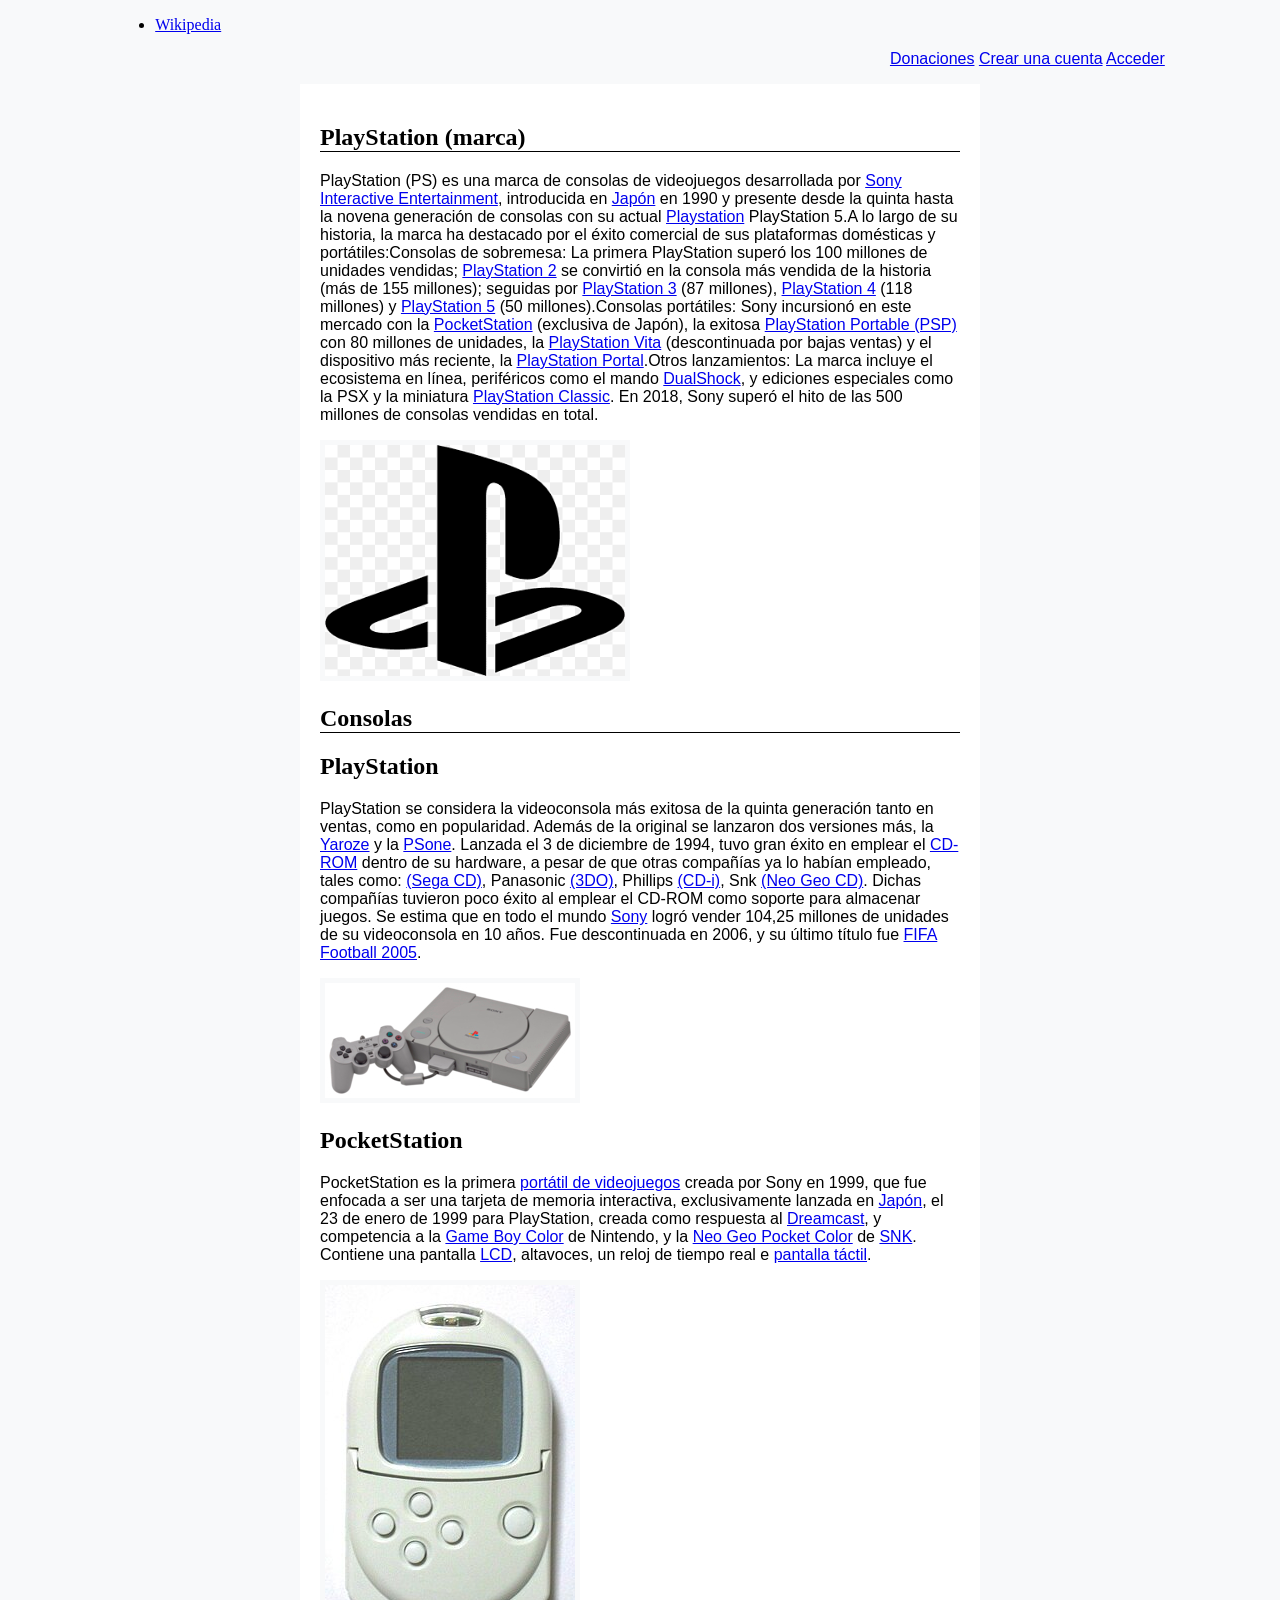
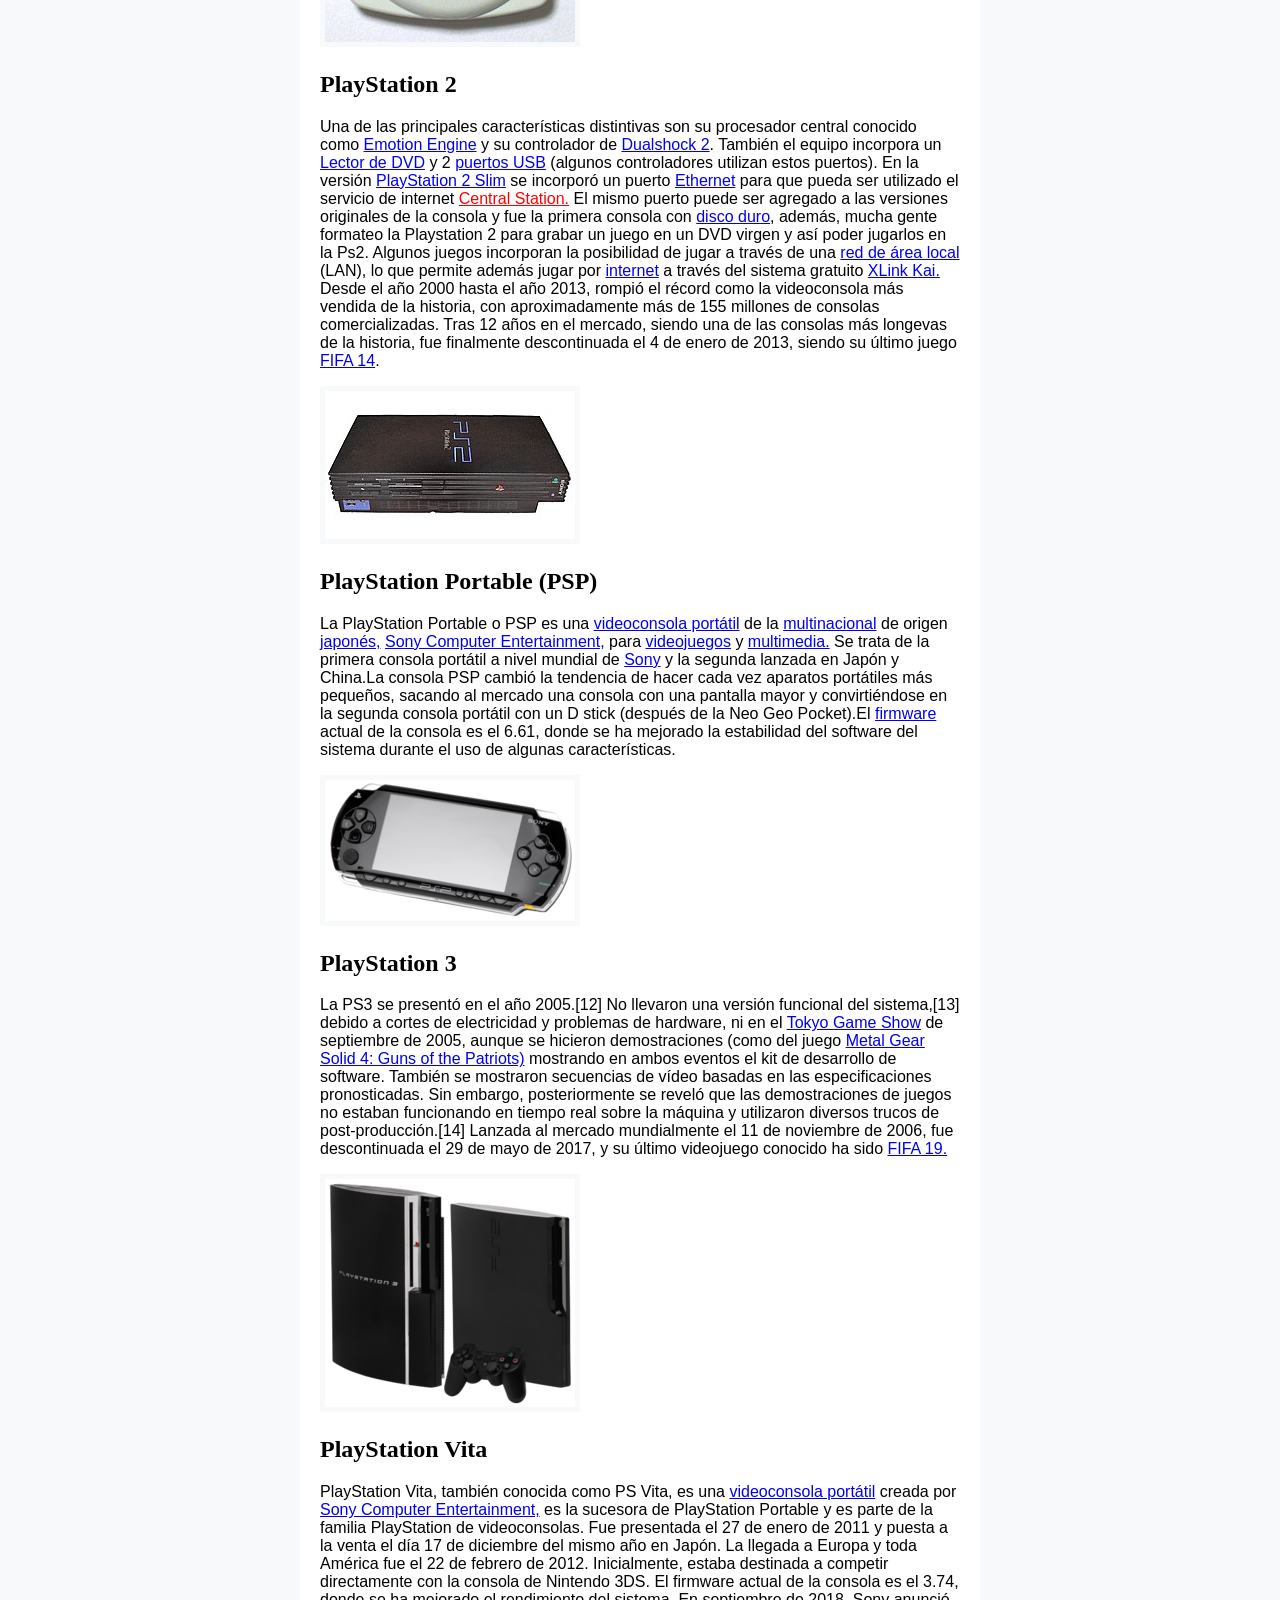
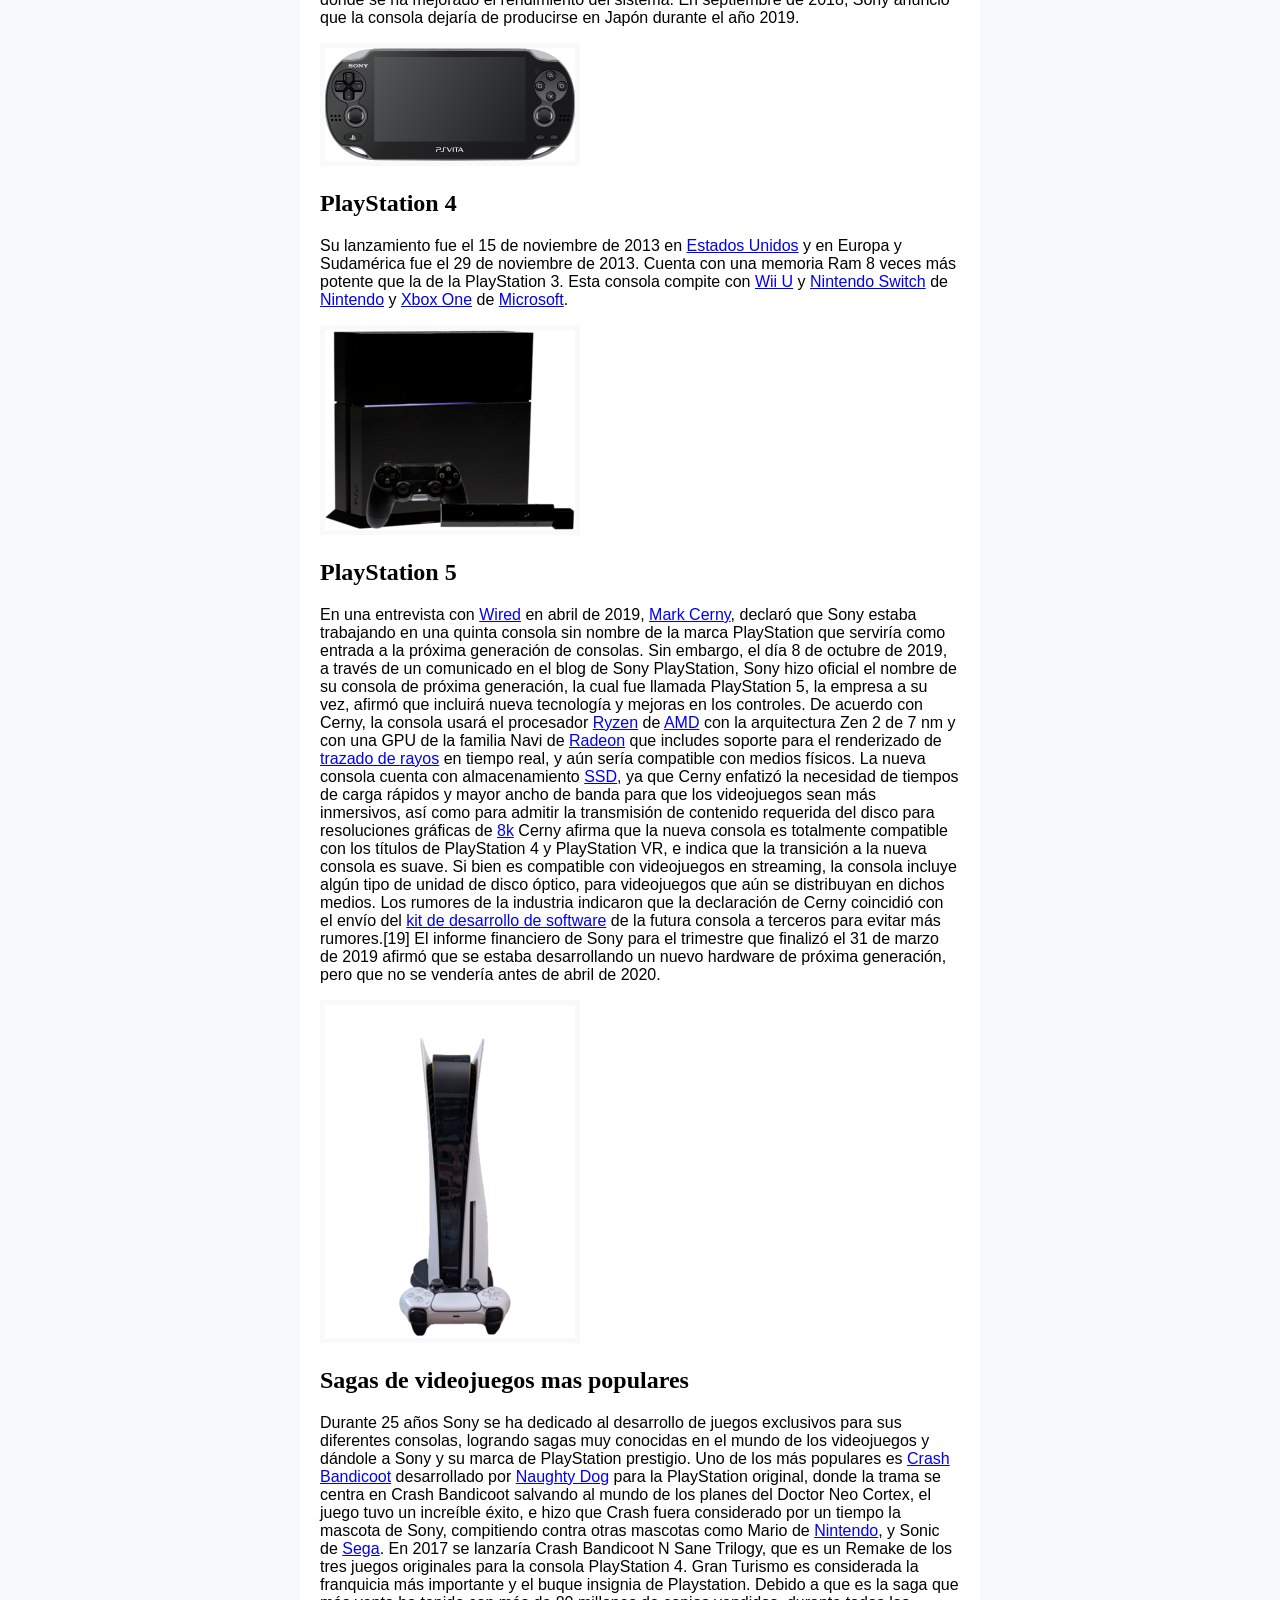
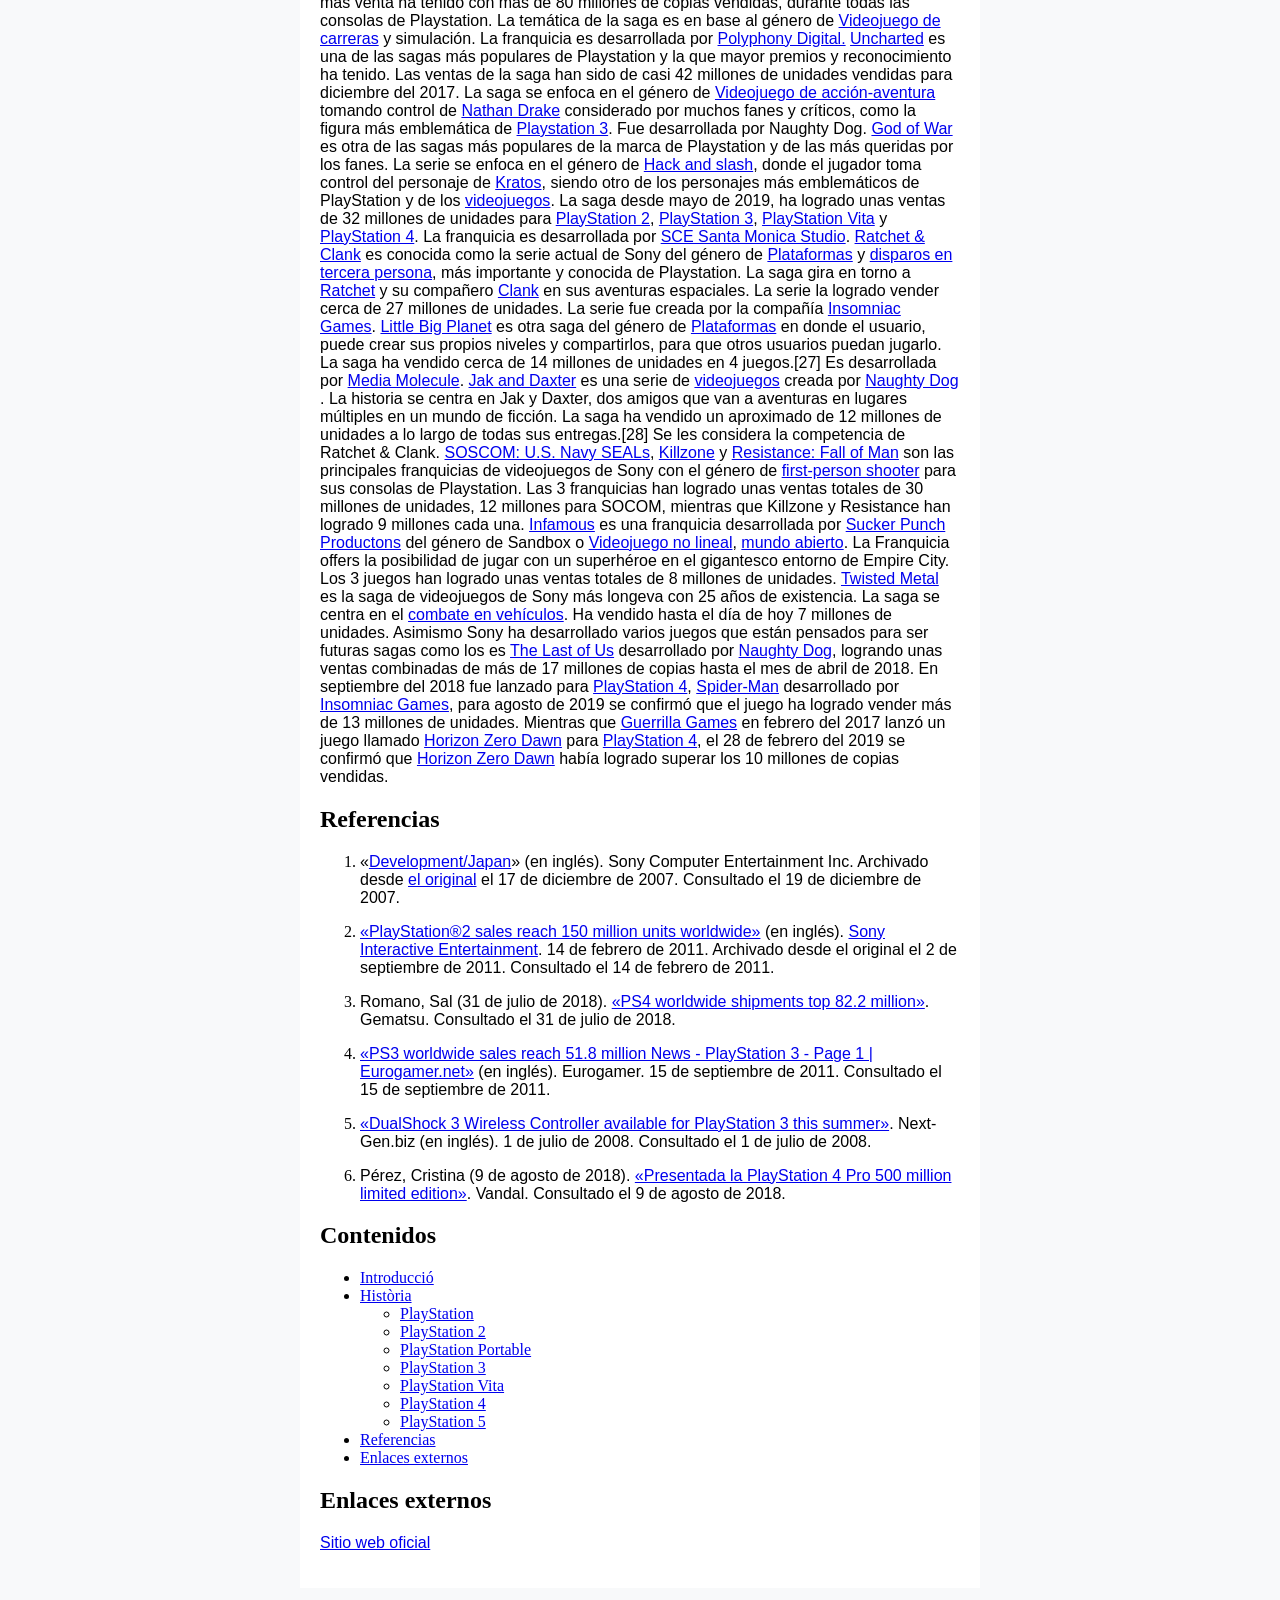
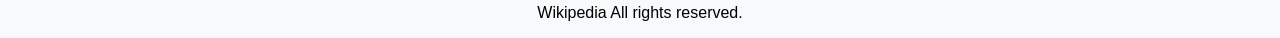
==== commit e9043ef7: "Update PlayStation Wikipedia page structure and improve CSS layout" ====
--- a/index.html
+++ b/index.html
@@ -17,10 +17,9 @@
             </div>
         </nav>
     </header>
-
     <main>
         <section id="inicio">
-            <h1>PlayStation</h1>
+            <h1>PlayStation (marca)</h1>
             <div>
                 <p>PlayStation (PS) es una marca de consolas de videojuegos desarrollada por <a href="https://www.sonyinteractive.com/" target="_blank">Sony Interactive Entertainment</a>, introducida en <a href="https://es.wikipedia.org/wiki/Jap%C3%B3n" target="_blank">Japón</a> en 1990 y presente desde la quinta hasta la novena generación de consolas con su actual <a href="https://es.wikipedia.org/wiki/PlayStation_(consola)" target="_blank">Playstation</a> PlayStation 5.A lo largo de su historia, la marca ha destacado por el éxito comercial de sus plataformas domésticas y portátiles:Consolas de sobremesa: La primera PlayStation superó los 100 millones de unidades vendidas; <a href="https://es.wikipedia.org/wiki/PlayStation_2" target="_blank">PlayStation 2</a> se convirtió en la consola más vendida de la historia (más de 155 millones); seguidas por <a href="https://es.wikipedia.org/wiki/PlayStation_3" target="_blank">PlayStation 3</a> (87 millones), <a href="https://es.wikipedia.org/wiki/PlayStation_4" target="_blank">PlayStation 4</a> (118 millones) y <a href="https://es.wikipedia.org/wiki/PlayStation_5" target="_blank">PlayStation 5</a> (50 millones).Consolas portátiles: Sony incursionó en este mercado con la <a href="https://es.wikipedia.org/wiki/PocketStation" target="_blank">PocketStation</a> (exclusiva de Japón), la exitosa <a href="https://es.wikipedia.org/wiki/PlayStation_Portable" target="_blank">PlayStation Portable (PSP)</a> con 80 millones de unidades, la <a href="https://es.wikipedia.org/wiki/PlayStation_Vita" target="_blank">PlayStation Vita</a> (descontinuada por bajas ventas) y el dispositivo más reciente, la <a href="https://es.wikipedia.org/wiki/PlayStation_Portal" target="_blank">PlayStation Portal</a>.Otros lanzamientos: La marca incluye el ecosistema en línea, periféricos como el mando <a href="https://es.wikipedia.org/wiki/DualShock" target="_blank">DualShock</a>, y ediciones especiales como la PSX y la miniatura <a href="https://es.wikipedia.org/wiki/PlayStation_Classic" target="_blank">PlayStation Classic</a>. En 2018, Sony superó el hito de las 500 millones de consolas vendidas en total.</p>
             </div>
@@ -35,14 +34,14 @@
                 <div>
                     <p>PlayStation se considera la videoconsola más exitosa de la quinta generación tanto en ventas, como en popularidad. Además de la original se lanzaron dos versiones más, la <a href="#yaroze" target="_blank">Yaroze</a> y la <a href="#psone" target="_blank">PSone</a>. Lanzada el 3 de diciembre de 1994, tuvo gran éxito en emplear el <a href="https://es.wikipedia.org/wiki/CD-ROM" target="_blank">CD-ROM</a> dentro de su hardware, a pesar de que otras compañías ya lo habían empleado, tales como: <a href="https://es.wikipedia.org/wiki/Mega-CD">(Sega CD)</a>, Panasonic <a href="https://es.wikipedia.org/wiki/3DO">(3DO)</a>, Phillips <a href="https://es.wikipedia.org/wiki/CD-i">(CD-i)</a>, Snk <a href="https://es.wikipedia.org/wiki/Neo_Geo_CD">(Neo Geo CD)</a>. Dichas compañías tuvieron poco éxito al emplear el CD-ROM como soporte para almacenar juegos. Se estima que en todo el mundo <a href="https://es.wikipedia.org/wiki/Sony" target="_blank">Sony</a> logró vender 104,25 millones de unidades de su videoconsola en 10 años. Fue descontinuada en 2006, y su último título fue <a href="https://es.wikipedia.org/wiki/FIFA_Football_2005" target="_blank">FIFA Football 2005</a>.</p>
                 </div>
-                <img src="img/PSX-Console-wController.png.jpg" alt="playStation console">
+                <a href="https://es.wikipedia.org/wiki/PlayStation_(marca)#/media/Archivo:PSX-Console-wController.png"><img src="img/PSX-Console-wController.png.jpg" alt="playStation console"></a>
             </section>
 
             <section id="PocketStation">
                 <h2>PocketStation</h2>
                 <div>
                     <p>PocketStation es la primera <a href="https://es.wikipedia.org/wiki/PocketStation" target="_blank">portátil de videojuegos</a> creada por Sony en 1999, que fue enfocada a ser una tarjeta de memoria interactiva, exclusivamente lanzada en <a href="https://es.wikipedia.org/wiki/Japón" target="_blank">Japón</a>, el 23 de enero de 1999 para PlayStation, creada como respuesta al <a href="https://es.wikipedia.org/wiki/Sony_Dreamcast" target="_blank">Dreamcast</a>, y competencia a la <a href="https://es.wikipedia.org/wiki/Game_Boy_Color" target="_blank">Game Boy Color</a> de Nintendo, y la <a href="https://es.wikipedia.org/wiki/Neo_Geo_Pocket_Color" target="_blank">Neo Geo Pocket Color</a> de <a href="https://es.wikipedia.org/wiki/SNK" target="_blank">SNK</a>. Contiene una pantalla <a href="https://es.wikipedia.org/wiki/LCD" target="_blank">LCD</a>, altavoces, un reloj de tiempo real e <a href="https://es.wikipedia.org/wiki/Radiaci%C3%B3n_infrarroja" target="_blank">pantalla táctil</a>.</p>
-                    <img src="img/SCPH-4000.jpg" alt="pocketstation">
+                    <a href="https://es.wikipedia.org/wiki/PlayStation_(marca)#/media/Archivo:SCPH-4000.jpg"><img src="img/SCPH-4000.jpg" alt="pocketstation"></a>
                 </div>
             </section>
 
@@ -51,7 +50,7 @@
                 <div>
                     <p>Una de las principales características distintivas son su procesador central conocido como <a href="https://es.wikipedia.org/wiki/Emotion_Engine" target="_blank">Emotion Engine</a> y su controlador de <a href="https://es.wikipedia.org/wiki/DualShock">Dualshock 2</a>. También el equipo incorpora un <a href="https://es.wikipedia.org/wiki/Grabadora_de_DVD">Lector de DVD</a> y 2 <a href="https://es.wikipedia.org/wiki/Universal_Serial_Bus">puertos USB</a> (algunos controladores utilizan estos puertos). En la versión <a href="https://es.wikipedia.org/wiki/PlayStation_2">PlayStation 2 Slim</a> se incorporó un puerto <a href="https://es.wikipedia.org/wiki/Ethernet">Ethernet</a> para que pueda ser utilizado el servicio de internet <a href="https://es.wikipedia.org/wiki/Central_Station?action=edit&redlink=1" style="color:#FF0000;">Central Station.</a> El mismo puerto puede ser agregado a las versiones originales de la consola y fue la primera consola con <a href="https://es.wikipedia.org/wiki/Unidad_de_disco_duro">disco duro</a>, además, mucha gente formateo la Playstation 2 para grabar un juego en un DVD virgen y así poder jugarlos en la Ps2. Algunos juegos incorporan la posibilidad de jugar a través de una <a href="https://es.wikipedia.org/wiki/Red_de_%C3%A1rea_local">red de área local</a> (LAN), lo que permite además jugar por <a href="https://es.wikipedia.org/wiki/Internet">internet</a> a través del sistema gratuito <a href="https://es.wikipedia.org/wiki/XLink_Kai">XLink Kai.</a> Desde el año 2000 hasta el año 2013, rompió el récord como la videoconsola más vendida de la historia, con aproximadamente más de 155 millones de consolas comercializadas. Tras 12 años en el mercado, siendo una de las consolas más longevas de la historia, fue finalmente descontinuada el 4 de enero de 2013, siendo su último juego <a href="https://es.wikipedia.org/wiki/FIFA_14">FIFA 14</a>.</p>
                 </div>
-                <img src="img/Playstation_2.jpg" alt="playstation 2">
+                <a href="https://es.wikipedia.org/wiki/Archivo:Playstation_2.jpg"><img src="img/Playstation_2.jpg" alt="playstation 2"></a> 
             </section>
 
             <section id="PlayStation_Portable">
@@ -59,7 +58,7 @@
                 <div>
                     <p>La PlayStation Portable o PSP es una <a href="https://es.wikipedia.org/wiki/Videoconsola_port%C3%A1til">videoconsola portátil</a> de la <a href="https://es.wikipedia.org/wiki/Multinacional">multinacional</a> de origen <a href="https://es.wikipedia.org/wiki/Jap%C3%B3n">japonés,</a> <a href="https://es.wikipedia.org/wiki/Sony_Interactive_Entertainment">Sony Computer Entertainment,</a> para <a href="https://es.wikipedia.org/wiki/Videojuego">videojuegos</a> y <a href="https://es.wikipedia.org/wiki/Multimedia">multimedia.</a> Se trata de la primera consola portátil a nivel mundial de <a href="https://es.wikipedia.org/wiki/Sony">Sony</a> y la segunda lanzada en Japón y China.La consola PSP cambió la tendencia de hacer cada vez aparatos portátiles más pequeños, sacando al mercado una consola con una pantalla mayor y convirtiéndose en la segunda consola portátil con un D stick (después de la Neo Geo Pocket).El <a href="https://es.wikipedia.org/wiki/Firmware">firmware</a> actual de la consola es el 6.61, donde se ha mejorado la estabilidad del software del sistema durante el uso de algunas características.</p>
                 </div>
-                <img src="img/Sony-PSP-1000-Body.png" alt="playStation portable">
+                <a href="https://es.wikipedia.org/wiki/Archivo:Sony-PSP-1000-Body.png"><img src="img/Sony-PSP-1000-Body.png" alt="playStation portable"></a>
             </section>
 
             <section id="PlayStation_3">
@@ -67,7 +66,7 @@
                 <div>
                     <p>La PS3 se presentó en el año 2005.[12] No llevaron una versión funcional del sistema,[13] debido a cortes de electricidad y problemas de hardware, ni en el <a href="https://es.wikipedia.org/wiki/Tokyo_Game_Show">Tokyo Game Show</a> de septiembre de 2005, aunque se hicieron demostraciones (como del juego <a href="https://es.wikipedia.org/wiki/Metal_Gear_Solid_4:_Guns_of_the_Patriots">Metal Gear Solid 4: Guns of the Patriots)</a> mostrando en ambos eventos el kit de desarrollo de software. También se mostraron secuencias de vídeo basadas en las especificaciones pronosticadas. Sin embargo, posteriormente se reveló que las demostraciones de juegos no estaban funcionando en tiempo real sobre la máquina y utilizaron diversos trucos de post-producción.[14] Lanzada al mercado mundialmente el 11 de noviembre de 2006, fue descontinuada el 29 de mayo de 2017, y su último videojuego conocido ha sido <a href="https://es.wikipedia.org/wiki/FIFA_19">FIFA 19.</a></p>
                 </div>
-                <img src="img/PS3Versions.png" alt="playStation 3">
+                <a href="https://es.wikipedia.org/wiki/Archivo:PS3Versions.png"><img src="img/PS3Versions.png" alt="playStation 3"></a>
             </section>
 
             <section id="PlayStation_Vita">
@@ -75,7 +74,7 @@
                 <div>
                     <p>PlayStation Vita, también conocida como PS Vita, es una <a href="https://es.wikipedia.org/wiki/Videoconsola_port%C3%A1til">videoconsola portátil</a> creada por <a href="https://es.wikipedia.org/wiki/Sony_Interactive_Entertainment">Sony Computer Entertainment,</a> es la sucesora de PlayStation Portable y es parte de la familia PlayStation de videoconsolas. Fue presentada el 27 de enero de 2011 y puesta a la venta el día 17 de diciembre del mismo año en Japón. La llegada a Europa y toda América fue el 22 de febrero de 2012. Inicialmente, estaba destinada a competir directamente con la consola de Nintendo 3DS. El firmware actual de la consola es el 3.74, donde se ha mejorado el rendimiento del sistema. En septiembre de 2018, Sony anunció que la consola dejaría de producirse en Japón durante el año 2019.</p>
                 </div>
-                <img src="img/PlayStation_Vita_illustration.svg.webp" alt="playstation Vita">
+                <a href="https://es.wikipedia.org/wiki/Archivo:PlayStation_Vita_illustration.svg.webp"><img src="img/PlayStation_Vita_illustration.svg.webp" alt="playstation Vita"></a>
             </section>
 
             <section id="PlayStation_4">
@@ -83,7 +82,7 @@
                 <div>
                     <p>Su lanzamiento fue el 15 de noviembre de 2013 en <a href="https://es.wikipedia.org/wiki/Estados_Unidos">Estados Unidos</a> y en Europa y Sudamérica fue el 29 de noviembre de 2013. Cuenta con una memoria Ram 8 veces más potente que la de la PlayStation 3. Esta consola compite con <a href="https://es.wikipedia.org/wiki/Wii_U">Wii U</a> y <a href="https://es.wikipedia.org/wiki/Nintendo_Switch">Nintendo Switch</a> de <a href="https://es.wikipedia.org/wiki/Nintendo">Nintendo</a> y <a href="https://es.wikipedia.org/wiki/Xbox_One">Xbox One</a> de <a href="https://es.wikipedia.org/wiki/Microsoft">Microsoft</a>.</p>
                 </div>
-                <img src="img/PlayStation_Four.png" alt="playStation 4">
+                <a href="https://es.wikipedia.org/wiki/Archivo:PlayStation_Four.png"><img src="img/PlayStation_Four.png" alt="playStation 4"></a>
             </section>
 
             <section id="PlayStation_5">
@@ -91,7 +90,7 @@
                 <div>
                     <p>En una entrevista con <a href="https://es.wikipedia.org/wiki/Wired">Wired</a> en abril de 2019, <a href="https://es.wikipedia.org/wiki/Mark_Cerny">Mark Cerny</a>, declaró que Sony estaba trabajando en una quinta consola sin nombre de la marca PlayStation que serviría como entrada a la próxima generación de consolas. Sin embargo, el día 8 de octubre de 2019, a través de un comunicado en el blog de Sony PlayStation, Sony hizo oficial el nombre de su consola de próxima generación, la cual fue llamada PlayStation 5, la empresa a su vez, afirmó que incluirá nueva tecnología y mejoras en los controles. De acuerdo con Cerny, la consola usará el procesador <a href="https://es.wikipedia.org/wiki/Ryzen">Ryzen</a> de <a href="https://es.wikipedia.org/wiki/Advanced_Micro_Devices">AMD</a> con la arquitectura Zen 2 de 7 nm y con una GPU de la familia Navi de <a href="https://es.wikipedia.org/wiki/Radeon">Radeon</a> que includes soporte para el renderizado de <a href="https://es.wikipedia.org/wiki/Trazado_de_rayos">trazado de rayos</a> en tiempo real, y aún sería compatible con medios físicos. La nueva consola cuenta con almacenamiento <a href="https://es.wikipedia.org/wiki/Unidad_de_estado_s%C3%B3lido">SSD</a>, ya que Cerny enfatizó la necesidad de tiempos de carga rápidos y mayor ancho de banda para que los videojuegos sean más inmersivos, así como para admitir la transmisión de contenido requerida del disco para resoluciones gráficas de <a href="https://es.wikipedia.org/wiki/Resoluci%C3%B3n_8K">8k</a> Cerny afirma que la nueva consola es totalmente compatible con los títulos de PlayStation 4 y PlayStation VR, e indica que la transición a la nueva consola es suave. Si bien es compatible con videojuegos en streaming, la consola incluye algún tipo de unidad de disco óptico, para videojuegos que aún se distribuyan en dichos medios. Los rumores de la industria indicaron que la declaración de Cerny coincidió con el envío del <a href="https://es.wikipedia.org/wiki/Kit_de_desarrollo_de_software">kit de desarrollo de software</a> de la futura consola a terceros para evitar más rumores.[19] El informe financiero de Sony para el trimestre que finalizó el 31 de marzo de 2019 afirmó que se estaba desarrollando un nuevo hardware de próxima generación, pero que no se vendería antes de abril de 2020.</p>
                 </div>
-                <img src="img/PlayStation_5_and_DualSense_with_transparent_background.png" alt="playStation 5">
+                <a href="https://es.wikipedia.org/wiki/Archivo:PlayStation_5_and_DualSense_with_transparent_background.png"><img src="img/PlayStation_5_and_DualSense_with_transparent_background.png" alt="playStation 5"></a>
             </section>
         </section>
 
@@ -130,7 +129,7 @@
                 <li><p>Pérez, Cristina (9 de agosto de 2018). <a href="https://vandal.elespanol.com/noticia/1350711453/presentada-la-playstation-4-pro-500-million-limited-edition/">«Presentada la PlayStation 4 Pro 500 million limited edition»</a>. Vandal. Consultado el 9 de agosto de 2018.</p></li>
             </ol>
         </section>
-
+    
         <nav>
             <h2>Contenidos</h2>
             <ul>
@@ -148,8 +147,11 @@
                     </ul>
                 </li>
                 <li><a href="#referencies">Referencias</a></li>
+                <li><a href="#externo">Enlaces externos</a></li>
             </ul>
         </nav>
+            <h2 id="externo">Enlaces externos</h2>
+            <p><a href="https://www.playstation.com/es-es/">Sitio web oficial</a></p>
     </main>
 
     <footer>
--- a/style.css
+++ b/style.css
@@ -19,7 +19,7 @@
     background-color: #F8F9FA;
 }
 main{
-    width: 82%;
+    width: 50%;
     margin: 0 auto;
     background-color: #ffffff;
     padding: 20px;
@@ -41,4 +41,5 @@
 .header-links {
     text-align: right;
     margin-top: 10px;
+    margin-right: auto;
 }
